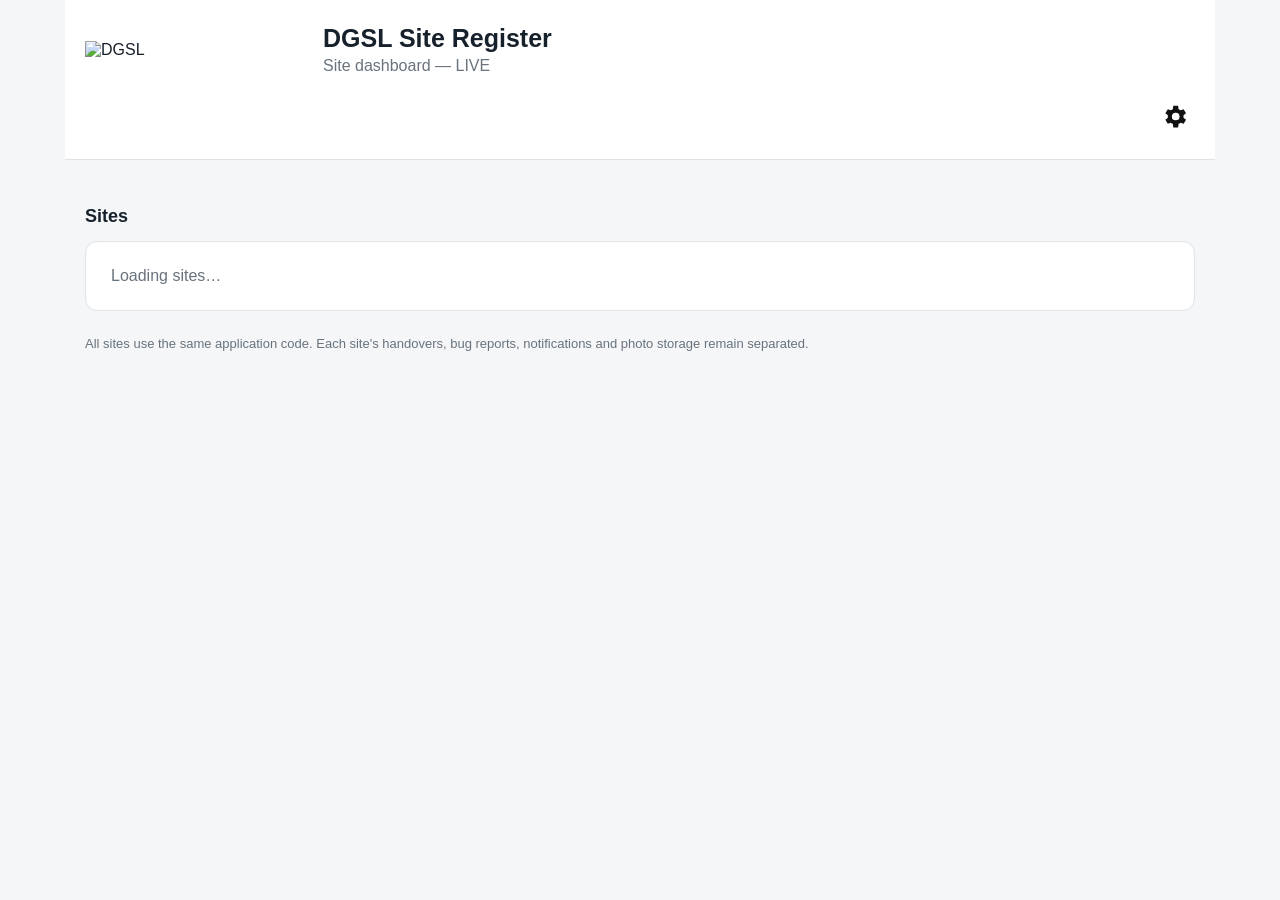
==== dashboard.html @ f1b218bd "Add files via upload" ====
<!doctype html>
<html lang="en">
<head>
<meta charset="utf-8">
<meta name="viewport" content="width=device-width, initial-scale=1">
<title>DGSL Site Register — Dashboard</title>
<style>
*{box-sizing:border-box}body{margin:0;font-family:Arial,Helvetica,sans-serif;background:#f4f6f8;color:#17212b}.wrap{max-width:1150px;margin:0 auto;padding:0 20px 50px}.top{background:#fff;border-bottom:1px solid #dfe4e8;margin:0 -20px 28px;padding:24px 20px 22px;display:flex;flex-direction:column;gap:20px}.brand{display:flex;align-items:center;gap:18px}.brand img{display:block;width:220px;max-width:35vw;height:auto;object-fit:contain}.brand h1{margin:0;font-size:25px}.brand p{margin:4px 0 0;color:#68737d}.btn{border:0;border-radius:7px;padding:10px 15px;font-weight:700;cursor:pointer}.primary{background:#008e39;color:#fff}.secondary{background:#fff;border:1px solid #ccd3d8;color:#17212b}.danger{background:#fff1f0;color:#9f201b;border:1px solid #f2b8b5}.toolbar{display:flex;gap:10px;align-items:center;margin-bottom:18px}.user{margin-left:auto;color:#68737d;font-size:13px}.grid{display:grid;grid-template-columns:repeat(3,minmax(0,1fr));gap:18px}.card{background:#fff;border:1px solid #dfe4e8;border-radius:12px;padding:20px;box-shadow:0 2px 8px rgba(0,0,0,.05)}.card h2{margin:0 0 7px;font-size:20px}.meta{color:#68737d;font-size:14px;line-height:1.65}.stats{display:grid;grid-template-columns:repeat(3,1fr);gap:9px;margin-top:16px}.stat{background:#f7f8f9;border:1px solid #e5e8eb;border-radius:8px;padding:10px 8px;text-align:center}.stat .num{display:block;font-size:20px;font-weight:800;color:#17212b;min-height:24px}.stat .label{display:block;margin-top:3px;font-size:11px;color:#68737d}.last{margin-top:10px;font-size:12px;color:#68737d}.stat.loading .num{opacity:.45}.status{display:inline-block;margin-top:13px;padding:5px 9px;border-radius:999px;background:#e7f6ed;color:#16733b;font-size:12px;font-weight:700}.status.inactive{background:#f3f4f6;color:#68737d}.open{display:block;text-align:center;text-decoration:none;background:#008e39;color:#fff;padding:11px;border-radius:7px;margin-top:18px;font-weight:700}.edit{display:block;text-align:center;margin-top:9px;padding:10px;border-radius:7px;border:1px solid #ccd3d8;background:#fff;color:#17212b;font-weight:700;cursor:pointer;width:100%}.toggle{display:block;text-align:center;margin-top:9px;padding:10px;border-radius:7px;border:1px solid #ccd3d8;background:#fff;color:#17212b;font-weight:700;cursor:pointer;width:100%}.note{margin:25px 0 0;color:#68737d;font-size:13px}.error-banner{display:none;background:#fff1f0;border:1px solid #f2b8b5;color:#9f201b;border-radius:10px;padding:14px;margin-bottom:18px}.error-banner.show{display:block}#loading{background:#fff;border:1px solid #dfe4e8;border-radius:12px;padding:25px;color:#68737d}.modal{position:fixed;inset:0;background:rgba(0,0,0,.45);display:none;align-items:center;justify-content:center;padding:20px;z-index:10}.modal.show{display:flex}.box{background:#fff;border-radius:12px;padding:22px;max-width:430px;width:100%}.box h2{margin-top:0}.box label{display:block;font-size:13px;font-weight:700;margin-top:12px}.box input{width:100%;padding:11px;border:1px solid #ccd3d8;border-radius:6px;margin:7px 0}.box input[readonly]{background:#f7f8f9;color:#4d5963}.box input.password-mismatch{border-color:#d93025;background:#fff4f3;box-shadow:0 0 0 1px #d93025}.change-password-btn{display:block;width:100%;margin-top:8px}.generated{background:#f7f8f9;border:1px solid #e5e8eb;border-radius:8px;padding:10px 12px;font-size:13px;color:#33404a;word-break:break-all;margin-top:7px}.generated strong{display:block;font-size:11px;color:#68737d;text-transform:uppercase;letter-spacing:.03em;margin-bottom:3px}.helper{font-size:12px;color:#68737d;line-height:1.45;margin-top:7px}.url-box{max-width:560px}.url-display{background:#f7f8f9;border:1px solid #e5e8eb;border-radius:8px;padding:12px;font-size:13px;line-height:1.45;word-break:break-all;color:#33404a}.copy-row{display:flex;gap:9px;margin-top:10px}.copy-row .url-display{flex:1;margin:0}.copy-btn{white-space:nowrap}.copy-status{font-size:12px;color:#16733b;min-height:17px;margin-top:7px}.storage-ok{color:#16733b}.storage-warn{color:#9a6700}.actions{display:flex;justify-content:flex-end;gap:10px;margin-top:18px}.error{color:#b42318;font-size:13px;min-height:18px;margin-bottom:8px}.hidden{display:none!important}.section-title{display:flex;align-items:center;gap:10px;margin:0 0 14px}.section-title h2{font-size:18px;margin:0}@media(max-width:1000px){
  .grid{grid-template-columns:repeat(2,minmax(0,1fr));gap:14px}
}
@media(max-width:700px){
  .wrap{max-width:100%;padding:18px 14px 42px}
  .top{display:flex;flex-direction:column;align-items:stretch;gap:12px;margin-bottom:22px}
  .brand{display:grid;grid-template-columns:150px minmax(0,1fr);align-items:center;gap:12px}
  .brand img{width:150px;max-width:100%;height:auto}
  .brand h1{font-size:22px;line-height:1.15}
  .brand p{font-size:14px;line-height:1.35;margin-top:5px}
  #loginBtn{align-self:flex-end;padding:9px 15px}
  .toolbar{margin-bottom:18px}
  .user{display:none}
  .grid{grid-template-columns:1fr;gap:14px}
  .card{padding:16px;border-radius:11px}
  .card h2{font-size:20px;margin-bottom:6px}
  .meta{font-size:14px;line-height:1.6}
  .status{margin-top:11px}
  .stats{gap:7px;margin-top:14px}
  .stat{padding:9px 5px;min-width:0}
  .stat .num{font-size:20px}
  .stat .label{font-size:11px;line-height:1.2}
  .last{margin-top:10px;font-size:12px}
  .open{margin-top:15px;padding:11px 10px}
  .edit,.toggle{margin-top:8px;padding:10px}
  .note{margin-top:20px;line-height:1.45}
  .section-title{margin-bottom:11px}
}

@media(max-width:390px){
  .brand{grid-template-columns:125px minmax(0,1fr);gap:10px}
  .brand img{width:125px}
  .brand h1{font-size:20px}
  .brand p{font-size:13px}
  .card{padding:14px}
  .stats{gap:5px}
  .stat .label{font-size:10px}
}

.header-actions{display:flex;align-items:center;justify-content:space-between;gap:12px}.header-left-action{display:flex;align-items:center}
.add-site-header{font-size:16px;padding:9px 14px;border-radius:6px;min-width:0;min-height:0}
.header-login{font-size:16px;padding:9px 14px;border-radius:6px;min-width:0;min-height:0}.settings-btn{position:relative;width:42px;height:42px;padding:6px;border:0;border-radius:0;background:transparent;color:#111;cursor:pointer;display:inline-flex;align-items:center;justify-content:center}
.dashboard-settings-icon{width:29px;height:29px;display:block}.settings-box{max-width:430px}.settings-account{color:#68737d;font-size:14px;line-height:1.5}
.box input,.box button{font-size:16px}
@media(max-width:700px){
  .wrap{max-width:100%;padding:0 14px 42px}
  .top{margin:0 -14px 22px;padding:18px 14px 20px;gap:18px}
  .brand{display:flex;align-items:center;gap:12px}
  .brand img{width:150px;max-width:43vw}
  .brand h1{font-size:22px;line-height:1.15}
  .brand p{font-size:14px;line-height:1.35;margin-top:5px}
  .header-actions{width:100%;justify-content:space-between;align-items:center}.header-left-action{display:flex;align-items:center}
  .add-site-header{width:auto;min-width:0;min-height:0;font-size:16px;padding:9px 14px}
  .header-login{font-size:16px;padding:9px 14px}
  .settings-btn{width:42px;height:42px;padding:6px}
  .toolbar{display:none}
  .modal{padding:14px}
  .box{max-width:100%;padding:20px}
  .box input{font-size:16px!important}
  .actions{flex-wrap:wrap}
}
@media(max-width:390px){
  .brand img{width:125px}
  .brand h1{font-size:20px}
  .brand p{font-size:13px}
  .add-site-header{width:auto;min-height:0;font-size:16px;padding:9px 14px}
  .settings-btn{width:42px;height:42px;padding:6px}
}

.settings-menu{display:grid;gap:8px;margin-top:12px}.settings-menu-btn{width:100%;text-align:left;border:1px solid #d6dde3;background:#fff;color:#17212b;border-radius:8px;padding:12px 14px;font-weight:700;font-size:14px;cursor:pointer}.settings-menu-btn:hover{background:#f7f8f9}.dashboard-badge{display:inline-flex;align-items:center;justify-content:center;min-width:20px;height:20px;padding:0 6px;margin-left:7px;border-radius:999px;background:#2f80ed;color:#fff;font-size:11px;font-weight:800;vertical-align:middle}.management-box{max-width:500px}.data-management-box{max-width:500px}.data-management-box select{width:100%;padding:11px 12px;border:1px solid #ccd3d8;border-radius:6px;margin:7px 0 12px;font-size:16px;background:#fff}.management-actions{display:grid;gap:8px}.bug-reports-box{width:min(950px,94vw);max-width:950px;max-height:82vh;overflow:hidden;display:flex;flex-direction:column}.bug-detail-box{width:min(700px,94vw);max-width:700px;max-height:82vh;overflow:auto}.management-modal-head{display:flex;align-items:center;justify-content:space-between;gap:12px}.management-modal-head h2{margin:0}.modal-x{border:0;background:transparent;font-size:28px;line-height:1;cursor:pointer;color:#17212b}.bug-reports-site{font-size:13px;color:#68737d;margin:8px 0 14px}.management-list{overflow:auto;min-height:0;padding-right:2px}.bug-report-item{display:block;width:100%;text-align:left;border:1px solid #d9e1ea;border-radius:12px;background:#fff;padding:14px 16px;margin:0 0 10px;cursor:pointer}.bug-report-item:hover{background:#f7f9fb}.bug-report-item-head{display:flex;align-items:center;justify-content:space-between;gap:12px;margin-bottom:6px}.bug-report-new{flex:none;background:#2f80ed;color:#fff;border-radius:999px;padding:3px 8px;font-size:11px;font-weight:800}.bug-report-meta{font-size:12px;color:#68737d;margin-bottom:7px}.bug-report-summary{overflow:hidden;text-overflow:ellipsis;white-space:nowrap}.bug-detail-field{margin-bottom:14px;line-height:1.45}.danger-btn{background:#c62828;color:#fff;border:1px solid #c62828}.danger-btn:hover{background:#ad2020}
@media(max-width:700px){.settings-menu-btn{font-size:16px;padding:12px}.data-management-box,.bug-reports-box,.bug-detail-box{max-width:100%}.bug-reports-box{max-height:86vh}.bug-detail-box{max-height:86vh}}

.badge{
  display:inline-flex!important;
  align-items:center!important;
  justify-content:center!important;
  width:20px!important;
  height:20px!important;
  min-width:20px!important;
  padding:0!important;
  margin-left:7px!important;
  line-height:1!important;
  text-align:center!important;
  vertical-align:middle!important;
  border-radius:50%!important;
}


.first-fix-keywords-box{max-width:620px}.first-fix-keywords-list{display:grid;gap:8px;margin:14px 0;max-height:360px;overflow:auto}.first-fix-keyword-row{border:1px solid #d6dde3;border-radius:8px;padding:10px 12px;background:#fff}.first-fix-keyword-head{display:flex;align-items:center;justify-content:space-between;gap:10px}.first-fix-keyword-text{font-weight:600;overflow-wrap:anywhere}.first-fix-keyword-title-badge{display:inline-block;margin-left:7px;padding:3px 7px;border-radius:999px;background:#e7f6ed;color:#16733b;font-size:11px;font-weight:700;vertical-align:middle}.first-fix-keyword-actions{display:flex;align-items:center;gap:7px;flex:none}.first-fix-keyword-remove{flex:none;border:1px solid #c62828;background:#fff;color:#c62828;border-radius:6px;padding:6px 10px;cursor:pointer}.first-fix-keyword-remove:hover{background:#fff3f3}.first-fix-keyword-variants{display:none;margin:10px 0 0;padding:9px 11px;border-radius:7px;background:#f7f9fb;border:1px solid #e3e8ed}.first-fix-keyword-variants.show{display:block}.first-fix-keyword-variants-title{font-size:12px;font-weight:700;color:#68737d;margin-bottom:6px}.first-fix-keyword-variant{font-size:13px;padding:2px 0;overflow-wrap:anywhere}.first-fix-keyword-add{margin-top:6px}.first-fix-keyword-add .copy-row{display:flex;gap:8px;align-items:center}.first-fix-keyword-add input{flex:1;min-width:0}.first-fix-keyword-add .error{min-height:20px;margin-top:6px}.first-fix-keyword-options{display:flex;align-items:center;gap:8px;margin-top:8px;font-size:14px;color:#34404b}.first-fix-keyword-options input{width:auto}.first-fix-keyword-hint{font-size:12px;color:#68737d;line-height:1.4;margin-top:5px}
.permit-recipient-box{max-width:780px;max-height:90vh;max-height:calc(100dvh - 28px);overflow-y:auto;overflow-x:hidden;overscroll-behavior:contain;-webkit-overflow-scrolling:touch;touch-action:pan-y}.permit-recipient-form{display:grid;grid-template-columns:1fr 1fr;gap:10px}.permit-recipient-form .wide{grid-column:1/-1}.permit-recipient-rows{display:grid;gap:8px;margin-top:16px;max-height:30vh;overflow:auto}.permit-recipient-row{display:grid;grid-template-columns:minmax(130px,1.2fr) minmax(130px,1fr) minmax(150px,1.3fr) auto;gap:10px;align-items:center;border:1px solid #d6dde3;border-radius:8px;padding:10px 12px;background:#fff}.permit-recipient-row span{overflow-wrap:anywhere}.permit-recipient-empty{color:#68737d;padding:12px 0}.permit-recipient-row button{padding:7px 10px}.permit-recipient-row .recipient-disabled{color:#68737d;font-size:12px}.permit-recipient-form select,.permit-recipient-form input{width:100%;box-sizing:border-box;padding:10px 11px;border:1px solid #ccd3d8;border-radius:6px;font-size:15px;background:#fff}.permit-recipient-hint{font-size:13px;color:#68737d;line-height:1.45;margin:0 0 14px}.permit-recipient-actions{display:flex;justify-content:flex-end;gap:8px;margin-top:12px}.permit-recipient-divider{border:0;border-top:1px solid #e3e8ed;margin:20px 0 16px}.permit-recipient-subtitle{margin:0 0 8px;font-size:17px}.permit-recipient-status{font-size:13px;color:#68737d;min-height:18px;margin-top:7px}
@media(max-width:650px){.permit-recipient-form{grid-template-columns:1fr}.permit-recipient-form .wide{grid-column:auto}.permit-recipient-row{grid-template-columns:1fr auto}.permit-recipient-row span:nth-child(2),.permit-recipient-row span:nth-child(3){grid-column:1}.permit-recipient-row button{grid-column:2;grid-row:1/4}}
html.permit-recipients-scroll-locked,body.permit-recipients-scroll-locked{overflow:hidden!important;overscroll-behavior:none!important}
#permitRecipientsModal{overscroll-behavior:contain;}
</style>
</head>
<body>
<div class="wrap">
<header class="top">
  <div class="brand"><img src="dgsl-logo.png" alt="DGSL"><div><h1>DGSL Site Register</h1><p>Site dashboard — LIVE</p></div></div>
  <div class="header-actions">
    <div class="header-left-action">
      <button class="btn primary add-site-header hidden" id="addBtn">+ Add Site</button>
      <button class="btn primary header-login hidden" id="headerLogin">Login</button>
    </div>
    <button class="settings-btn" id="settingsBtn" aria-label="Settings" title="Settings">
      <svg class="dashboard-settings-icon" viewBox="0 0 24 24" aria-hidden="true">
        <path fill="#111" stroke="none" d="M19.43 12.98c.04-.32.07-.65.07-.98s-.02-.66-.07-.98l2.11-1.65-2-3.46-2.49 1a7.8 7.8 0 0 0-1.69-.98L15 3h-4l-.38 2.93c-.6.25-1.17.58-1.69.98l-2.49-1-2 3.46 2.11 1.65c-.04.32-.08.65-.08.98s.03.66.08.98l-2.11 1.65 2 3.46 2.49-1c.52.4 1.09.73 1.69.98L11 21h4l.38-2.93c.6-.25 1.17-.58 1.69-.98l2.49 1 2-3.46-2.13-1.65Z"/>
        <circle cx="13" cy="12" r="3.2" fill="#fff"/>
      </svg>
    </button>
  </div>
</header>
<main>
  <div class="error-banner" id="loadError"></div>
  <div class="toolbar">
    <span class="user" id="userLabel"></span>
  </div>
  <div class="section-title"><h2>Sites</h2></div>
  <div id="loading" class="loading">Loading sites…</div>
  <div id="grid" class="grid" hidden></div>
  <p class="note">All sites use the same application code. Each site's handovers, bug reports, notifications and photo storage remain separated.</p>
</main>
</div>

<div class="modal" id="settingsModal"><div class="box settings-box">
  <h2>Settings</h2>
  <div class="settings-menu">
    <button class="settings-menu-btn" id="settingsDataManagement">Data Management <span id="dashboardBugBadge" class="dashboard-badge hidden"></span></button>
    <button class="settings-menu-btn hidden" id="settingsPermitRecipients">Manage Email Recipients</button>
    <button class="settings-menu-btn" id="settingsFirstFixKeywords">Keywords</button>
  </div>
  <div class="actions">
    <button class="btn secondary" id="settingsClose">Close</button>
    <button class="btn primary" id="settingsLogout">Log out</button>
  </div>
</div></div>

<div class="modal" id="dataManagementModal"><div class="box data-management-box">
  <h2>Data Management</h2>
  <label for="managementSiteSelect">Site</label>
  <select id="managementSiteSelect"></select>
  <div class="management-actions">
    <button class="settings-menu-btn" id="managementBugReports">Bug Reports <span id="managementBugBadge" class="dashboard-badge hidden"></span></button>
    <button class="settings-menu-btn" id="managementExport">Export Data</button>
    <button class="settings-menu-btn" id="managementImportButton">Import Data</button>
    <input id="managementImport" type="file" accept="application/json" hidden>
  </div>
  <div class="actions"><button class="btn secondary" id="managementClose">Close</button></div>
</div></div>

<div class="modal" id="managementBugReportsModal"><div class="box bug-reports-box">
  <div class="management-modal-head"><h2>Bug Reports</h2><button class="modal-x" id="managementBugReportsClose" aria-label="Close">×</button></div>
  <div class="bug-reports-site" id="managementBugReportsSite"></div>
  <div id="managementBugReportsList" class="management-list">Loading reports…</div>
</div></div>

<div class="modal" id="managementBugDetailModal"><div class="box bug-detail-box">
  <div class="management-modal-head"><h2>Bug Report</h2><button class="modal-x" id="managementBugDetailClose" aria-label="Close">×</button></div>
  <div id="managementBugDetailContent"></div>
  <div class="actions"><button class="btn danger-btn" id="managementBugDelete">Delete Bug Report</button></div>
</div></div>

<div class="modal" id="permitRecipientsModal"><div class="box permit-recipient-box">
  <div class="management-modal-head"><h2>Manage Email Recipients</h2><button class="modal-x" id="permitRecipientsClose" aria-label="Close">×</button></div>
  <p class="permit-recipient-hint">Each row routes one summary to one email address. Choose the site and sub-contractor that the recipient should receive. Manage this list here; no email field is added to the register.</p>
  <div class="permit-recipient-form">
    <div><label for="recipientSite">Site</label><select id="recipientSite"></select></div>
    <div><label for="recipientContractor">Sub-contractor</label><select id="recipientContractor"></select></div>
    <div class="wide"><label for="recipientEmail">Recipient email</label><input id="recipientEmail" type="email" autocomplete="email" placeholder="name@example.ie"></div>
  </div>
  <div class="permit-recipient-actions"><button class="btn primary" id="recipientAdd">Add recipient</button></div>
  <div class="permit-recipient-status" id="recipientStatus" role="status" aria-live="polite"></div>
  <div id="recipientRows" class="permit-recipient-rows">Loading recipients…</div>
  <hr class="permit-recipient-divider">
  <h3 class="permit-recipient-subtitle">CC people</h3>
  <p class="permit-recipient-hint">CC contacts are checked by default when emails are prepared. Anyone you untick before sending will be left off those emails.</p>
  <div class="permit-recipient-form">
    <div><label for="ccRecipientSite">Site</label><select id="ccRecipientSite"></select></div>
    <div><label for="ccRecipientName">Name</label><input id="ccRecipientName" type="text" autocomplete="name" placeholder="Name"></div>
    <div class="wide"><label for="ccRecipientEmail">Email</label><input id="ccRecipientEmail" type="email" autocomplete="email" placeholder="name@example.ie"></div>
  </div>
  <div class="permit-recipient-actions"><button class="btn primary" id="ccRecipientAdd">Add CC person</button></div>
  <div class="permit-recipient-status" id="ccRecipientStatus" role="status" aria-live="polite"></div>
  <div id="ccRecipientRows" class="permit-recipient-rows">Loading CC people…</div>
  <div class="actions"><button class="btn secondary" id="permitRecipientsDone">Close</button></div>
</div></div>

<div class="modal" id="firstFixKeywordsModal"><div class="box first-fix-keywords-box">
  <h2>Keywords</h2>
  <p class="settings-account">Add words or phrases that should make the First-Fix fields appear in the site registers.</p>
  <div id="firstFixKeywordsList" class="first-fix-keywords-list"></div>
  <div class="first-fix-keyword-add">
    <label for="firstFixKeywordInput">Add keyword or phrase</label>
    <div class="copy-row"><input id="firstFixKeywordInput" type="text" placeholder="e.g. Underfloor heating"><button class="btn primary" id="firstFixKeywordAdd">Add</button></div>
    <label class="first-fix-keyword-options"><input id="firstFixKeywordOtherVersions" type="checkbox"> Generate other versions automatically</label>
    <label class="first-fix-keyword-options"><input id="firstFixKeywordUseInTitle" type="checkbox"> Use this keyword in the First-Fix field titles</label>
    <div class="first-fix-keyword-hint">This recognises spacing, joined, hyphenated, underscore and capitalisation variations automatically. Compound-word split options are also generated where possible.</div>
    <div class="error" id="firstFixKeywordError"></div>
  </div>
  <div class="actions"><button class="btn secondary" id="firstFixKeywordsClose">Close</button></div>
</div></div>

<div class="modal" id="loginModal"><div class="box" style="padding:0;overflow:hidden;max-width:500px;border-radius:14px;">
  <div style="padding:24px 28px 20px;text-align:center;">
    <img src="dgsl-logo.png" alt="DGSL Building Ltd" style="display:block;width:170px;max-width:65%;height:auto;margin:0 auto;">
  </div>

  <div style="background:#1f4e78;color:#fff;padding:10px 20px;display:flex;align-items:center;gap:12px;">
    <div style="flex:0 0 auto;width:27px;height:32px;display:flex;align-items:center;justify-content:center;">
      <svg width="27" height="32" viewBox="0 0 24 28" aria-hidden="true" style="display:block;">
        <path d="M12 1.5C6.5 1.5 2 6 2 11.5C2 18.2 12 26.5 12 26.5C12 26.5 22 18.2 22 11.5C22 6 17.5 1.5 12 1.5Z" fill="none" stroke="currentColor" stroke-width="2.2"/>
        <circle cx="12" cy="11.5" r="3.3" fill="none" stroke="currentColor" stroke-width="2.2"/>
      </svg>
    </div>
    <div style="min-width:0;">
      <div style="font-size:10px;font-weight:700;letter-spacing:.6px;opacity:.9;margin-bottom:1px;">DGSL DASHBOARD</div>
      <div style="font-size:17px;font-weight:700;line-height:1.15;">Login</div>
    </div>
  </div>

  <div style="padding:26px 28px 24px;">
    <label for="password" style="display:block;margin-bottom:8px;font-size:18px;font-weight:700;color:#111;">Password</label>
    <div style="position:relative;">
      <input id="password" type="password" autocomplete="current-password" style="width:100%;box-sizing:border-box;height:48px;padding:10px 46px 10px 13px;font-size:17px;border:1px solid #9aa9b8;border-radius:7px;background:#f8fbff;margin:0;">
      <button type="button" id="passwordToggle" aria-label="Show password" title="Show password"
        style="position:absolute;right:8px;top:50%;transform:translateY(-50%);width:32px;height:32px;padding:0;border:0;background:transparent;color:#555;cursor:pointer;display:flex;align-items:center;justify-content:center;">
        <svg width="19" height="19" viewBox="0 0 24 24" aria-hidden="true">
          <path d="M3 3l18 18M10.6 10.6a2 2 0 0 0 2.8 2.8M9.9 5.1A10.8 10.8 0 0 0 3 12c1.8 3.5 5 5.5 9 5.5 1.4 0 2.7-.3 3.9-.8M14.1 5.1C18.1 5.8 20.8 8.3 22 12c-.7 1.4-1.5 2.5-2.5 3.4" fill="none" stroke="currentColor" stroke-width="1.8" stroke-linecap="round" stroke-linejoin="round"/>
          <circle cx="12" cy="12" r="2.7" fill="none" stroke="currentColor" stroke-width="1.8"/>
        </svg>
      </button>
    </div>
    <div class="error" id="loginError" style="margin-top:9px;"></div>
    <div class="actions"><button class="btn secondary" id="loginCancel">Cancel</button><button class="btn primary" id="loginSubmit">Login</button></div>
  </div>
</div></div>

<div class="modal" id="urlModal"><div class="box url-box">
  <h2>Site URL</h2>
  <div class="copy-row"><div class="url-display" id="fullSiteUrl">—</div><button class="btn primary copy-btn" id="copySiteUrl">Copy</button></div>
  <div class="copy-status" id="copyStatus"></div>
  <div class="actions"><button class="btn secondary" id="urlClose">Close</button></div>
</div></div>

<div class="modal" id="siteModal"><div class="box">
  <h2 id="siteModalTitle">Add Site</h2><div class="error" id="siteError"></div>
  <label>Site name</label><input id="siteName" placeholder="Example Development">
  <label>Address</label><input id="siteAddress" placeholder="Swords, Co. Dublin">
  <button class="btn secondary change-password-btn hidden" id="changePasswordBtn">Change password</button>
  <div id="sitePasswordFields">
    <label>Site password</label><input id="sitePassword" type="password" autocomplete="new-password" placeholder="Create a password for this site">
    <label>Confirm site password</label><input id="sitePasswordConfirm" type="password" autocomplete="new-password" placeholder="Re-enter the site password">
  </div>
  <div class="generated" id="generatedSiteId"><strong>Site ID</strong><span>—</span></div>
  <div class="generated" id="generatedSiteUrl"><strong>Site URL</strong><span>—</span></div>
  <div class="generated" id="generatedPhotoBucket"><strong>Photo storage</strong><span>—</span></div>
  <div class="helper">The Site ID, GitHub Pages URL and Supabase photo bucket are generated automatically. Each site has its own password.</div>
  <div class="actions"><button class="btn secondary" id="siteCancel">Cancel</button><button class="btn primary" id="siteSave">Create Site</button></div>
</div></div>

<div class="modal" id="changePasswordModal"><div class="box">
  <h2>Change site password</h2><div class="error" id="changePasswordError"></div>
  <label>New site password</label><input id="changePasswordNew" type="password" autocomplete="new-password" placeholder="Enter the new site password">
  <label>Confirm new password</label><input id="changePasswordConfirm" type="password" autocomplete="new-password" placeholder="Re-enter the new site password">
  <div class="helper">The password must be at least 8 characters and both fields must match exactly.</div>
  <div class="actions"><button class="btn secondary" id="changePasswordCancel">Cancel</button><button class="btn primary" id="changePasswordSave">Change Password</button></div>
</div></div>

<script src="https://cdn.jsdelivr.net/npm/@supabase/supabase-js@2"></script>
<script>
const SUPABASE_URL='https://mgxbsxqgjxpdvdjsixqi.supabase.co';
const SUPABASE_KEY='sb_publishable_XWLtSyttiEMQA86unKN37A_ZC9OY19j';
const supabaseClient=window.supabase.createClient(SUPABASE_URL,SUPABASE_KEY,{auth:{storageKey:'dgsl-dashboard-auth',persistSession:true,autoRefreshToken:true,detectSessionInUrl:false}});
const ADMIN_EMAIL='elvira@dgsl.ie';
let currentSession=null, editingSiteId=null;
const $=id=>document.getElementById(id);
function appUrl(siteId){
  const url=new URL('./',window.location.href);
  if(siteId!=='SITE1') url.searchParams.set('site',siteId);
  return url.href;
}
function nextSiteId(){
  const nums=cachedSites.map(s=>{
    const m=String(s.site_id||'').match(/^SITE(\d+)$/i);
    return m?Number(m[1]):0;
  });
  return `SITE${Math.max(0,...nums)+1}`;
}
function photoBucketFor(siteId){return `handover-photos-${siteId.toLowerCase()}`;}
function escapeHtml(value){return String(value??'').replace(/[&<>'"]/g,c=>({'&':'&amp;','<':'&lt;','>':'&gt;',"'":'&#39;','"':'&quot;'}[c]));}
function showError(text){$('loadError').textContent=text;$('loadError').classList.add('show')}
function clearError(){$('loadError').classList.remove('show')}
function isAdmin(){return !!currentSession?.user?.email && currentSession.user.email.toLowerCase()===ADMIN_EMAIL.toLowerCase()}
function formatDate(value){
  if(!value) return '—';
  const d=new Date(value);
  if(Number.isNaN(d.getTime())) return '—';
  return d.toLocaleDateString('en-IE',{day:'2-digit',month:'short',year:'numeric'});
}
async function getSiteStats(site){
  const [handoverResult,bugResult,latestResult,photoResult]=await Promise.all([
    supabaseClient.from('handovers').select('id',{count:'exact',head:true}).eq('site_id',site.site_id),
    supabaseClient.from('bug_reports').select('id',{count:'exact',head:true}).eq('site_id',site.site_id).eq('is_read',false),
    supabaseClient.from('handovers').select('handover_date').eq('site_id',site.site_id).not('handover_date','is',null).order('handover_date',{ascending:false,nullsLast:true}).limit(1).maybeSingle(),
    countAttachedPhotos(site.site_id)
  ]);
  return {
    handovers:handoverResult.count ?? 0,
    newBugReports:bugResult.count ?? 0,
    lastHandover:latestResult.data?.handover_date || null,
    photos:photoResult
  };
}

// Count only photos that are actually attached to existing handover records.
// Storage can contain orphaned/duplicate files, so counting the bucket itself
// can make the dashboard show more photos than the site actually uses.
async function countAttachedPhotos(siteId){
  let total=0;
  const pageSize=1000;
  let from=0;

  while(true){
    const {data,error}=await supabaseClient
      .from('handovers')
      .select('photos')
      .eq('site_id',siteId)
      .range(from,from+pageSize-1);

    if(error) return 0;

    for(const row of (data||[])){
      if(Array.isArray(row.photos)){
        total += row.photos.length;
        continue;
      }

      if(typeof row.photos==='string' && row.photos.trim()){
        try{
          const parsed=JSON.parse(row.photos);
          if(Array.isArray(parsed)) total += parsed.length;
        }catch(_){
          // Ignore malformed photo data rather than inflating the count.
        }
      }
    }

    if(!data || data.length < pageSize) break;
    from += pageSize;
  }

  return total;
}
function renderSites(sites){
  $('loading').hidden=true;$('grid').hidden=false;$('grid').innerHTML='';
  if(!sites.length){$('grid').innerHTML='<div class="card">No sites configured.</div>';return;}
  sites.forEach(site=>{
    const card=document.createElement('section');card.className='card';
    const statusClass=site.active?'':' inactive';const statusText=site.active?'ACTIVE':'INACTIVE';
    const address=site.address?`<br>Address: ${escapeHtml(site.address)}`:'';
    const siteUrl=appUrl(site.site_id);
    card.innerHTML=`<h2>${escapeHtml(site.site_name)}</h2><div class="meta">Site ID: ${escapeHtml(site.site_id)}${address}<br>LIVE application<br><a href="#" class="site-url-link" data-url="${escapeHtml(siteUrl)}">Site URL</a></div><span class="status${statusClass}">${statusText}</span>
      <div class="stats">
        <div class="stat loading"><span class="num">…</span><span class="label">Handovers</span></div>
        <div class="stat loading"><span class="num">…</span><span class="label">New bug reports</span></div>
        <div class="stat loading"><span class="num">…</span><span class="label">Photos</span></div>
      </div>
      <div class="last">Last handover: <strong>…</strong></div>
      ${site.active?`<a class="open" href="${appUrl(site.site_id)}" target="_blank" rel="noopener">Open ${escapeHtml(site.site_name)}</a>`:''}
      ${isAdmin()?`<button class="edit" data-site="${escapeHtml(site.site_id)}">Edit</button><button class="toggle" data-site="${escapeHtml(site.site_id)}">${site.active?'Deactivate':'Activate'}</button>`:''}`;
    card.querySelector('.site-url-link')?.addEventListener('click',(event)=>{event.preventDefault();openUrlModal(siteUrl);});
    card.querySelector('.edit')?.addEventListener('click',()=>openEdit(site));
    card.querySelector('.toggle')?.addEventListener('click',()=>toggleSite(site));
    $('grid').appendChild(card);
    getSiteStats(site).then(stats=>{
      const statEls=card.querySelectorAll('.stat');
      statEls[0].classList.remove('loading');statEls[0].querySelector('.num').textContent=stats.handovers;
      statEls[1].classList.remove('loading');statEls[1].querySelector('.num').textContent=stats.newBugReports;
      statEls[2].classList.remove('loading');statEls[2].querySelector('.num').textContent=stats.photos;
      card.querySelector('.last strong').textContent=formatDate(stats.lastHandover);
    }).catch(()=>{
      card.querySelectorAll('.stat').forEach(el=>{el.classList.remove('loading');el.querySelector('.num').textContent='—';});
      card.querySelector('.last strong').textContent='—';
    });
  });
}
async function loadSites(){clearError();$('loading').hidden=false;$('grid').hidden=true;const {data,error}=await supabaseClient.from('sites').select('site_id,site_name,address,active,sort_order,photo_bucket,first_fix_keywords,first_fix_title_keywords').order('sort_order',{ascending:true}).order('site_name',{ascending:true});if(error){showError('Could not load the site list: '+error.message);$('loading').hidden=true;return;}cachedSites=data||[];populateManagementSites();renderSites(cachedSites);refreshDashboardBugBadge();}
let cachedSites=[];
let permitRecipientRows=[];
let permitCcRows=[];
let permitRecipientsScrollY=null;
let permitRecipientsSavedBodyStyles=null;
function lockDashboardForPermitRecipients(){
  if(permitRecipientsScrollY!==null)return;
  const body=document.body;
  permitRecipientsScrollY=window.scrollY||window.pageYOffset||0;
  permitRecipientsSavedBodyStyles={position:body.style.position,top:body.style.top,left:body.style.left,right:body.style.right,width:body.style.width};
  document.documentElement.classList.add('permit-recipients-scroll-locked');
  body.classList.add('permit-recipients-scroll-locked');
  body.style.position='fixed';body.style.top=`-${permitRecipientsScrollY}px`;body.style.left='0';body.style.right='0';body.style.width='100%';
}
function unlockDashboardForPermitRecipients(){
  if(permitRecipientsScrollY===null)return;
  const body=document.body,scrollY=permitRecipientsScrollY,saved=permitRecipientsSavedBodyStyles||{};
  document.documentElement.classList.remove('permit-recipients-scroll-locked');
  body.classList.remove('permit-recipients-scroll-locked');
  body.style.position=saved.position||'';body.style.top=saved.top||'';body.style.left=saved.left||'';body.style.right=saved.right||'';body.style.width=saved.width||'';
  permitRecipientsScrollY=null;permitRecipientsSavedBodyStyles=null;window.scrollTo(0,scrollY);
}
function closePermitRecipients(){
  $('permitRecipientsModal').classList.remove('show');
  unlockDashboardForPermitRecipients();
}
async function updateAuthUI(){const {data}=await supabaseClient.auth.getSession();currentSession=data.session||null;$('userLabel').textContent='';$('addBtn').classList.toggle('hidden',!isAdmin());$('settingsPermitRecipients').classList.toggle('hidden',!isAdmin());$('settingsBtn').classList.toggle('hidden',!currentSession);$('headerLogin').classList.toggle('hidden',!!currentSession);$('settingsLogout').classList.toggle('hidden',!currentSession);if(cachedSites.length){renderSites(cachedSites);populateManagementSites();}if(!currentSession){closeDashboardDataManagement();$('managementBugReportsModal').classList.remove('show');$('managementBugDetailModal').classList.remove('show');closePermitRecipients();}refreshDashboardBugBadge();}
async function refresh(){await loadSites();}
$('settingsBtn').onclick=()=>{$('settingsModal').classList.add('show')};
$('headerLogin').onclick=()=>{$('loginModal').classList.add('show');setTimeout(()=>$('password').focus(),50)};
$('settingsClose').onclick=()=>$('settingsModal').classList.remove('show');
$('settingsLogout').onclick=async()=>{await supabaseClient.auth.signOut();$('settingsModal').classList.remove('show');await updateAuthUI();await refresh();};
$('loginCancel').onclick=()=>$('loginModal').classList.remove('show');

$('passwordToggle').onclick=()=>{
  const input=$('password');
  input.type=input.type==='password'?'text':'password';
  const visible=input.type==='text';

  $('passwordToggle').innerHTML=visible
    ? '<svg width="19" height="19" viewBox="0 0 24 24" aria-hidden="true"><path d="M2.5 12s3.5-6 9.5-6 9.5 6 9.5 6-3.5 6-9.5 6-9.5-6-9.5-6Z" fill="none" stroke="currentColor" stroke-width="1.8"/><circle cx="12" cy="12" r="2.7" fill="none" stroke="currentColor" stroke-width="1.8"/></svg>'
    : '<svg width="19" height="19" viewBox="0 0 24 24" aria-hidden="true"><path d="M3 3l18 18M10.6 10.6a2 2 0 0 0 2.8 2.8M9.9 5.1A10.8 10.8 0 0 0 3 12c1.8 3.5 5 5.5 9 5.5 1.4 0 2.7-.3 3.9-.8M14.1 5.1C18.1 5.8 20.8 8.3 22 12c-.7 1.4-1.5 2.5-2.5 3.4" fill="none" stroke="currentColor" stroke-width="1.8" stroke-linecap="round" stroke-linejoin="round"/></svg>';

  $('passwordToggle').setAttribute('aria-label',visible?'Hide password':'Show password');
  $('passwordToggle').title=visible?'Hide password':'Show password';
  input.focus();
};

$('loginSubmit').onclick=async()=>{const p=$('password').value;$('loginError').textContent='';if(!p){$('loginError').textContent='Please enter your password.';return;}const {error}=await supabaseClient.auth.signInWithPassword({email:ADMIN_EMAIL,password:p});if(error){$('loginError').textContent=error.message;return;}$('loginModal').classList.remove('show');$('password').value='';await updateAuthUI();await refresh();};
$('password').addEventListener('keydown',e=>{if(e.key==='Enter')$('loginSubmit').click()});

function openUrlModal(url){
  $('fullSiteUrl').textContent=url;
  $('copyStatus').textContent='';
  $('urlModal').classList.add('show');
}

async function copySiteUrl(){
  const url=$('fullSiteUrl').textContent;
  if(!url || url==='—') return;
  try{
    await navigator.clipboard.writeText(url);
    $('copyStatus').textContent='URL copied.';
  }catch(error){
    const area=document.createElement('textarea');
    area.value=url;
    area.style.position='fixed';area.style.opacity='0';
    document.body.appendChild(area);area.focus();area.select();
    try{document.execCommand('copy');$('copyStatus').textContent='URL copied.';}
    catch(_){$('copyStatus').textContent='Could not copy automatically. Please select and copy the URL.';}
    area.remove();
  }
}


let managementSiteId = 'SITE1';
let managementBugReports = [];
let managementSelectedBug = null;

function getManagementSite(){
  return cachedSites.find(site => site.site_id === managementSiteId) || cachedSites[0] || null;
}

function updateDashboardBugBadge(count){
  const badges = [$('dashboardBugBadge'), $('managementBugBadge')];
  badges.forEach(badge=>{
    if(!badge) return;
    const n=Number(count)||0;
    badge.textContent=n>99?'99+':String(n);
    badge.classList.toggle('hidden',n===0);
  });
}

async function refreshDashboardBugBadge(){
  if(!currentSession || !cachedSites.length){ updateDashboardBugBadge(0); return; }
  const site=getManagementSite();
  if(!site){ updateDashboardBugBadge(0); return; }
  try{
    const {count,error}=await supabaseClient.from('bug_reports').select('id',{count:'exact',head:true}).eq('site_id',site.site_id).eq('is_read',false);
    if(error) throw error;
    updateDashboardBugBadge(count||0);
  }catch(error){
    console.error('Dashboard bug badge error:',error);
    updateDashboardBugBadge(0);
  }
}

function populateManagementSites(){
  const select=$('managementSiteSelect');
  if(!select) return;
  if(!cachedSites.length){select.innerHTML='<option value="">No sites available</option>';return;}
  if(!cachedSites.some(s=>s.site_id===managementSiteId)) managementSiteId=cachedSites[0].site_id;
  select.innerHTML=cachedSites.map(site=>`<option value="${escapeHtml(site.site_id)}">${escapeHtml(site.site_name)} (${escapeHtml(site.site_id)})</option>`).join('');
  select.value=managementSiteId;
}

function openDashboardDataManagement(){
  if(!currentSession) return;
  populateManagementSites();
  $('dataManagementModal').classList.add('show');
  refreshDashboardBugBadge();
}

function closeDashboardDataManagement(){
  $('dataManagementModal').classList.remove('show');
}

function setRecipientStatus(message){$('recipientStatus').textContent=message||'';}
function setCcRecipientStatus(message){$('ccRecipientStatus').textContent=message||'';}
function populateRecipientSites(){
  const select=$('recipientSite');
  if(!select)return;
  select.innerHTML=cachedSites.map(site=>`<option value="${escapeHtml(site.site_id)}">${escapeHtml(site.site_name)} (${escapeHtml(site.site_id)})</option>`).join('');
  if(!cachedSites.length)select.innerHTML='<option value="">No sites available</option>';
}
function populateCcRecipientSites(){
  const select=$('ccRecipientSite');
  if(!select)return;
  select.innerHTML=cachedSites.map(site=>`<option value="${escapeHtml(site.site_id)}">${escapeHtml(site.site_name)} (${escapeHtml(site.site_id)})</option>`).join('');
  if(!cachedSites.length)select.innerHTML='<option value="">No sites available</option>';
}
async function populateRecipientContractors(){
  const select=$('recipientContractor');
  const siteId=$('recipientSite').value;
  if(!select)return;
  select.innerHTML='<option value="">Loading sub-contractors…</option>';
  if(!siteId){select.innerHTML='<option value="">Select a site first</option>';return;}
  const {data,error}=await supabaseClient.from('handovers').select('contractor').eq('site_id',siteId);
  if(error){select.innerHTML='<option value="">Unable to load sub-contractors</option>';setRecipientStatus('Could not load this site’s sub-contractors: '+error.message);return;}
  const names=[...new Set((data||[]).map(row=>String(row.contractor||'').trim()).filter(Boolean))].sort((a,b)=>a.localeCompare(b,undefined,{sensitivity:'base'}));
  select.innerHTML=names.length?names.map(name=>`<option value="${escapeHtml(name)}">${escapeHtml(name)}</option>`).join(''):'<option value="">No sub-contractors found in this site’s register</option>';
}
function renderPermitRecipientRows(){
  const target=$('recipientRows');
  if(!permitRecipientRows.length){target.innerHTML='<div class="permit-recipient-empty">No recipients have been added yet.</div>';return;}
  target.innerHTML=permitRecipientRows.map(row=>{
    const site=cachedSites.find(item=>item.site_id===row.site_id);
    return `<div class="permit-recipient-row"><span>${escapeHtml(row.email)}</span><span>${escapeHtml(site?.site_name||row.site_id)}</span><span>${escapeHtml(row.contractor)}</span><button class="btn secondary" data-recipient-remove="${escapeHtml(row.id)}">Remove</button></div>`;
  }).join('');
  target.querySelectorAll('[data-recipient-remove]').forEach(button=>button.onclick=()=>removePermitRecipient(button.dataset.recipientRemove));
}
async function loadPermitRecipients(){
  $('recipientRows').textContent='Loading recipients…';
  setRecipientStatus('');
  const {data,error}=await supabaseClient.from('permit_summary_recipients').select('id,site_id,contractor,email,is_active').order('site_id').order('contractor').order('email');
  if(error){permitRecipientRows=[];$('recipientRows').textContent='The recipient table is not ready. Apply the supplied database setup script first.';setRecipientStatus(error.message);return;}
  permitRecipientRows=(data||[]).filter(row=>row.is_active!==false);
  renderPermitRecipientRows();
}
function renderPermitCcRows(){
  const target=$('ccRecipientRows');
  if(!permitCcRows.length){target.innerHTML='<div class="permit-recipient-empty">No CC people have been added yet.</div>';return;}
  target.innerHTML=permitCcRows.map(row=>{
    const site=cachedSites.find(item=>item.site_id===row.site_id);
    return `<div class="permit-recipient-row"><span>${escapeHtml(row.display_name)}</span><span>${escapeHtml(row.email)}</span><span>${escapeHtml(site?.site_name||row.site_id)}</span><button class="btn secondary" data-cc-recipient-remove="${escapeHtml(row.id)}">Remove</button></div>`;
  }).join('');
  target.querySelectorAll('[data-cc-recipient-remove]').forEach(button=>button.onclick=()=>removePermitCcRecipient(button.dataset.ccRecipientRemove));
}
async function loadPermitCcRecipients(){
  $('ccRecipientRows').textContent='Loading CC people…';
  setCcRecipientStatus('');
  const {data,error}=await supabaseClient.from('permit_summary_cc_recipients').select('id,site_id,display_name,email,is_active').order('site_id').order('display_name').order('email');
  if(error){permitCcRows=[];$('ccRecipientRows').textContent='The CC list is not ready. Apply the CC list SQL setup first.';setCcRecipientStatus(error.message);return;}
  permitCcRows=(data||[]).filter(row=>row.is_active!==false);
  renderPermitCcRows();
}
async function openPermitRecipients(){
  if(!isAdmin())return;
  populateRecipientSites();
  populateCcRecipientSites();
  lockDashboardForPermitRecipients();
  $('permitRecipientsModal').classList.add('show');
  await Promise.all([populateRecipientContractors(),loadPermitRecipients(),loadPermitCcRecipients()]);
}
async function addPermitRecipient(){
  if(!isAdmin())return;
  const siteId=$('recipientSite').value;
  const contractor=$('recipientContractor').value;
  const email=$('recipientEmail').value.trim().toLowerCase();
  if(!siteId||!contractor){setRecipientStatus('Choose a site and sub-contractor first.');return;}
  if(!/^[^\s@]+@[^\s@]+\.[^\s@]+$/.test(email)){setRecipientStatus('Enter a valid email address.');return;}
  setRecipientStatus('Adding recipient…');
  const {error}=await supabaseClient.from('permit_summary_recipients').insert({site_id:siteId,contractor,email,is_active:true});
  if(error){setRecipientStatus(error.code==='23505'?'That recipient is already mapped to this site and sub-contractor.':error.message);return;}
  $('recipientEmail').value='';
  setRecipientStatus('Recipient added.');
  await loadPermitRecipients();
}
async function removePermitRecipient(id){
  if(!isAdmin()||!confirm('Remove this recipient from the open permit summary email list?'))return;
  const {error}=await supabaseClient.from('permit_summary_recipients').delete().eq('id',id);
  if(error){setRecipientStatus('Could not remove recipient: '+error.message);return;}
  setRecipientStatus('Recipient removed.');
  await loadPermitRecipients();
}
async function addPermitCcRecipient(){
  if(!isAdmin())return;
  const siteId=$('ccRecipientSite').value;
  const displayName=$('ccRecipientName').value.trim();
  const email=$('ccRecipientEmail').value.trim().toLowerCase();
  if(!siteId||!displayName){setCcRecipientStatus('Choose a site and enter the person’s name.');return;}
  if(!/^[^\s@]+@[^\s@]+\.[^\s@]+$/.test(email)){setCcRecipientStatus('Enter a valid email address.');return;}
  setCcRecipientStatus('Adding CC person…');
  const {error}=await supabaseClient.from('permit_summary_cc_recipients').insert({site_id:siteId,display_name:displayName,email,is_active:true});
  if(error){setCcRecipientStatus(error.code==='23505'?'That email address is already on the CC list for this site.':error.message);return;}
  $('ccRecipientName').value='';$('ccRecipientEmail').value='';
  setCcRecipientStatus('CC person added.');
  await loadPermitCcRecipients();
}
async function removePermitCcRecipient(id){
  if(!isAdmin()||!confirm('Remove this person from the open permit summary CC list?'))return;
  const {error}=await supabaseClient.from('permit_summary_cc_recipients').delete().eq('id',id);
  if(error){setCcRecipientStatus('Could not remove CC person: '+error.message);return;}
  setCcRecipientStatus('CC person removed.');
  await loadPermitCcRecipients();
}

function backupRecordFromDatabase(x){
  let photos=[];
  let takeBackChecklist={};
  try{photos=x.photos?JSON.parse(x.photos):[];}catch(_){photos=[];}
  try{takeBackChecklist=x.take_back_checklist?JSON.parse(x.take_back_checklist):{};}catch(_){takeBackChecklist={};}
  return {
    id:x.id, site_id:x.site_id, zone:x.zone||'', level:x.level||'', drawing:x.drawing||'', trade:x.trade||'', contractor:x.contractor||'', foreman:x.foreman||'', description:x.description||'', status:x.status||'', handover:x.handover||'', handoverDate:x.handover_date||'', takeBackDate:x.take_back_date||'', closedDate:x.closed_date||'', notes:x.notes||'', contractorSigner:x.contractor_signer||'', dgslSigner:x.dgsl_signer||'', contractorSignature:x.contractor_signature||'', dgslSignature:x.dgsl_signature||'', photos, healthSafetyScaffolding:x.health_safety_scaffolding||'', takeBackCompleteDrawings:x.take_back_complete_drawings||'', takeBackHousekeeping:x.take_back_housekeeping||'', takeBackSnagCompleted:x.take_back_snag_completed||'', takeBackChecklist
  };
}

function databaseRecordFromBackup(x,siteId){
  return {
    id:x.id,
    site_id:siteId,
    zone:x.zone||null,
    level:x.level||null,
    drawing:x.drawing||null,
    trade:x.trade||null,
    contractor:x.contractor||null,
    foreman:x.foreman||null,
    description:x.description||null,
    status:x.status||null,
    handover:x.handover||null,
    handover_date:x.handoverDate||null,
    take_back_date:x.takeBackDate||null,
    closed_date:x.closedDate||null,
    notes:x.notes||null,
    contractor_signer:x.contractorSigner||null,
    dgsl_signer:x.dgslSigner||null,
    contractor_signature:x.contractorSignature||null,
    dgsl_signature:x.dgslSignature||null,
    photos:JSON.stringify(x.photos||[]),
    health_safety_scaffolding:x.healthSafetyScaffolding||null,
    take_back_complete_drawings:x.takeBackCompleteDrawings||null,
    take_back_housekeeping:x.takeBackHousekeeping||null,
    take_back_snag_completed:x.takeBackSnagCompleted||null,
    take_back_checklist:JSON.stringify(x.takeBackChecklist||{})
  };
}

async function exportManagementData(){
  const site=getManagementSite();
  if(!site) return;
  const {data,error}=await supabaseClient.from('handovers').select('*').eq('site_id',site.site_id).order('handover_date',{ascending:false,nullsLast:true});
  if(error){alert('Unable to export data: '+error.message);return;}
  const backup=(data||[]).map(backupRecordFromDatabase);
  const blob=new Blob([JSON.stringify(backup,null,2)],{type:'application/json'});
  const link=document.createElement('a');
  link.href=URL.createObjectURL(blob);
  link.download=`DGSL-${site.site_id}-backup-${new Date().toISOString().slice(0,10)}.json`;
  link.click();
  setTimeout(()=>URL.revokeObjectURL(link.href),1000);
}

async function importManagementData(event){
  const file=event.target.files?.[0];
  event.target.value='';
  if(!file) return;
  const site=getManagementSite();
  if(!site) return;
  try{
    const imported=JSON.parse(await file.text());
    if(!Array.isArray(imported)) throw new Error('Invalid backup');
    if(!confirm(`Import ${imported.length} handover${imported.length===1?'':'s'} into ${site.site_name}? Existing records with the same ID will be updated.`)) return;
    for(const record of imported){
      const databaseRecord=databaseRecordFromBackup(record,site.site_id);
      const {error}=await supabaseClient.from('handovers').upsert(databaseRecord);
      if(error) throw error;
    }
    alert('Backup imported.');
  }catch(error){
    console.error('Dashboard import error:',error);
    alert('That file is not a valid DGSL backup or could not be imported.');
  }
}

function formatManagementDate(value){
  if(!value) return '';
  const d=new Date(value);
  return Number.isNaN(d.getTime())?String(value):d.toLocaleString('en-IE');
}
function bugEscape(value){return escapeHtml(value).replace(/\n/g,'<br>');}

async function openManagementBugReports(){
  const site=getManagementSite();
  if(!site || !currentSession) return;
  $('managementBugReportsSite').textContent=`${site.site_name} · Site ID: ${site.site_id}`;
  $('managementBugReportsList').innerHTML='<p>Loading reports…</p>';
  $('managementBugReportsModal').classList.add('show');
  const {data,error}=await supabaseClient.from('bug_reports').select('id,name,trying_to_do,report,created_at,website_version,page_url,is_read').eq('site_id',site.site_id).order('created_at',{ascending:false});
  if(error){$('managementBugReportsList').innerHTML='<p>Unable to load bug reports.</p>';return;}
  managementBugReports=data||[];
  if(!managementBugReports.length){$('managementBugReportsList').innerHTML='<p>No bug reports have been submitted.</p>';return;}
  $('managementBugReportsList').innerHTML=managementBugReports.map((item,index)=>`<button class="bug-report-item" data-management-bug-index="${index}"><div class="bug-report-item-head"><strong>${escapeHtml(item.name)}</strong>${!item.is_read?'<span class="bug-report-new">NEW</span>':''}</div><div class="bug-report-meta">${escapeHtml(formatManagementDate(item.created_at))} · Version ${escapeHtml(item.website_version||'')}</div><div class="bug-report-summary"><strong>Report:</strong> ${escapeHtml(item.report)}</div></button>`).join('');
  $('managementBugReportsList').querySelectorAll('[data-management-bug-index]').forEach(btn=>btn.onclick=()=>openManagementBugDetail(managementBugReports[Number(btn.dataset.managementBugIndex)]));
  await refreshDashboardBugBadge();
}

async function openManagementBugDetail(item){
  if(!item) return;
  managementSelectedBug=item;
  const site=getManagementSite();
  if(!site) return;
  if(!item.is_read){
    const {error}=await supabaseClient.from('bug_reports').update({is_read:true}).eq('id',item.id).eq('site_id',site.site_id);
    if(!error) item.is_read=true;
  }
  $('managementBugDetailContent').innerHTML=`<div class="bug-detail-field"><strong>${escapeHtml(item.name)}</strong></div><div class="bug-detail-field"><strong>What they were trying to do</strong><br>${bugEscape(item.trying_to_do)}</div><div class="bug-detail-field"><strong>Report</strong><br>${bugEscape(item.report)}</div><div class="bug-detail-field"><strong>Date / time</strong><br>${escapeHtml(formatManagementDate(item.created_at))}</div><div class="bug-detail-field"><strong>Version</strong><br>${escapeHtml(item.website_version||'')}</div>${item.page_url?`<div class="bug-detail-field"><strong>Page</strong><br><span style="overflow-wrap:anywhere">${escapeHtml(item.page_url)}</span></div>`:''}`;
  $('managementBugReportsModal').classList.remove('show');
  $('managementBugDetailModal').classList.add('show');
  await refreshDashboardBugBadge();
}

async function deleteManagementBugReport(){
  if(!managementSelectedBug) return;
  const site=getManagementSite();
  if(!site) return;
  if(!confirm('Delete this bug report? This cannot be undone.')) return;
  const {error}=await supabaseClient.from('bug_reports').delete().eq('id',managementSelectedBug.id).eq('site_id',site.site_id);
  if(error){alert('Unable to delete this bug report. Please check the Supabase DELETE policy.');return;}
  managementSelectedBug=null;
  $('managementBugDetailModal').classList.remove('show');
  await refreshDashboardBugBadge();
  await openManagementBugReports();
}

const DEFAULT_FIRST_FIX_KEYWORDS=['First Fix','1st Fix'];
let firstFixKeywords=[];
let firstFixTitleKeywords=[];

// Generates practical spelling/format variations for any keyword or phrase.
// The canonical keyword remains the only value stored in Supabase; the site
// register generates the same variants when it performs the First-Fix check.
const COMMON_COMPOUND_WORD_PARTS = new Set(`
under floor over head fire stop stopping proof proving water tight weather board plaster dry lining line block brick ground roof wall ceiling concrete screed
insulation electrical mechanical heating cooling ventilation pipework ductwork drainage carpentry joinery flooring tiling painting decorating render rendering
seal sealing silicone mastic fireproof waterproof damp proofing cavity tray traywork steel metal timber door window frame framework skirting architrave
kitchen bathroom bedroom staircase handrail balustrade cable containment containmentwork cabletray cabletraywork
air conditioning conditioningwork underlay groundwork earthwork groundwork first second fix back fill
`.trim().toLowerCase().split(/\\s+/));

function normaliseFirstFixKeywords(values){
  const list=Array.isArray(values)?values:[];
  const seen=new Set();
  return list.map(v=>String(v??'').trim()).filter(Boolean).filter(v=>{
    const key=v.toLowerCase();
    if(seen.has(key)) return false;
    seen.add(key);
    return true;
  });
}

function splitCamelAndSeparators(value){
  return String(value||'')
    .replace(/([a-z0-9])([A-Z])/g,'$1 $2')
    .replace(/[\\-_]+/g,' ')
    .replace(/\\s+/g,' ')
    .trim();
}

function possibleCompoundSplits(word){
  const clean=String(word||'').toLowerCase().replace(/[^a-z0-9]/g,'');
  if(clean.length<5) return [];
  const results=[];
  for(let i=2;i<=clean.length-2;i++){
    const left=clean.slice(0,i),right=clean.slice(i);
    if(COMMON_COMPOUND_WORD_PARTS.has(left) && COMMON_COMPOUND_WORD_PARTS.has(right)){
      results.push(`${left} ${right}`);
    }
  }
  return results;
}

function generateFirstFixVariants(value){
  const raw=String(value||'').trim();
  if(!raw) return [];
  const base=splitCamelAndSeparators(raw);
  const words=base.split(' ').filter(Boolean);
  const variants=new Set();
  const add=v=>{const x=String(v||'').trim();if(x)variants.add(x);};

  add(raw);
  add(base);
  add(words.join(' '));
  add(words.join(''));
  add(words.join('-'));
  add(words.join('_'));
  if(words.length>1){
    add(words.map(w=>w.charAt(0).toUpperCase()+w.slice(1).toLowerCase()).join(''));
    add(words.map(w=>w.charAt(0).toUpperCase()+w.slice(1).toLowerCase()).join('-'));
    add(words.map(w=>w.charAt(0).toUpperCase()+w.slice(1).toLowerCase()).join(' '));
  }

  // If a phrase contains a compound word such as "underfloor", generate
  // recognised word-boundary versions such as "under floor heating".
  const splitOptions=words.map(word=>[word,...possibleCompoundSplits(word)]);
  function combine(index,current){
    if(index>=splitOptions.length){
      const parts=current.join(' ').split(' ').filter(Boolean);
      add(parts.join(' '));
      add(parts.join('-'));
      add(parts.join(''));
      return;
    }
    splitOptions[index].forEach(option=>combine(index+1,current.concat(option.split(' '))));
  }
  if(words.length) combine(0,[]);

  return [...variants].filter(v=>v.toLowerCase()!==raw.toLowerCase());
}

function getDashboardFirstFixKeywords(){
  const all=[];
  cachedSites.forEach(site=>{ all.push(...(Array.isArray(site.first_fix_keywords)?site.first_fix_keywords:[])); });
  const merged=normaliseFirstFixKeywords(all);
  return merged.length?merged:[...DEFAULT_FIRST_FIX_KEYWORDS];
}

function renderFirstFixKeywords(){
  const list=$('firstFixKeywordsList');
  if(!list) return;
  firstFixKeywords=normaliseFirstFixKeywords(firstFixKeywords);
  firstFixTitleKeywords=normaliseFirstFixKeywords(firstFixTitleKeywords);
  if(!firstFixKeywords.length){list.innerHTML='<div class="settings-account">No additional keywords have been added.</div>';return;}
  list.innerHTML=firstFixKeywords.map((keyword,index)=>{
    const variants=generateFirstFixVariants(keyword);
    const useInTitle=firstFixTitleKeywords.some(x=>x.toLowerCase()===keyword.toLowerCase());
    return `<div class="first-fix-keyword-row"><div class="first-fix-keyword-head"><div><span class="first-fix-keyword-text">${escapeHtml(keyword)}</span>${useInTitle?'<span class="first-fix-keyword-title-badge">Field title</span>':''}</div><div class="first-fix-keyword-actions"><button class="btn secondary first-fix-keyword-other" data-index="${index}">Other versions</button><button class="first-fix-keyword-remove" data-index="${index}">Remove</button></div></div><div class="first-fix-keyword-variants" data-variants-index="${index}"><div class="first-fix-keyword-variants-title">Automatically recognised versions</div>${variants.length?variants.map(v=>`<div class="first-fix-keyword-variant">✓ ${escapeHtml(v)}</div>`).join(''):'<div class="first-fix-keyword-variant">No additional versions needed.</div>'}</div></div>`;
  }).join('');
  list.querySelectorAll('.first-fix-keyword-remove').forEach(btn=>btn.onclick=()=>removeFirstFixKeyword(Number(btn.dataset.index)));
  list.querySelectorAll('.first-fix-keyword-other').forEach(btn=>btn.onclick=()=>{
    const panel=list.querySelector(`[data-variants-index="${btn.dataset.index}"]`);
    if(panel) panel.classList.toggle('show');
    btn.textContent=panel?.classList.contains('show')?'Hide versions':'Other versions';
  });
}

async function saveFirstFixKeywords(){
  if(!isAdmin()) return false;
  const keywords=normaliseFirstFixKeywords(firstFixKeywords);
  const titleKeywords=normaliseFirstFixKeywords(firstFixTitleKeywords).filter(keyword=>keywords.some(x=>x.toLowerCase()===keyword.toLowerCase()));
  const sites=cachedSites.length?cachedSites:[{site_id:'SITE1'}];
  try{
    for(const site of sites){
      const {error}=await supabaseClient.from('sites').update({first_fix_keywords:keywords,first_fix_title_keywords:titleKeywords}).eq('site_id',site.site_id);
      if(error) throw error;
    }
    cachedSites=cachedSites.map(site=>({...site,first_fix_keywords:[...keywords],first_fix_title_keywords:[...titleKeywords]}));
    firstFixTitleKeywords=[...titleKeywords];
    return true;
  }catch(error){
    console.error('First-Fix keyword save error:',error);
    $('firstFixKeywordError').textContent='Unable to save the keyword list: '+error.message;
    return false;
  }
}

function openFirstFixKeywords(){
  if(!currentSession) return;
  $('firstFixKeywordError').textContent='';
  $('firstFixKeywordInput').value='';
  $('firstFixKeywordOtherVersions').checked=false;
  $('firstFixKeywordUseInTitle').checked=false;
  firstFixKeywords=getDashboardFirstFixKeywords();
  firstFixTitleKeywords=normaliseFirstFixKeywords(cachedSites.flatMap(site=>Array.isArray(site.first_fix_title_keywords)?site.first_fix_title_keywords:[]));
  renderFirstFixKeywords();
  $('firstFixKeywordsModal').classList.add('show');
}

async function addFirstFixKeyword(){
  if(!isAdmin()) return;
  const input=$('firstFixKeywordInput');
  const value=input.value.trim();
  const withVersions=$('firstFixKeywordOtherVersions').checked;
  const useInTitle=$('firstFixKeywordUseInTitle').checked;
  $('firstFixKeywordError').textContent='';
  if(!value){$('firstFixKeywordError').textContent='Enter a keyword or phrase.';return;}
  if(firstFixKeywords.some(x=>x.toLowerCase()===value.toLowerCase())){$('firstFixKeywordError').textContent='That keyword is already in the list.';return;}
  firstFixKeywords.push(value);
  if(useInTitle) firstFixTitleKeywords.push(value);
  if(await saveFirstFixKeywords()){
    input.value='';
    $('firstFixKeywordOtherVersions').checked=false;
    $('firstFixKeywordUseInTitle').checked=false;
    renderFirstFixKeywords();
    if(withVersions){
      const index=firstFixKeywords.findIndex(x=>x.toLowerCase()===value.toLowerCase());
      const panel=$('firstFixKeywordsList').querySelector(`[data-variants-index="${index}"]`);
      const button=$('firstFixKeywordsList').querySelector(`.first-fix-keyword-other[data-index="${index}"]`);
      if(panel) panel.classList.add('show');
      if(button) button.textContent='Hide versions';
    }
  }else{
    firstFixKeywords=firstFixKeywords.filter(x=>x.toLowerCase()!==value.toLowerCase());
    firstFixTitleKeywords=firstFixTitleKeywords.filter(x=>x.toLowerCase()!==value.toLowerCase());
  }
}

async function removeFirstFixKeyword(index){
  if(!isAdmin()) return;
  const keyword=firstFixKeywords[index];
  if(!keyword) return;
  if(!confirm(`Remove "${keyword}" from the First-Fix keyword list?`)) return;
  const previous=[...firstFixKeywords];
  const previousTitle=[...firstFixTitleKeywords];
  firstFixKeywords.splice(index,1);
  firstFixTitleKeywords=firstFixTitleKeywords.filter(x=>x.toLowerCase()!==keyword.toLowerCase());
  if(!(await saveFirstFixKeywords())){ firstFixKeywords=previous; firstFixTitleKeywords=previousTitle; }
  renderFirstFixKeywords();
}

$('settingsFirstFixKeywords').onclick=()=>{closeDashboardDataManagement();openFirstFixKeywords()};
$('firstFixKeywordsClose').onclick=()=>{$('firstFixKeywordsModal').classList.remove('show')};
$('firstFixKeywordAdd').onclick=addFirstFixKeyword;
$('firstFixKeywordInput').addEventListener('keydown',e=>{if(e.key==='Enter')addFirstFixKeyword()});
$('firstFixKeywordsModal').addEventListener('click',e=>{if(e.target===$('firstFixKeywordsModal'))$('firstFixKeywordsModal').classList.remove('show')});

$('settingsDataManagement').onclick=()=>{closeDashboardDataManagement();openDashboardDataManagement()};
$('settingsPermitRecipients').onclick=()=>{$('settingsModal').classList.remove('show');openPermitRecipients()};
$('permitRecipientsClose').onclick=closePermitRecipients;
$('permitRecipientsDone').onclick=closePermitRecipients;
$('recipientSite').onchange=populateRecipientContractors;
$('recipientAdd').onclick=addPermitRecipient;
$('recipientEmail').addEventListener('keydown',event=>{if(event.key==='Enter')addPermitRecipient()});
$('ccRecipientAdd').onclick=addPermitCcRecipient;
$('ccRecipientEmail').addEventListener('keydown',event=>{if(event.key==='Enter')addPermitCcRecipient()});
$('permitRecipientsModal').addEventListener('click',event=>{if(event.target===$('permitRecipientsModal'))closePermitRecipients()});
$('managementClose').onclick=closeDashboardDataManagement;
$('managementSiteSelect').onchange=e=>{managementSiteId=e.target.value;refreshDashboardBugBadge();};
$('managementBugReports').onclick=openManagementBugReports;
$('managementExport').onclick=exportManagementData;
$('managementImportButton').onclick=()=>$('managementImport').click();
$('managementImport').onchange=importManagementData;
$('managementBugReportsClose').onclick=()=>$('managementBugReportsModal').classList.remove('show');
$('managementBugDetailClose').onclick=()=>$('managementBugDetailModal').classList.remove('show');
$('managementBugDelete').onclick=deleteManagementBugReport;
$('dataManagementModal').addEventListener('click',e=>{if(e.target===$('dataManagementModal'))closeDashboardDataManagement();});
$('managementBugReportsModal').addEventListener('click',e=>{if(e.target===$('managementBugReportsModal'))$('managementBugReportsModal').classList.remove('show');});
$('managementBugDetailModal').addEventListener('click',e=>{if(e.target===$('managementBugDetailModal'))$('managementBugDetailModal').classList.remove('show');});

async function toggleSite(site){
  if(!isAdmin()) return;
  const action=site.active?'deactivate':'activate';
  if(!confirm(`${action.charAt(0).toUpperCase()+action.slice(1)} ${site.site_name}?`)) return;
  const {error}=await supabaseClient.from('sites').update({active:!site.active}).eq('site_id',site.site_id);
  if(error){showError('Could not update site: '+error.message);return;}
  await refresh();
}

function updateGeneratedFields(siteId){
  const id=siteId||'—';
  $('generatedSiteId').querySelector('span').textContent=id;
  $('generatedSiteUrl').querySelector('span').textContent=siteId?appUrl(siteId):'—';
  $('generatedPhotoBucket').querySelector('span').textContent=siteId?photoBucketFor(siteId):'—';
}
function clearPasswordMatchState(inputId){
  $(inputId).classList.remove('password-mismatch');
}
function updatePasswordMatchState(){
  const password=$('sitePassword').value;
  const confirmPassword=$('sitePasswordConfirm').value;
  const shouldMark=true;
  $('sitePasswordConfirm').classList.toggle('password-mismatch',shouldMark && password!==confirmPassword);
}
function updateChangePasswordMatchState(){
  const password=$('changePasswordNew').value;
  const confirmPassword=$('changePasswordConfirm').value;
  const shouldMark=true;
  $('changePasswordConfirm').classList.toggle('password-mismatch',shouldMark && password!==confirmPassword);
}
function openAdd(){
  editingSiteId=null;
  const siteId=nextSiteId();
  $('siteModalTitle').textContent='Add Site';
  $('siteName').value='';
  $('siteAddress').value='';
  $('sitePassword').value='';
  $('sitePasswordConfirm').value='';
  clearPasswordMatchState('sitePasswordConfirm');
  $('sitePasswordFields').style.display='';
  $('changePasswordBtn').classList.add('hidden');
  $('siteError').textContent='';
  $('siteSave').textContent='Create Site';
  updateGeneratedFields(siteId);
  $('siteModal').dataset.generatedSiteId=siteId;
  $('siteModal').classList.add('show');
  $('siteName').focus();
}
function openEdit(site){
  editingSiteId=site.site_id;
  $('siteModalTitle').textContent='Edit Site';
  $('siteName').value=site.site_name||'';
  $('siteAddress').value=site.address||'';
  $('sitePassword').value='';
  $('sitePasswordConfirm').value='';
  $('sitePasswordFields').style.display='none';
  $('changePasswordBtn').classList.remove('hidden');
  $('siteError').textContent='';
  $('siteSave').textContent='Save Changes';
  updateGeneratedFields(site.site_id);
  $('siteModal').dataset.generatedSiteId=site.site_id;
  $('siteModal').classList.add('show');
}
$('addBtn').onclick=openAdd;
$('siteCancel').onclick=()=>$('siteModal').classList.remove('show');
$('changePasswordBtn').onclick=()=>{
  if(!editingSiteId)return;
  $('changePasswordNew').value='';
  $('changePasswordConfirm').value='';
  clearPasswordMatchState('changePasswordConfirm');
  $('changePasswordError').textContent='';
  $('changePasswordModal').classList.add('show');
  $('changePasswordNew').focus();
};
$('changePasswordCancel').onclick=()=>$('changePasswordModal').classList.remove('show');
$('changePasswordModal').addEventListener('click',e=>{if(e.target===$('changePasswordModal'))$('changePasswordModal').classList.remove('show');});
$('sitePassword').addEventListener('input',updatePasswordMatchState);
$('sitePasswordConfirm').addEventListener('input',updatePasswordMatchState);
$('changePasswordNew').addEventListener('input',updateChangePasswordMatchState);
$('changePasswordConfirm').addEventListener('input',updateChangePasswordMatchState);
$('urlClose').onclick=()=>$('urlModal').classList.remove('show');
$('copySiteUrl').onclick=copySiteUrl;
$('urlModal').addEventListener('click',e=>{if(e.target===$('urlModal'))$('urlModal').classList.remove('show');});
$('settingsModal').addEventListener('click',e=>{if(e.target===$('settingsModal'))$('settingsModal').classList.remove('show');});
$('siteModal').addEventListener('click',e=>{if(e.target===$('siteModal'))$('siteModal').classList.remove('show');});

async function getDashboardAccessToken(){
  let {data,error}=await supabaseClient.auth.getSession();
  let session=data?.session||null;
  if(error) session=null;
  if(!session?.access_token) throw new Error('Your dashboard session has expired. Please log in again.');

  // Always refresh a near-expiry token before calling the Edge Function.
  // This prevents an old dashboard token from being rejected as "Not authenticated".
  const expiresAt=Number(session.expires_at||0)*1000;
  if(!expiresAt || expiresAt-Date.now()<120000){
    const refreshed=await supabaseClient.auth.refreshSession();
    if(refreshed.error || !refreshed.data?.session){
      throw new Error('Your dashboard session has expired. Please log in again.');
    }
    session=refreshed.data.session;
  }
  currentSession=session;
  return session.access_token;
}

async function callSiteAuth(action, siteId, password){
  let token=await getDashboardAccessToken();
  const request=async(accessToken)=>fetch(`${SUPABASE_URL}/functions/v1/site-auth`,{
    method:'POST',
    headers:{
      'Content-Type':'application/json',
      'Authorization':`Bearer ${accessToken}`,
      'apikey':SUPABASE_KEY
    },
    body:JSON.stringify({action,site_id:siteId,...(password!==undefined?{password}: {})})
  });

  let response=await request(token);
  let body=await response.json().catch(()=>({}));

  // If the function rejects the token, refresh once and retry with a fresh access token.
  if(response.status===401 || body.error==='Not authenticated.'){
    const refreshed=await supabaseClient.auth.refreshSession();
    if(!refreshed.error && refreshed.data?.session){
      currentSession=refreshed.data.session;
      response=await request(refreshed.data.session.access_token);
      body=await response.json().catch(()=>({}));
    }
  }

  if(!response.ok || !body.ok) throw new Error(body.error || 'Could not save the site password.');
  return body;
}

async function saveSiteAuth(siteId, password){
  return callSiteAuth('upsert',siteId,password);
}

async function deleteSiteAuth(siteId){
  try{ await callSiteAuth('delete',siteId); }catch(error){ console.error('Could not delete site login:',error); }
}

async function createPhotoBucket(bucket){
  const {data:existing,error:listError}=await supabaseClient.storage.listBuckets();
  if(!listError && (existing||[]).some(b=>b.id===bucket)){return {created:false,exists:true};}
  const {error}=await supabaseClient.storage.createBucket(bucket,{public:true});
  if(error){
    if(/already exists|duplicate|unique/i.test(error.message||'')) return {created:false,exists:true};
    throw error;
  }
  return {created:true,exists:false};
}

$('changePasswordSave').onclick=async()=>{
  if(!isAdmin() || !editingSiteId)return;
  $('changePasswordError').textContent='';
  const password=$('changePasswordNew').value;
  const confirmPassword=$('changePasswordConfirm').value;
  if(!password){$('changePasswordError').textContent='A new site password is required.';return;}
  if(password.length < 8){$('changePasswordError').textContent='The site password must be at least 8 characters.';return;}
  if(!confirmPassword){$('changePasswordError').textContent='Please confirm the new site password.';$('changePasswordConfirm').classList.add('password-mismatch');return;}
  if(password!==confirmPassword){$('changePasswordError').textContent='The new passwords do not match.';$('changePasswordConfirm').classList.add('password-mismatch');return;}
  $('changePasswordSave').disabled=true;
  $('changePasswordSave').textContent='Changing…';
  try{
    await saveSiteAuth(editingSiteId,password);
    $('changePasswordModal').classList.remove('show');
    $('changePasswordNew').value='';
    $('changePasswordConfirm').value='';
    clearPasswordMatchState('changePasswordConfirm');
  }catch(error){
    $('changePasswordError').textContent='Could not change password: '+error.message;
  }finally{
    $('changePasswordSave').disabled=false;
    $('changePasswordSave').textContent='Change Password';
  }
};

$('siteSave').onclick=async()=>{
  if(!isAdmin())return;
  $('siteError').textContent='';
  const siteName=$('siteName').value.trim();
  const address=$('siteAddress').value.trim();
  const siteId=$('siteModal').dataset.generatedSiteId||nextSiteId();
  const photoBucket=photoBucketFor(siteId);
  const sitePassword=$('sitePassword').value;
  const sitePasswordConfirm=$('sitePasswordConfirm').value;
  if(!siteName){$('siteError').textContent='Site name is required.';return;}
  if(!editingSiteId){
    if(!sitePassword){$('siteError').textContent='A site password is required.';return;}
    if(sitePassword.length < 8){$('siteError').textContent='The site password must be at least 8 characters.';return;}
    if(!sitePasswordConfirm){$('siteError').textContent='Please confirm the site password.';$('sitePasswordConfirm').classList.add('password-mismatch');return;}
    if(sitePassword !== sitePasswordConfirm){$('siteError').textContent='The site passwords do not match.';$('sitePasswordConfirm').classList.add('password-mismatch');return;}
  }
  $('siteSave').disabled=true;
  $('siteSave').textContent=editingSiteId?'Saving…':'Creating site…';
  try{
    if(editingSiteId){
      const result=await supabaseClient.from('sites').update({site_name:siteName,address:address||null}).eq('site_id',editingSiteId);
      if(result.error)throw result.error;
      if(sitePassword) await saveSiteAuth(editingSiteId, sitePassword);
    }else{
      const bucketResult=await createPhotoBucket(photoBucket);
      const max=Math.max(0,...cachedSites.map(s=>Number(s.sort_order)||0));
      const result=await supabaseClient.from('sites').insert({site_id:siteId,site_name:siteName,address:address||null,photo_bucket:photoBucket,active:true,sort_order:max+1});
      if(result.error){
        if(bucketResult.created){try{await supabaseClient.storage.deleteBucket(photoBucket)}catch(_){} }
        throw result.error;
      }
      try{
        await saveSiteAuth(siteId, sitePassword);
      }catch(authError){
        try{await supabaseClient.from('sites').delete().eq('site_id',siteId);}catch(_){}
        if(bucketResult.created){try{await supabaseClient.storage.deleteBucket(photoBucket)}catch(_){} }
        throw authError;
      }
    }
    $('siteModal').classList.remove('show');
    await refresh();
  }catch(error){
    $('siteError').textContent=editingSiteId?'Could not save site: '+error.message:'Could not create site: '+error.message;
  }finally{
    $('siteSave').disabled=false;
    $('siteSave').textContent=editingSiteId?'Save Changes':'Create Site';
  }
};

supabaseClient.auth.onAuthStateChange(()=>{setTimeout(updateAuthUI,0)});
(async()=>{const {data}=await supabaseClient.auth.getSession();currentSession=data.session||null;await updateAuthUI();await refresh()})();
</script>
</body>
</html>
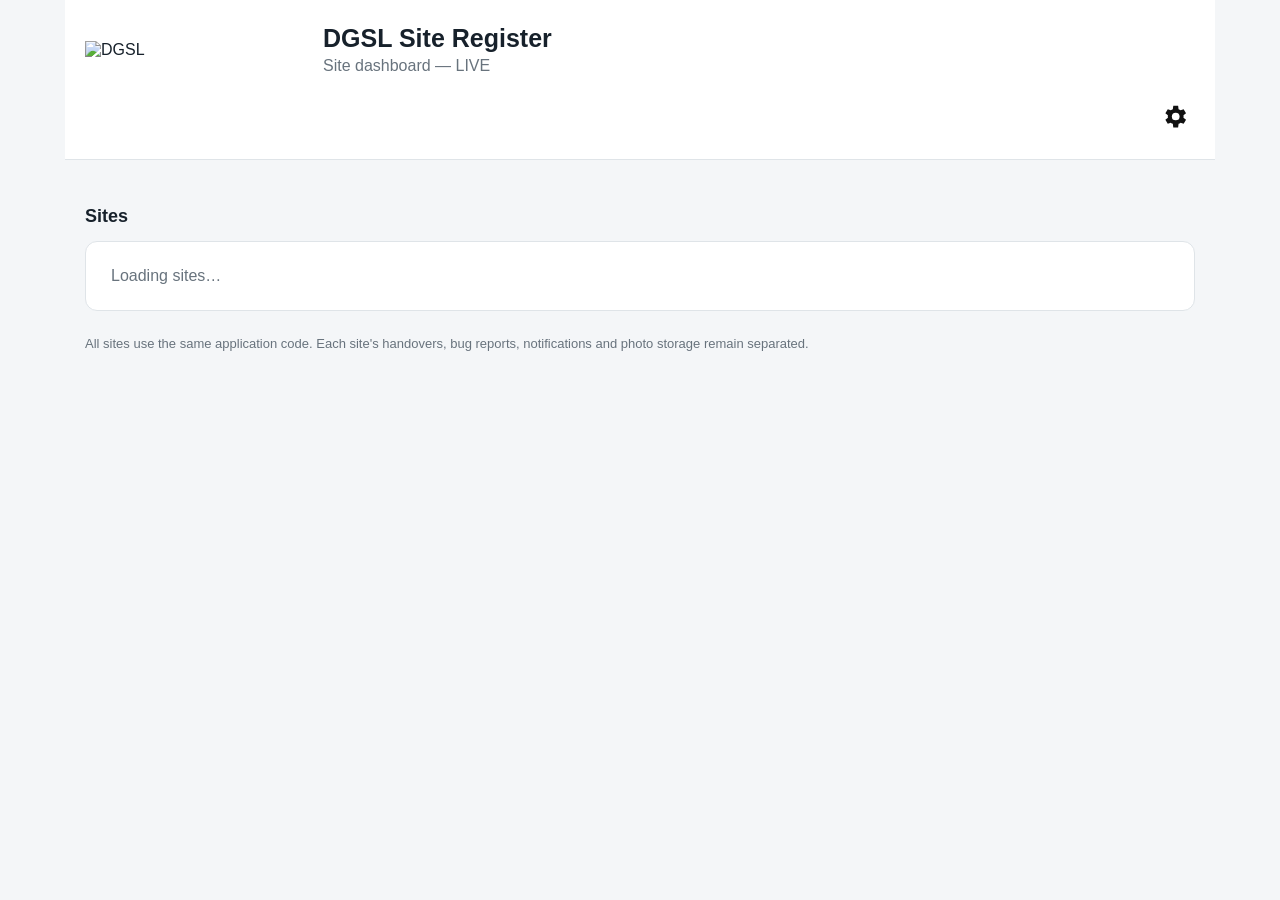
==== commit 2f53091f: "Add files via upload" ====
--- a/dashboard.html
+++ b/dashboard.html
@@ -94,7 +94,7 @@
 
 
 .first-fix-keywords-box{max-width:620px}.first-fix-keywords-list{display:grid;gap:8px;margin:14px 0;max-height:360px;overflow:auto}.first-fix-keyword-row{border:1px solid #d6dde3;border-radius:8px;padding:10px 12px;background:#fff}.first-fix-keyword-head{display:flex;align-items:center;justify-content:space-between;gap:10px}.first-fix-keyword-text{font-weight:600;overflow-wrap:anywhere}.first-fix-keyword-title-badge{display:inline-block;margin-left:7px;padding:3px 7px;border-radius:999px;background:#e7f6ed;color:#16733b;font-size:11px;font-weight:700;vertical-align:middle}.first-fix-keyword-actions{display:flex;align-items:center;gap:7px;flex:none}.first-fix-keyword-remove{flex:none;border:1px solid #c62828;background:#fff;color:#c62828;border-radius:6px;padding:6px 10px;cursor:pointer}.first-fix-keyword-remove:hover{background:#fff3f3}.first-fix-keyword-variants{display:none;margin:10px 0 0;padding:9px 11px;border-radius:7px;background:#f7f9fb;border:1px solid #e3e8ed}.first-fix-keyword-variants.show{display:block}.first-fix-keyword-variants-title{font-size:12px;font-weight:700;color:#68737d;margin-bottom:6px}.first-fix-keyword-variant{font-size:13px;padding:2px 0;overflow-wrap:anywhere}.first-fix-keyword-add{margin-top:6px}.first-fix-keyword-add .copy-row{display:flex;gap:8px;align-items:center}.first-fix-keyword-add input{flex:1;min-width:0}.first-fix-keyword-add .error{min-height:20px;margin-top:6px}.first-fix-keyword-options{display:flex;align-items:center;gap:8px;margin-top:8px;font-size:14px;color:#34404b}.first-fix-keyword-options input{width:auto}.first-fix-keyword-hint{font-size:12px;color:#68737d;line-height:1.4;margin-top:5px}
-.permit-recipient-box{max-width:780px;max-height:90vh;max-height:calc(100dvh - 28px);overflow-y:auto;overflow-x:hidden;overscroll-behavior:contain;-webkit-overflow-scrolling:touch;touch-action:pan-y}.permit-recipient-form{display:grid;grid-template-columns:1fr 1fr;gap:10px}.permit-recipient-form .wide{grid-column:1/-1}.permit-recipient-rows{display:grid;gap:8px;margin-top:16px;max-height:30vh;overflow:auto}.permit-recipient-row{display:grid;grid-template-columns:minmax(130px,1.2fr) minmax(130px,1fr) minmax(150px,1.3fr) auto;gap:10px;align-items:center;border:1px solid #d6dde3;border-radius:8px;padding:10px 12px;background:#fff}.permit-recipient-row span{overflow-wrap:anywhere}.permit-recipient-empty{color:#68737d;padding:12px 0}.permit-recipient-row button{padding:7px 10px}.permit-recipient-row .recipient-disabled{color:#68737d;font-size:12px}.permit-recipient-form select,.permit-recipient-form input{width:100%;box-sizing:border-box;padding:10px 11px;border:1px solid #ccd3d8;border-radius:6px;font-size:15px;background:#fff}.permit-recipient-hint{font-size:13px;color:#68737d;line-height:1.45;margin:0 0 14px}.permit-recipient-actions{display:flex;justify-content:flex-end;gap:8px;margin-top:12px}.permit-recipient-divider{border:0;border-top:1px solid #e3e8ed;margin:20px 0 16px}.permit-recipient-subtitle{margin:0 0 8px;font-size:17px}.permit-recipient-status{font-size:13px;color:#68737d;min-height:18px;margin-top:7px}
+.permit-recipient-box{max-width:780px;max-height:90vh;max-height:calc(100dvh - 28px);overflow-y:auto;overflow-x:hidden;overscroll-behavior:contain;-webkit-overflow-scrolling:touch;touch-action:pan-y}.permit-recipient-form{display:grid;grid-template-columns:1fr 1fr;gap:10px}.permit-recipient-form .wide{grid-column:1/-1}.permit-recipient-rows{display:grid;gap:8px;margin-top:16px;max-height:30vh;overflow:auto}.permit-recipient-row{display:grid;grid-template-columns:minmax(130px,1.2fr) minmax(130px,1fr) minmax(150px,1.3fr) auto;gap:10px;align-items:center;border:1px solid #d6dde3;border-radius:8px;padding:10px 12px;background:#fff}.permit-recipient-row span{overflow-wrap:anywhere}.permit-recipient-empty{color:#68737d;padding:12px 0}.permit-recipient-row button{padding:7px 10px}.permit-recipient-row .recipient-disabled{color:#68737d;font-size:12px}.permit-recipient-form select,.permit-recipient-form input{width:100%;box-sizing:border-box;padding:10px 11px;margin:7px 0;border:1px solid #ccd3d8;border-radius:6px;font-size:15px;background:#fff}.permit-recipient-hint{font-size:13px;color:#68737d;line-height:1.45;margin:0 0 14px}.permit-recipient-actions{display:flex;justify-content:flex-end;gap:8px;margin-top:12px}.permit-recipient-divider{border:0;border-top:1px solid #e3e8ed;margin:20px 0 16px}.permit-recipient-subtitle{margin:0 0 8px;font-size:17px}.permit-recipient-status{font-size:13px;color:#68737d;min-height:18px;margin-top:7px}
 @media(max-width:650px){.permit-recipient-form{grid-template-columns:1fr}.permit-recipient-form .wide{grid-column:auto}.permit-recipient-row{grid-template-columns:1fr auto}.permit-recipient-row span:nth-child(2),.permit-recipient-row span:nth-child(3){grid-column:1}.permit-recipient-row button{grid-column:2;grid-row:1/4}}
 html.permit-recipients-scroll-locked,body.permit-recipients-scroll-locked{overflow:hidden!important;overscroll-behavior:none!important}
 #permitRecipientsModal{overscroll-behavior:contain;}
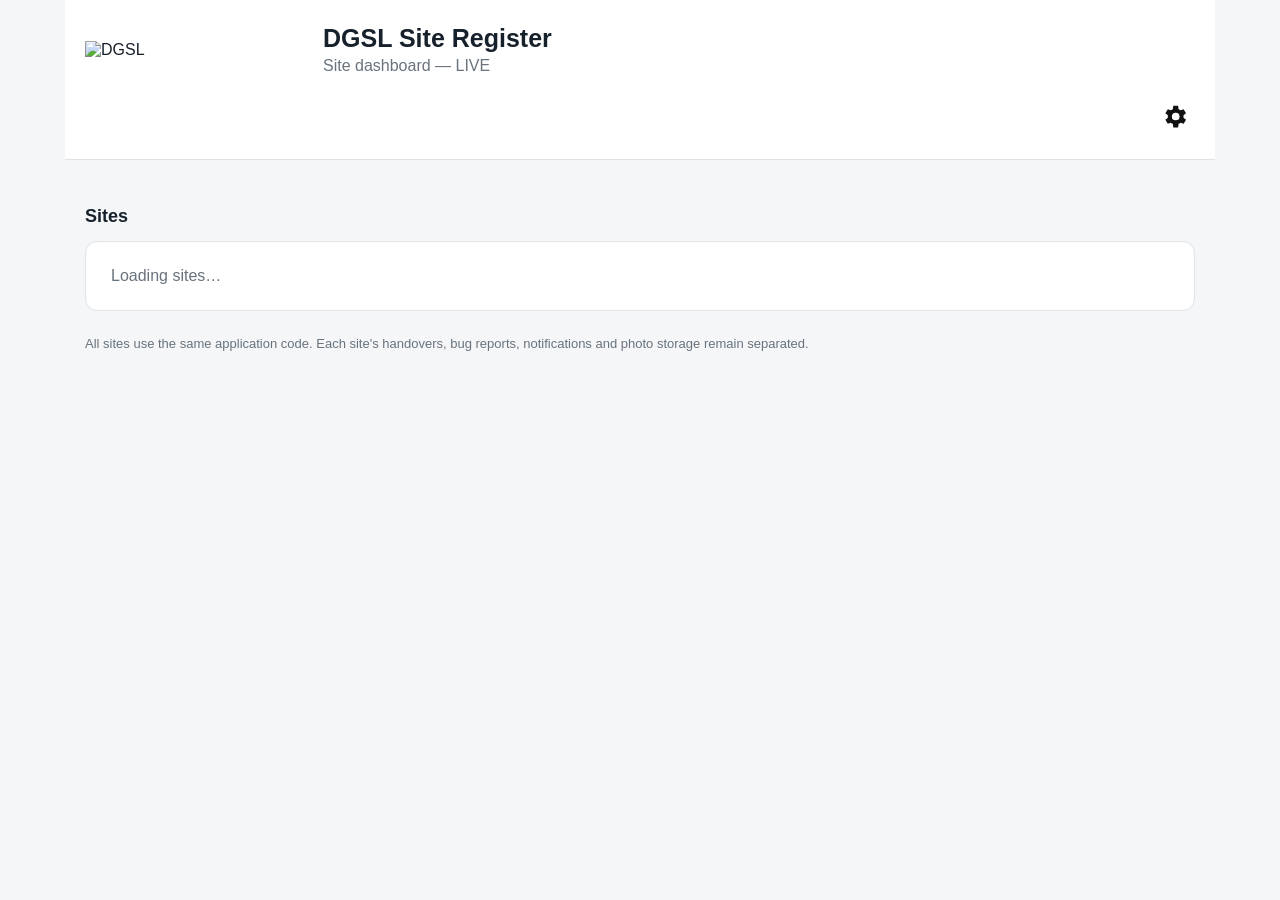
==== commit 033b255c: "Add files via upload" ====
--- a/dashboard.html
+++ b/dashboard.html
@@ -98,6 +98,8 @@
 @media(max-width:650px){.permit-recipient-form{grid-template-columns:1fr}.permit-recipient-form .wide{grid-column:auto}.permit-recipient-row{grid-template-columns:1fr auto}.permit-recipient-row span:nth-child(2),.permit-recipient-row span:nth-child(3){grid-column:1}.permit-recipient-row button{grid-column:2;grid-row:1/4}}
 html.permit-recipients-scroll-locked,body.permit-recipients-scroll-locked{overflow:hidden!important;overscroll-behavior:none!important}
 #permitRecipientsModal{overscroll-behavior:contain;}
+.conditional-fields-box{max-width:760px;max-height:calc(100dvh - 28px);overflow-y:auto;overscroll-behavior:contain;-webkit-overflow-scrolling:touch}.conditional-fields-list{display:grid;gap:9px;margin:14px 0;max-height:30vh;overflow:auto}.conditional-field-row{border:1px solid #d6dde3;border-radius:8px;padding:11px 12px;background:#fff}.conditional-field-row-head{display:flex;align-items:flex-start;justify-content:space-between;gap:12px}.conditional-field-row-title{font-weight:700;overflow-wrap:anywhere}.conditional-field-row-meta{font-size:12px;color:#68737d;line-height:1.45;margin-top:5px;overflow-wrap:anywhere}.conditional-field-row-actions{display:flex;gap:7px;flex:none}.conditional-field-editor{border-top:1px solid #e3e8ed;padding-top:12px}.conditional-field-editor>label{display:block;font-size:14px;font-weight:700;margin-top:10px}.conditional-field-editor input,.conditional-field-editor textarea,.conditional-field-editor select{display:block;width:100%;padding:10px 11px;margin:6px 0 8px;border:1px solid #ccd3d8;border-radius:6px;background:#fff;font-size:16px}.conditional-field-options{display:grid;grid-template-columns:1fr 1fr;gap:14px}.conditional-field-options>div>label{display:block;font-size:14px;font-weight:700;margin:5px 0}.conditional-field-options fieldset{border:1px solid #d6dde3;border-radius:7px;padding:7px 10px}.conditional-field-options legend{font-size:13px;font-weight:700}.conditional-field-options fieldset label{display:inline-flex;align-items:center;gap:5px;margin:3px 12px 3px 0;font-size:14px}.conditional-field-options input[type=checkbox]{width:auto;margin:0}.conditional-field-editor-actions{display:flex;gap:8px;margin-top:10px}
+@media(max-width:650px){.conditional-field-options{grid-template-columns:1fr}.conditional-field-row-head{display:block}.conditional-field-row-actions{margin-top:9px}.conditional-fields-list{max-height:25vh}}
 </style>
 </head>
 <body>
@@ -134,7 +136,8 @@
   <div class="settings-menu">
     <button class="settings-menu-btn" id="settingsDataManagement">Data Management <span id="dashboardBugBadge" class="dashboard-badge hidden"></span></button>
     <button class="settings-menu-btn hidden" id="settingsPermitRecipients">Manage Email Recipients</button>
-    <button class="settings-menu-btn" id="settingsFirstFixKeywords">Keywords</button>
+    <button class="settings-menu-btn" id="settingsFirstFixKeywords">First-Fix Keywords</button>
+    <button class="settings-menu-btn hidden" id="settingsConditionalFields">Conditional Fields</button>
   </div>
   <div class="actions">
     <button class="btn secondary" id="settingsClose">Close</button>
@@ -205,6 +208,26 @@
     <div class="error" id="firstFixKeywordError"></div>
   </div>
   <div class="actions"><button class="btn secondary" id="firstFixKeywordsClose">Close</button></div>
+</div></div>
+
+<div class="modal" id="conditionalFieldsModal"><div class="box conditional-fields-box">
+  <div class="management-modal-head"><h2>Conditional Fields</h2><button class="modal-x" id="conditionalFieldsClose" aria-label="Close">×</button></div>
+  <p class="settings-account">A field appears when its keyword or phrase is found in Work Description. Enter one or more phrases, then choose the exact position for the field in Handover, Take Back, or both. Leave a position set to “Do not show” if the field should not appear in that section.</p>
+  <div id="conditionalFieldsList" class="conditional-fields-list"></div>
+  <div class="conditional-field-editor">
+    <label for="conditionalFieldLabel">Field title</label>
+    <input id="conditionalFieldLabel" type="text" placeholder="e.g. Has the plumbing pressure gauge been checked and verified?">
+    <label for="conditionalFieldKeywords">Keywords or phrases</label>
+    <textarea id="conditionalFieldKeywords" rows="3" placeholder="Enter one phrase per line, for example:\nclose up walls\nslabbing up"></textarea>
+    <div class="conditional-field-options">
+      <div><label for="conditionalFieldType">Answer type</label><select id="conditionalFieldType"><option value="yes_no">To be completed / Yes / No / N/A</option><option value="text">Short text</option><option value="notes">Long text</option></select></div>
+      <div><label for="conditionalFieldHandoverPosition">Handover position</label><select id="conditionalFieldHandoverPosition"><option value="">Do not show in Handover</option><option value="handover_after_contractor">After Sub Contractor / Company Name</option><option value="handover_after_drawing">After Drawing / reference</option><option value="handover_after_zone">After Zone / Area</option><option value="handover_after_safety_documents">After Safety Documents</option><option value="handover_after_housekeeping">After Housekeeping at time of Handover</option><option value="handover_after_materials">After Materials Checks</option><option value="handover_after_health_safety">After Health &amp; Safety - Scaffolding / Handrails</option><option value="handover_after_description">After Work description</option><option value="handover_after_handover_date">After Handover date</option><option value="handover_after_checklist">After the Handover checklist</option></select></div>
+      <div><label for="conditionalFieldTakeBackPosition">Take Back position</label><select id="conditionalFieldTakeBackPosition"><option value="">Do not show in Take Back</option><option value="takeback_after_complete_drawings">After All works complete to drawings</option><option value="takeback_after_date">After Take Back Date</option><option value="takeback_after_housekeeping">After Housekeeping at time of Take Back</option><option value="takeback_after_snag">After DG to Snag completed works</option><option value="takeback_after_first_fix">After the First-Fix fields</option></select></div>
+    </div>
+    <div class="conditional-field-editor-actions"><button class="btn primary" id="conditionalFieldSave">Add field</button><button class="btn secondary hidden" id="conditionalFieldCancelEdit">Cancel edit</button></div>
+    <div class="error" id="conditionalFieldError" role="status" aria-live="polite"></div>
+  </div>
+  <div class="actions"><button class="btn secondary" id="conditionalFieldsDone">Close</button></div>
 </div></div>
 
 <div class="modal" id="loginModal"><div class="box" style="padding:0;overflow:hidden;max-width:500px;border-radius:14px;">
@@ -391,7 +414,7 @@
     });
   });
 }
-async function loadSites(){clearError();$('loading').hidden=false;$('grid').hidden=true;const {data,error}=await supabaseClient.from('sites').select('site_id,site_name,address,active,sort_order,photo_bucket,first_fix_keywords,first_fix_title_keywords').order('sort_order',{ascending:true}).order('site_name',{ascending:true});if(error){showError('Could not load the site list: '+error.message);$('loading').hidden=true;return;}cachedSites=data||[];populateManagementSites();renderSites(cachedSites);refreshDashboardBugBadge();}
+async function loadSites(){clearError();$('loading').hidden=false;$('grid').hidden=true;const {data,error}=await supabaseClient.from('sites').select('site_id,site_name,address,active,sort_order,photo_bucket,first_fix_keywords,first_fix_title_keywords,conditional_fields').order('sort_order',{ascending:true}).order('site_name',{ascending:true});if(error){showError('Could not load the site list: '+error.message);$('loading').hidden=true;return;}cachedSites=data||[];populateManagementSites();renderSites(cachedSites);refreshDashboardBugBadge();}
 let cachedSites=[];
 let permitRecipientRows=[];
 let permitCcRows=[];
@@ -418,7 +441,7 @@
   $('permitRecipientsModal').classList.remove('show');
   unlockDashboardForPermitRecipients();
 }
-async function updateAuthUI(){const {data}=await supabaseClient.auth.getSession();currentSession=data.session||null;$('userLabel').textContent='';$('addBtn').classList.toggle('hidden',!isAdmin());$('settingsPermitRecipients').classList.toggle('hidden',!isAdmin());$('settingsBtn').classList.toggle('hidden',!currentSession);$('headerLogin').classList.toggle('hidden',!!currentSession);$('settingsLogout').classList.toggle('hidden',!currentSession);if(cachedSites.length){renderSites(cachedSites);populateManagementSites();}if(!currentSession){closeDashboardDataManagement();$('managementBugReportsModal').classList.remove('show');$('managementBugDetailModal').classList.remove('show');closePermitRecipients();}refreshDashboardBugBadge();}
+async function updateAuthUI(){const {data}=await supabaseClient.auth.getSession();currentSession=data.session||null;$('userLabel').textContent='';$('addBtn').classList.toggle('hidden',!isAdmin());$('settingsPermitRecipients').classList.toggle('hidden',!isAdmin());$('settingsConditionalFields').classList.toggle('hidden',!isAdmin());$('settingsBtn').classList.toggle('hidden',!currentSession);$('headerLogin').classList.toggle('hidden',!!currentSession);$('settingsLogout').classList.toggle('hidden',!currentSession);if(cachedSites.length){renderSites(cachedSites);populateManagementSites();}if(!currentSession){closeDashboardDataManagement();$('managementBugReportsModal').classList.remove('show');$('managementBugDetailModal').classList.remove('show');closePermitRecipients();$('conditionalFieldsModal').classList.remove('show');}refreshDashboardBugBadge();}
 async function refresh(){await loadSites();}
 $('settingsBtn').onclick=()=>{$('settingsModal').classList.add('show')};
 $('headerLogin').onclick=()=>{$('loginModal').classList.add('show');setTimeout(()=>$('password').focus(),50)};
@@ -756,8 +779,144 @@
 }
 
 const DEFAULT_FIRST_FIX_KEYWORDS=['First Fix','1st Fix'];
+const DEFAULT_CONDITIONAL_FIELDS=[{id:'pressure_gauge_check',label:'Has the plumbing pressure gauge been checked and verified?',type:'yes_no',keywords:[],placements:['handover_after_description','takeback_after_snag']}];
 let firstFixKeywords=[];
 let firstFixTitleKeywords=[];
+let conditionalFields=[];
+let editingConditionalFieldId=null;
+const CONDITIONAL_PLACEMENT_LABELS={
+  handover_after_contractor:'Handover: after Sub Contractor / Company Name',
+  handover_after_drawing:'Handover: after Drawing / reference',
+  handover_after_zone:'Handover: after Zone / Area',
+  handover_after_safety_documents:'Handover: after Safety Documents',
+  handover_after_housekeeping:'Handover: after Housekeeping at time of Handover',
+  handover_after_materials:'Handover: after Materials Checks',
+  handover_after_health_safety:'Handover: after Health & Safety - Scaffolding / Handrails',
+  handover_after_description:'Handover: after Work description',
+  handover_after_handover_date:'Handover: after Handover date',
+  handover_after_checklist:'Handover: after the checklist',
+  takeback_after_complete_drawings:'Take Back: after All works complete to drawings',
+  takeback_after_date:'Take Back: after Take Back Date',
+  takeback_after_housekeeping:'Take Back: after Housekeeping at time of Take Back',
+  takeback_after_snag:'Take Back: after DG to Snag completed works',
+  takeback_after_first_fix:'Take Back: after the First-Fix fields'
+};
+
+function normaliseConditionalFields(values){
+  let list=values;
+  if(typeof list==='string'){try{list=JSON.parse(list)}catch(_){list=null}}
+  if(!Array.isArray(list)) list=DEFAULT_CONDITIONAL_FIELDS;
+  const seen=new Set();
+  return list.map((field,index)=>({
+    id:String(field?.id||`conditional_field_${index+1}`),
+    label:String(field?.label||'').trim(),
+    type:['yes_no','text','notes'].includes(field?.type)?field.type:'yes_no',
+    keywords:[...new Set((Array.isArray(field?.keywords)?field.keywords:[]).map(x=>String(x||'').trim()).filter(Boolean))],
+    placements:[...new Set((Array.isArray(field?.placements)?field.placements:(Array.isArray(field?.sections)?field.sections.map(section=>section==='handover'?'handover_after_description':section==='takeback'?'takeback_after_snag':''):[])).filter(x=>Object.prototype.hasOwnProperty.call(CONDITIONAL_PLACEMENT_LABELS,x)))]
+  })).filter(field=>field.label&&field.placements.length).filter(field=>{if(seen.has(field.id))return false;seen.add(field.id);return true});
+}
+
+function getDashboardConditionalFields(){
+  const site=cachedSites.find(row=>row.conditional_fields!=null);
+  return normaliseConditionalFields(site?.conditional_fields);
+}
+
+async function saveConditionalFields(){
+  if(!isAdmin())return false;
+  const sites=cachedSites.length?cachedSites:[{site_id:'SITE1'}];
+  try{
+    for(const site of sites){
+      const {error}=await supabaseClient.from('sites').update({conditional_fields:conditionalFields}).eq('site_id',site.site_id);
+      if(error)throw error;
+    }
+    cachedSites=cachedSites.map(site=>({...site,conditional_fields:JSON.parse(JSON.stringify(conditionalFields))}));
+    return true;
+  }catch(error){
+    console.error('Conditional field save error:',error);
+    $('conditionalFieldError').textContent='Unable to save conditional fields: '+error.message;
+    return false;
+  }
+}
+
+function resetConditionalFieldEditor(){
+  editingConditionalFieldId=null;
+  $('conditionalFieldLabel').value='';
+  $('conditionalFieldKeywords').value='';
+  $('conditionalFieldType').value='yes_no';
+  $('conditionalFieldHandoverPosition').value='';
+  $('conditionalFieldTakeBackPosition').value='';
+  $('conditionalFieldSave').textContent='Add field';
+  $('conditionalFieldCancelEdit').classList.add('hidden');
+}
+
+function renderConditionalFields(){
+  const list=$('conditionalFieldsList');
+  conditionalFields=normaliseConditionalFields(conditionalFields);
+  if(!conditionalFields.length){list.innerHTML='<div class="settings-account">No conditional fields have been added.</div>';return;}
+  list.innerHTML=conditionalFields.map((field,index)=>{
+    const where=field.placements.map(placement=>CONDITIONAL_PLACEMENT_LABELS[placement]).join(' · ');
+    const words=field.keywords.length?field.keywords.join(', '):'No trigger phrases yet';
+    const type=field.type==='yes_no'?'To be completed / Yes / No / N/A':field.type==='notes'?'Long text':'Short text';
+    return `<div class="conditional-field-row"><div class="conditional-field-row-head"><div><div class="conditional-field-row-title">${escapeHtml(field.label)}</div><div class="conditional-field-row-meta">${escapeHtml(where)} · ${escapeHtml(type)}<br>Keywords: ${escapeHtml(words)}</div></div><div class="conditional-field-row-actions"><button class="btn secondary" data-conditional-edit="${index}">Edit</button><button class="btn danger" data-conditional-remove="${index}">Remove</button></div></div></div>`;
+  }).join('');
+  list.querySelectorAll('[data-conditional-edit]').forEach(button=>button.onclick=()=>editConditionalField(Number(button.dataset.conditionalEdit)));
+  list.querySelectorAll('[data-conditional-remove]').forEach(button=>button.onclick=()=>removeConditionalField(Number(button.dataset.conditionalRemove)));
+}
+
+function editConditionalField(index){
+  const field=conditionalFields[index];if(!field)return;
+  editingConditionalFieldId=field.id;
+  $('conditionalFieldLabel').value=field.label;
+  $('conditionalFieldKeywords').value=field.keywords.join('\n');
+  $('conditionalFieldType').value=field.type;
+  $('conditionalFieldHandoverPosition').value=field.placements.find(placement=>placement.startsWith('handover_'))||'';
+  $('conditionalFieldTakeBackPosition').value=field.placements.find(placement=>placement.startsWith('takeback_'))||'';
+  $('conditionalFieldSave').textContent='Save field';
+  $('conditionalFieldCancelEdit').classList.remove('hidden');
+  $('conditionalFieldLabel').focus();
+}
+
+async function saveConditionalFieldFromEditor(){
+  if(!isAdmin())return;
+  $('conditionalFieldError').textContent='';
+  const label=$('conditionalFieldLabel').value.trim();
+  const keywords=[...new Set($('conditionalFieldKeywords').value.split(/[\r\n,;]+/).map(x=>x.trim()).filter(Boolean))];
+  const placements=[$('conditionalFieldHandoverPosition').value,$('conditionalFieldTakeBackPosition').value].filter(Boolean);
+  if(!label){$('conditionalFieldError').textContent='Enter a title for the field.';return;}
+  if(!keywords.length){$('conditionalFieldError').textContent='Add at least one keyword or phrase so the field can appear.';return;}
+  if(!placements.length){$('conditionalFieldError').textContent='Choose a position in Handover, Take Back, or both.';return;}
+  const editing=editingConditionalFieldId;
+  const slug=label.toLowerCase().replace(/[^a-z0-9]+/g,'_').replace(/^_|_$/g,'').slice(0,35)||'field';
+  const field={id:editing||`${slug}_${Date.now().toString(36)}`,label,type:$('conditionalFieldType').value,keywords,placements};
+  const previous=JSON.parse(JSON.stringify(conditionalFields));
+  if(editing){const index=conditionalFields.findIndex(item=>item.id===editing);if(index>=0)conditionalFields[index]=field;}else conditionalFields.push(field);
+  if(await saveConditionalFields()){
+    resetConditionalFieldEditor();
+    renderConditionalFields();
+  }else{
+    conditionalFields=previous;
+    renderConditionalFields();
+  }
+}
+
+async function removeConditionalField(index){
+  if(!isAdmin())return;
+  const field=conditionalFields[index];if(!field)return;
+  if(!confirm(`Remove the conditional field “${field.label}”?`))return;
+  const previous=JSON.parse(JSON.stringify(conditionalFields));
+  conditionalFields.splice(index,1);
+  if(await saveConditionalFields())renderConditionalFields();else{conditionalFields=previous;renderConditionalFields();}
+}
+
+function openConditionalFields(){
+  if(!isAdmin())return;
+  $('conditionalFieldError').textContent='';
+  resetConditionalFieldEditor();
+  conditionalFields=getDashboardConditionalFields();
+  renderConditionalFields();
+  $('settingsModal').classList.remove('show');
+  $('conditionalFieldsModal').classList.add('show');
+}
 
 // Generates practical spelling/format variations for any keyword or phrase.
 // The canonical keyword remains the only value stored in Supabase; the site
@@ -941,6 +1100,11 @@
 }
 
 $('settingsFirstFixKeywords').onclick=()=>{closeDashboardDataManagement();openFirstFixKeywords()};
+$('settingsConditionalFields').onclick=openConditionalFields;
+$('conditionalFieldsClose').onclick=$('conditionalFieldsDone').onclick=()=>$('conditionalFieldsModal').classList.remove('show');
+$('conditionalFieldSave').onclick=saveConditionalFieldFromEditor;
+$('conditionalFieldCancelEdit').onclick=()=>{resetConditionalFieldEditor();$('conditionalFieldError').textContent='';};
+$('conditionalFieldsModal').addEventListener('click',event=>{if(event.target===$('conditionalFieldsModal'))$('conditionalFieldsModal').classList.remove('show');});
 $('firstFixKeywordsClose').onclick=()=>{$('firstFixKeywordsModal').classList.remove('show')};
 $('firstFixKeywordAdd').onclick=addFirstFixKeyword;
 $('firstFixKeywordInput').addEventListener('keydown',e=>{if(e.key==='Enter')addFirstFixKeyword()});
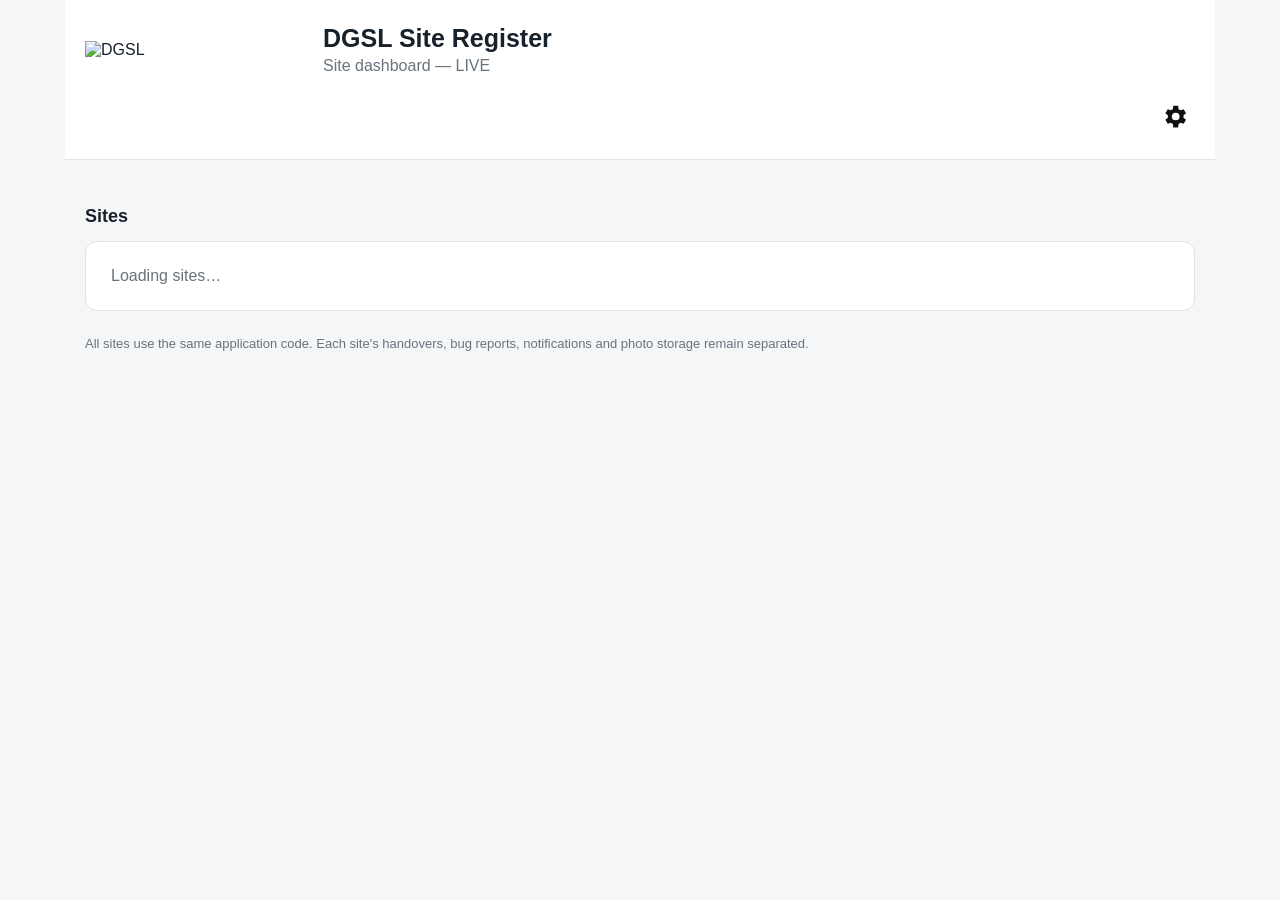
==== commit eb21aa39: "Add files via upload" ====
--- a/dashboard.html
+++ b/dashboard.html
@@ -100,6 +100,8 @@
 #permitRecipientsModal{overscroll-behavior:contain;}
 .conditional-fields-box{max-width:760px;max-height:calc(100dvh - 28px);overflow-y:auto;overscroll-behavior:contain;-webkit-overflow-scrolling:touch}.conditional-fields-list{display:grid;gap:9px;margin:14px 0;max-height:30vh;overflow:auto}.conditional-field-row{border:1px solid #d6dde3;border-radius:8px;padding:11px 12px;background:#fff}.conditional-field-row-head{display:flex;align-items:flex-start;justify-content:space-between;gap:12px}.conditional-field-row-title{font-weight:700;overflow-wrap:anywhere}.conditional-field-row-meta{font-size:12px;color:#68737d;line-height:1.45;margin-top:5px;overflow-wrap:anywhere}.conditional-field-row-actions{display:flex;gap:7px;flex:none}.conditional-field-editor{border-top:1px solid #e3e8ed;padding-top:12px}.conditional-field-editor>label{display:block;font-size:14px;font-weight:700;margin-top:10px}.conditional-field-editor input,.conditional-field-editor textarea,.conditional-field-editor select{display:block;width:100%;padding:10px 11px;margin:6px 0 8px;border:1px solid #ccd3d8;border-radius:6px;background:#fff;font-size:16px}.conditional-field-options{display:grid;grid-template-columns:1fr 1fr;gap:14px}.conditional-field-options>div>label{display:block;font-size:14px;font-weight:700;margin:5px 0}.conditional-field-options fieldset{border:1px solid #d6dde3;border-radius:7px;padding:7px 10px}.conditional-field-options legend{font-size:13px;font-weight:700}.conditional-field-options fieldset label{display:inline-flex;align-items:center;gap:5px;margin:3px 12px 3px 0;font-size:14px}.conditional-field-options input[type=checkbox]{width:auto;margin:0}.conditional-field-editor-actions{display:flex;gap:8px;margin-top:10px}
 @media(max-width:650px){.conditional-field-options{grid-template-columns:1fr}.conditional-field-row-head{display:block}.conditional-field-row-actions{margin-top:9px}.conditional-fields-list{max-height:25vh}}
+.conditional-keyword-list{display:grid;gap:7px;max-height:180px;overflow:auto;margin:7px 0}.conditional-keyword-row{display:flex;align-items:flex-start;justify-content:space-between;gap:9px;border:1px solid #dce3e8;border-radius:7px;padding:8px 10px;background:#f9fbfc}.conditional-keyword-text{font-weight:600;overflow-wrap:anywhere}.conditional-keyword-badge{display:inline-block;margin-left:6px;padding:2px 6px;border-radius:999px;background:#e7f6ed;color:#16733b;font-size:10px;font-weight:700}.conditional-keyword-row-actions{display:flex;gap:6px;flex:none}.conditional-keyword-remove{border:1px solid #c62828;background:#fff;color:#c62828;border-radius:6px;padding:5px 8px;cursor:pointer}.conditional-keyword-other{padding:5px 8px!important;font-size:12px!important}.conditional-keyword-variants{display:none;grid-column:1/-1;font-size:12px;color:#52606b;line-height:1.5;padding-top:4px;overflow-wrap:anywhere}.conditional-keyword-variants.show{display:block}.conditional-keyword-add{display:flex;gap:8px;align-items:center}.conditional-keyword-add input{flex:1;min-width:0}.conditional-keyword-add button{white-space:nowrap}.conditional-keyword-option{display:flex!important;align-items:flex-start;gap:7px;font-size:13px!important;line-height:1.4;color:#34404b}.conditional-keyword-option input{width:auto!important;margin:2px 0 0!important;flex:none}.conditional-keyword-hint{font-size:12px;color:#68737d;line-height:1.4;margin-top:6px}.conditional-preview-button{margin-top:12px}.conditional-preview{margin-top:12px;padding:12px;border:1px solid #d6dde3;border-radius:9px;background:#f6f8fa}.conditional-preview-grid{display:grid;grid-template-columns:repeat(2,minmax(0,1fr));gap:12px}.conditional-preview-card{background:#fff;border:1px solid #d6dde3;border-radius:8px;padding:12px;min-width:0}.conditional-preview-card h3{font-size:14px;margin:0 0 9px;color:#1f4e78}.conditional-preview-form-field{border:1px solid #d6dde3;border-radius:6px;padding:10px;margin-top:8px;background:#fff}.conditional-preview-form-field strong{display:block;margin-bottom:6px;font-size:13px}.conditional-preview-control{width:100%;min-height:36px;padding:8px;border:1px solid #ccd3d8;border-radius:5px;background:#fff;color:#68737d;font-size:14px}.conditional-preview-position{font-size:11px;color:#68737d;margin-top:7px}.conditional-preview-pdf{background:#fff;border:1px solid #d9d9d9;padding:14px 12px;box-shadow:0 1px 4px rgba(0,0,0,.06);font-family:Arial,Helvetica,sans-serif}.conditional-preview-pdf-heading{font-size:10px;font-weight:700;color:#1f4e78;border-bottom:1px solid #9aa4ad;padding-bottom:6px;margin-bottom:11px}.conditional-preview-pdf-field{display:grid;grid-template-columns:minmax(95px,40%) 1fr;gap:8px;font-size:11px;line-height:1.35}.conditional-preview-pdf-field strong{overflow-wrap:anywhere}.conditional-preview-pdf-field span{overflow-wrap:anywhere;color:#5d6770}
+@media(max-width:650px){.conditional-preview-grid{grid-template-columns:1fr}.conditional-keyword-row{flex-wrap:wrap}.conditional-keyword-add{align-items:stretch}.conditional-keyword-add button{padding:9px}.conditional-field-editor-actions{flex-wrap:wrap}}
 </style>
 </head>
 <body>
@@ -136,7 +138,6 @@
   <div class="settings-menu">
     <button class="settings-menu-btn" id="settingsDataManagement">Data Management <span id="dashboardBugBadge" class="dashboard-badge hidden"></span></button>
     <button class="settings-menu-btn hidden" id="settingsPermitRecipients">Manage Email Recipients</button>
-    <button class="settings-menu-btn" id="settingsFirstFixKeywords">First-Fix Keywords</button>
     <button class="settings-menu-btn hidden" id="settingsConditionalFields">Conditional Fields</button>
   </div>
   <div class="actions">
@@ -195,21 +196,6 @@
   <div class="actions"><button class="btn secondary" id="permitRecipientsDone">Close</button></div>
 </div></div>
 
-<div class="modal" id="firstFixKeywordsModal"><div class="box first-fix-keywords-box">
-  <h2>Keywords</h2>
-  <p class="settings-account">Add words or phrases that should make the First-Fix fields appear in the site registers.</p>
-  <div id="firstFixKeywordsList" class="first-fix-keywords-list"></div>
-  <div class="first-fix-keyword-add">
-    <label for="firstFixKeywordInput">Add keyword or phrase</label>
-    <div class="copy-row"><input id="firstFixKeywordInput" type="text" placeholder="e.g. Underfloor heating"><button class="btn primary" id="firstFixKeywordAdd">Add</button></div>
-    <label class="first-fix-keyword-options"><input id="firstFixKeywordOtherVersions" type="checkbox"> Generate other versions automatically</label>
-    <label class="first-fix-keyword-options"><input id="firstFixKeywordUseInTitle" type="checkbox"> Use this keyword in the First-Fix field titles</label>
-    <div class="first-fix-keyword-hint">This recognises spacing, joined, hyphenated, underscore and capitalisation variations automatically. Compound-word split options are also generated where possible.</div>
-    <div class="error" id="firstFixKeywordError"></div>
-  </div>
-  <div class="actions"><button class="btn secondary" id="firstFixKeywordsClose">Close</button></div>
-</div></div>
-
 <div class="modal" id="conditionalFieldsModal"><div class="box conditional-fields-box">
   <div class="management-modal-head"><h2>Conditional Fields</h2><button class="modal-x" id="conditionalFieldsClose" aria-label="Close">×</button></div>
   <p class="settings-account">A field appears when its keyword or phrase is found in Work Description. Enter one or more phrases, then choose the exact position for the field in Handover, Take Back, or both. Leave a position set to “Do not show” if the field should not appear in that section.</p>
@@ -217,15 +203,22 @@
   <div class="conditional-field-editor">
     <label for="conditionalFieldLabel">Field title</label>
     <input id="conditionalFieldLabel" type="text" placeholder="e.g. Has the plumbing pressure gauge been checked and verified?">
-    <label for="conditionalFieldKeywords">Keywords or phrases</label>
-    <textarea id="conditionalFieldKeywords" rows="3" placeholder="Enter one phrase per line, for example:\nclose up walls\nslabbing up"></textarea>
+    <label>Keywords and phrases</label>
+    <div class="conditional-keyword-list" id="conditionalKeywordList"></div>
+    <div class="conditional-keyword-add"><input id="conditionalKeywordInput" type="text" placeholder="Type a keyword or phrase"><button class="btn primary" id="conditionalKeywordAdd" type="button">Add keyword</button></div>
+    <label class="conditional-keyword-option"><input id="conditionalKeywordVariants" type="checkbox" checked> Automatically recognise spacing, joined, hyphenated and underscore versions</label>
+    <label class="conditional-keyword-option hidden" id="conditionalKeywordTitleOption"><input id="conditionalKeywordUseTitle" type="checkbox"> Use this keyword in the First-Fix field titles</label>
+    <div class="conditional-keyword-hint">Add phrases one at a time. You can add more than one phrase to a field.</div>
     <div class="conditional-field-options">
-      <div><label for="conditionalFieldType">Answer type</label><select id="conditionalFieldType"><option value="yes_no">To be completed / Yes / No / N/A</option><option value="text">Short text</option><option value="notes">Long text</option></select></div>
-      <div><label for="conditionalFieldHandoverPosition">Handover position</label><select id="conditionalFieldHandoverPosition"><option value="">Do not show in Handover</option><option value="handover_after_contractor">After Sub Contractor / Company Name</option><option value="handover_after_drawing">After Drawing / reference</option><option value="handover_after_zone">After Zone / Area</option><option value="handover_after_safety_documents">After Safety Documents</option><option value="handover_after_housekeeping">After Housekeeping at time of Handover</option><option value="handover_after_materials">After Materials Checks</option><option value="handover_after_health_safety">After Health &amp; Safety - Scaffolding / Handrails</option><option value="handover_after_description">After Work description</option><option value="handover_after_handover_date">After Handover date</option><option value="handover_after_checklist">After the Handover checklist</option></select></div>
-      <div><label for="conditionalFieldTakeBackPosition">Take Back position</label><select id="conditionalFieldTakeBackPosition"><option value="">Do not show in Take Back</option><option value="takeback_after_complete_drawings">After All works complete to drawings</option><option value="takeback_after_date">After Take Back Date</option><option value="takeback_after_housekeeping">After Housekeeping at time of Take Back</option><option value="takeback_after_snag">After DG to Snag completed works</option><option value="takeback_after_first_fix">After the First-Fix fields</option></select></div>
+      <div id="conditionalAnswerTypeWrap"><label for="conditionalFieldType">Answer type</label><select id="conditionalFieldType"><option value="yes_no">To be completed / Yes / No / N/A</option><option value="yes_no_other">To be completed / Yes / No / N/A / Other</option><option value="ok_bad">OK / Bad / N/A / Other</option><option value="good_bad">Good / Bad / N/A / Other</option><option value="complete_outstanding">Complete / Outstanding / N/A / Other</option><option value="takeback_complete">To be completed / Yes / No / N/A / Other</option><option value="takeback_housekeeping">To be completed / Good / Bad / 80% / 90% / N/A / Other</option><option value="takeback_snag">To be completed / Complete / Final snag to be done / N/A / Other</option><option value="firstfix_status">To be completed / Yes / No / Outstanding / Other</option><option value="work_permit_status">Open / On hold / Closed / Other</option><option value="custom_select">Custom dropdown options</option><option value="text">Short text</option><option value="notes">Long text</option></select></div>
+      <div id="conditionalFieldHandoverPositionWrap"><label for="conditionalFieldHandoverPosition">Handover position</label><select id="conditionalFieldHandoverPosition"><option value="">Do not show in Handover</option><option value="handover_after_contractor">After Sub Contractor / Company Name</option><option value="handover_after_drawing">After Drawing / reference</option><option value="handover_after_zone">After Zone / Area</option><option value="handover_after_safety_documents">After Safety Documents</option><option value="handover_after_housekeeping">After Housekeeping at time of Handover</option><option value="handover_after_materials">After Materials Checks</option><option value="handover_after_health_safety">After Health &amp; Safety - Scaffolding / Handrails</option><option value="handover_after_description">After Work description</option><option value="handover_after_handover_date">After Handover date</option><option value="handover_after_checklist">After the Handover checklist</option></select></div>
+      <div id="conditionalFieldTakeBackPositionWrap"><label for="conditionalFieldTakeBackPosition">Take Back position</label><select id="conditionalFieldTakeBackPosition"><option value="">Do not show in Take Back</option><option value="takeback_after_complete_drawings">After All works complete to drawings</option><option value="takeback_after_date">After Take Back Date</option><option value="takeback_after_housekeeping">After Housekeeping at time of Take Back</option><option value="takeback_after_snag">After DG to Snag completed works</option><option value="takeback_after_first_fix">After the First-Fix fields</option></select></div>
+      <div id="conditionalCustomOptionsWrap" class="hidden"><label for="conditionalCustomOptions">Dropdown options (one per line)</label><textarea id="conditionalCustomOptions" rows="4" placeholder="For example:\nOption 1\nOption 2\nOption 3"></textarea><label class="conditional-keyword-option"><input id="conditionalCustomIncludeOther" type="checkbox" checked> Include “Other” with a text box for a custom answer</label></div>
     </div>
     <div class="conditional-field-editor-actions"><button class="btn primary" id="conditionalFieldSave">Add field</button><button class="btn secondary hidden" id="conditionalFieldCancelEdit">Cancel edit</button></div>
+    <button class="btn secondary conditional-preview-button" id="conditionalFieldPreview" type="button">Preview field</button>
     <div class="error" id="conditionalFieldError" role="status" aria-live="polite"></div>
+    <div class="conditional-preview hidden" id="conditionalFieldPreviewPanel" aria-live="polite"></div>
   </div>
   <div class="actions"><button class="btn secondary" id="conditionalFieldsDone">Close</button></div>
 </div></div>
@@ -779,11 +772,27 @@
 }
 
 const DEFAULT_FIRST_FIX_KEYWORDS=['First Fix','1st Fix'];
-const DEFAULT_CONDITIONAL_FIELDS=[{id:'pressure_gauge_check',label:'Has the plumbing pressure gauge been checked and verified?',type:'yes_no',keywords:[],placements:['handover_after_description','takeback_after_snag']}];
-let firstFixKeywords=[];
-let firstFixTitleKeywords=[];
+const DEFAULT_CONDITIONAL_FIELDS=[
+  {id:'pressure_gauge_check',label:'Has the plumbing pressure gauge been checked and verified?',type:'yes_no',keywords:[],placements:['handover_after_description','takeback_after_snag'],generateVariants:true},
+  {id:'builtin_first_fix',kind:'first_fix',label:'First-Fix records fields',type:'first_fix',keywords:DEFAULT_FIRST_FIX_KEYWORDS,placements:['takeback_after_snag'],generateVariants:true,titleKeywords:[]}
+];
+const CONDITIONAL_ANSWER_OPTIONS={
+  yes_no:['To be completed','Yes','No','N/A'],
+  yes_no_other:['To be completed','Yes','No','N/A','Other'],
+  ok_bad:['OK','Bad','N/A','Other'],
+  good_bad:['Good','Bad','N/A','Other'],
+  complete_outstanding:['Complete','Outstanding','N/A','Other'],
+  takeback_complete:['To be completed','Yes','No','N/A','Other'],
+  takeback_housekeeping:['To be completed','Good','Bad','80%','90%','N/A','Other'],
+  takeback_snag:['To be completed','Complete','Final snag to be done','N/A','Other'],
+  firstfix_status:['To be completed','Yes','No','Outstanding','Other'],
+  work_permit_status:['Work Permit Open','Work Permit on Hold','Work Permit Closed','Other']
+};
 let conditionalFields=[];
 let editingConditionalFieldId=null;
+let editingConditionalKeywords=[];
+let editingConditionalTitleKeywords=[];
+let editingConditionalGenerateVariants=true;
 const CONDITIONAL_PLACEMENT_LABELS={
   handover_after_contractor:'Handover: after Sub Contractor / Company Name',
   handover_after_drawing:'Handover: after Drawing / reference',
@@ -807,29 +816,53 @@
   if(typeof list==='string'){try{list=JSON.parse(list)}catch(_){list=null}}
   if(!Array.isArray(list)) list=DEFAULT_CONDITIONAL_FIELDS;
   const seen=new Set();
-  return list.map((field,index)=>({
-    id:String(field?.id||`conditional_field_${index+1}`),
-    label:String(field?.label||'').trim(),
-    type:['yes_no','text','notes'].includes(field?.type)?field.type:'yes_no',
-    keywords:[...new Set((Array.isArray(field?.keywords)?field.keywords:[]).map(x=>String(x||'').trim()).filter(Boolean))],
-    placements:[...new Set((Array.isArray(field?.placements)?field.placements:(Array.isArray(field?.sections)?field.sections.map(section=>section==='handover'?'handover_after_description':section==='takeback'?'takeback_after_snag':''):[])).filter(x=>Object.prototype.hasOwnProperty.call(CONDITIONAL_PLACEMENT_LABELS,x)))]
-  })).filter(field=>field.label&&field.placements.length).filter(field=>{if(seen.has(field.id))return false;seen.add(field.id);return true});
+  return list.map((field,index)=>{
+    const kind=field?.kind==='first_fix'||field?.id==='builtin_first_fix'?'first_fix':'custom';
+    const legacyPlacements=Array.isArray(field?.sections)?field.sections.map(section=>section==='handover'?'handover_after_description':section==='takeback'?'takeback_after_snag':''):[];
+    return {
+      id:String(field?.id||(kind==='first_fix'?'builtin_first_fix':`conditional_field_${index+1}`)),
+      kind,
+      label:String(field?.label||(kind==='first_fix'?'First-Fix records fields':'')).trim(),
+      type:kind==='first_fix'?'first_fix':(['yes_no','yes_no_other','ok_bad','good_bad','complete_outstanding','takeback_complete','takeback_housekeeping','takeback_snag','firstfix_status','work_permit_status','custom_select','text','notes'].includes(field?.type)?field.type:'yes_no'),
+      keywords:normaliseFirstFixKeywords(field?.keywords),
+      placements:[...new Set((Array.isArray(field?.placements)?field.placements:legacyPlacements).filter(x=>Object.prototype.hasOwnProperty.call(CONDITIONAL_PLACEMENT_LABELS,x)))],
+      generateVariants:field?.generateVariants!==false,
+      titleKeywords:normaliseFirstFixKeywords(field?.titleKeywords),
+      customOptions:normaliseFirstFixKeywords(field?.customOptions),
+      includeOther:field?.includeOther!==false
+    };
+  }).filter(field=>field.label&&(field.kind==='first_fix'||field.placements.length)).filter(field=>{if(seen.has(field.id))return false;seen.add(field.id);return true});
 }
 
 function getDashboardConditionalFields(){
   const site=cachedSites.find(row=>row.conditional_fields!=null);
-  return normaliseConditionalFields(site?.conditional_fields);
+  const fields=normaliseConditionalFields(site?.conditional_fields);
+  let firstFix=fields.find(field=>field.kind==='first_fix');
+  if(!firstFix){
+    const keywords=normaliseFirstFixKeywords(cachedSites.flatMap(row=>Array.isArray(row.first_fix_keywords)?row.first_fix_keywords:[]));
+    const titleKeywords=normaliseFirstFixKeywords(cachedSites.flatMap(row=>Array.isArray(row.first_fix_title_keywords)?row.first_fix_title_keywords:[]));
+    firstFix={id:'builtin_first_fix',kind:'first_fix',label:'First-Fix records fields',type:'first_fix',keywords:keywords.length?keywords:[...DEFAULT_FIRST_FIX_KEYWORDS],placements:['takeback_after_snag'],generateVariants:true,titleKeywords};
+    fields.unshift(firstFix);
+  }else if(!firstFix.keywords.length){
+    const keywords=normaliseFirstFixKeywords(cachedSites.flatMap(row=>Array.isArray(row.first_fix_keywords)?row.first_fix_keywords:[]));
+    firstFix.keywords=keywords.length?keywords:[...DEFAULT_FIRST_FIX_KEYWORDS];
+    firstFix.titleKeywords=normaliseFirstFixKeywords(cachedSites.flatMap(row=>Array.isArray(row.first_fix_title_keywords)?row.first_fix_title_keywords:[]));
+  }
+  return fields;
 }
 
 async function saveConditionalFields(){
   if(!isAdmin())return false;
   const sites=cachedSites.length?cachedSites:[{site_id:'SITE1'}];
+  const firstFix=conditionalFields.find(field=>field.kind==='first_fix');
+  if(!firstFix){$('conditionalFieldError').textContent='The built-in First-Fix fields are missing from the list.';return false;}
+  const titleKeywords=normaliseFirstFixKeywords(firstFix.titleKeywords).filter(keyword=>firstFix.keywords.some(item=>item.toLowerCase()===keyword.toLowerCase()));
   try{
     for(const site of sites){
-      const {error}=await supabaseClient.from('sites').update({conditional_fields:conditionalFields}).eq('site_id',site.site_id);
+      const {error}=await supabaseClient.from('sites').update({conditional_fields:conditionalFields,first_fix_keywords:firstFix.keywords,first_fix_title_keywords:titleKeywords}).eq('site_id',site.site_id);
       if(error)throw error;
     }
-    cachedSites=cachedSites.map(site=>({...site,conditional_fields:JSON.parse(JSON.stringify(conditionalFields))}));
+    cachedSites=cachedSites.map(site=>({...site,conditional_fields:JSON.parse(JSON.stringify(conditionalFields)),first_fix_keywords:[...firstFix.keywords],first_fix_title_keywords:[...titleKeywords]}));
     return true;
   }catch(error){
     console.error('Conditional field save error:',error);
@@ -840,13 +873,28 @@
 
 function resetConditionalFieldEditor(){
   editingConditionalFieldId=null;
+  editingConditionalKeywords=[];
+  editingConditionalTitleKeywords=[];
+  editingConditionalGenerateVariants=true;
   $('conditionalFieldLabel').value='';
-  $('conditionalFieldKeywords').value='';
+  $('conditionalKeywordInput').value='';
+  $('conditionalKeywordVariants').checked=true;
+  $('conditionalKeywordUseTitle').checked=false;
   $('conditionalFieldType').value='yes_no';
   $('conditionalFieldHandoverPosition').value='';
   $('conditionalFieldTakeBackPosition').value='';
+  $('conditionalCustomOptions').value='';
+  $('conditionalCustomIncludeOther').checked=true;
+  $('conditionalFieldLabel').readOnly=false;
+  $('conditionalAnswerTypeWrap').classList.remove('hidden');
+  $('conditionalFieldHandoverPositionWrap').classList.remove('hidden');
+  $('conditionalFieldTakeBackPositionWrap').classList.remove('hidden');
+  $('conditionalKeywordTitleOption').classList.add('hidden');
+  $('conditionalCustomOptionsWrap').classList.add('hidden');
+  $('conditionalFieldPreviewPanel').classList.add('hidden');
   $('conditionalFieldSave').textContent='Add field';
   $('conditionalFieldCancelEdit').classList.add('hidden');
+  renderConditionalKeywordEditor();
 }
 
 function renderConditionalFields(){
@@ -854,10 +902,10 @@
   conditionalFields=normaliseConditionalFields(conditionalFields);
   if(!conditionalFields.length){list.innerHTML='<div class="settings-account">No conditional fields have been added.</div>';return;}
   list.innerHTML=conditionalFields.map((field,index)=>{
-    const where=field.placements.map(placement=>CONDITIONAL_PLACEMENT_LABELS[placement]).join(' · ');
+    const where=field.kind==='first_fix'?'Built-in Take Back fields, below DG to Snag':field.placements.map(placement=>CONDITIONAL_PLACEMENT_LABELS[placement]).join(' · ');
     const words=field.keywords.length?field.keywords.join(', '):'No trigger phrases yet';
-    const type=field.type==='yes_no'?'To be completed / Yes / No / N/A':field.type==='notes'?'Long text':'Short text';
-    return `<div class="conditional-field-row"><div class="conditional-field-row-head"><div><div class="conditional-field-row-title">${escapeHtml(field.label)}</div><div class="conditional-field-row-meta">${escapeHtml(where)} · ${escapeHtml(type)}<br>Keywords: ${escapeHtml(words)}</div></div><div class="conditional-field-row-actions"><button class="btn secondary" data-conditional-edit="${index}">Edit</button><button class="btn danger" data-conditional-remove="${index}">Remove</button></div></div></div>`;
+    const type=field.kind==='first_fix'?'Built-in First-Fix records questions':conditionalAnswerTypeLabel(field);
+    return `<div class="conditional-field-row"><div class="conditional-field-row-head"><div><div class="conditional-field-row-title">${escapeHtml(field.label)}</div><div class="conditional-field-row-meta">${escapeHtml(where)} · ${escapeHtml(type)}<br>Keywords: ${escapeHtml(words)}</div></div><div class="conditional-field-row-actions"><button class="btn secondary" data-conditional-edit="${index}">Edit</button>${field.kind==='first_fix'?'':`<button class="btn danger" data-conditional-remove="${index}">Remove</button>`}</div></div></div>`;
   }).join('');
   list.querySelectorAll('[data-conditional-edit]').forEach(button=>button.onclick=()=>editConditionalField(Number(button.dataset.conditionalEdit)));
   list.querySelectorAll('[data-conditional-remove]').forEach(button=>button.onclick=()=>removeConditionalField(Number(button.dataset.conditionalRemove)));
@@ -866,11 +914,25 @@
 function editConditionalField(index){
   const field=conditionalFields[index];if(!field)return;
   editingConditionalFieldId=field.id;
+  editingConditionalKeywords=[...field.keywords];
+  editingConditionalTitleKeywords=[...field.titleKeywords];
+  editingConditionalGenerateVariants=field.generateVariants;
   $('conditionalFieldLabel').value=field.label;
-  $('conditionalFieldKeywords').value=field.keywords.join('\n');
-  $('conditionalFieldType').value=field.type;
+  $('conditionalKeywordVariants').checked=field.generateVariants;
+  $('conditionalKeywordTitleOption').classList.toggle('hidden',field.kind!=='first_fix');
+  $('conditionalKeywordUseTitle').checked=false;
+  $('conditionalAnswerTypeWrap').classList.toggle('hidden',field.kind==='first_fix');
+  $('conditionalFieldHandoverPositionWrap').classList.toggle('hidden',field.kind==='first_fix');
+  $('conditionalFieldTakeBackPositionWrap').classList.toggle('hidden',field.kind==='first_fix');
+  $('conditionalFieldLabel').readOnly=field.kind==='first_fix';
+  $('conditionalFieldType').value=field.kind==='first_fix'?'yes_no':field.type;
   $('conditionalFieldHandoverPosition').value=field.placements.find(placement=>placement.startsWith('handover_'))||'';
   $('conditionalFieldTakeBackPosition').value=field.placements.find(placement=>placement.startsWith('takeback_'))||'';
+  $('conditionalCustomOptions').value=field.customOptions.join('\n');
+  $('conditionalCustomIncludeOther').checked=field.includeOther;
+  updateConditionalCustomOptionsVisibility();
+  renderConditionalKeywordEditor();
+  $('conditionalFieldPreviewPanel').classList.add('hidden');
   $('conditionalFieldSave').textContent='Save field';
   $('conditionalFieldCancelEdit').classList.remove('hidden');
   $('conditionalFieldLabel').focus();
@@ -880,14 +942,20 @@
   if(!isAdmin())return;
   $('conditionalFieldError').textContent='';
   const label=$('conditionalFieldLabel').value.trim();
-  const keywords=[...new Set($('conditionalFieldKeywords').value.split(/[\r\n,;]+/).map(x=>x.trim()).filter(Boolean))];
+  const keywords=normaliseFirstFixKeywords(editingConditionalKeywords);
   const placements=[$('conditionalFieldHandoverPosition').value,$('conditionalFieldTakeBackPosition').value].filter(Boolean);
-  if(!label){$('conditionalFieldError').textContent='Enter a title for the field.';return;}
+  const isFirstFix=editingConditionalFieldId==='builtin_first_fix';
+  const type=$('conditionalFieldType').value;
+  const customOptions=normaliseFirstFixKeywords($('conditionalCustomOptions').value.split(/[\r\n]+/)).map(option=>option.toLowerCase()==='other'?'Other':option);
+  if(!label&&!isFirstFix){$('conditionalFieldError').textContent='Enter a title for the field.';return;}
   if(!keywords.length){$('conditionalFieldError').textContent='Add at least one keyword or phrase so the field can appear.';return;}
-  if(!placements.length){$('conditionalFieldError').textContent='Choose a position in Handover, Take Back, or both.';return;}
+  if(!isFirstFix&&!placements.length){$('conditionalFieldError').textContent='Choose a position in Handover, Take Back, or both.';return;}
+  if(type==='custom_select'&&!customOptions.length){$('conditionalFieldError').textContent='Add at least one dropdown option.';return;}
   const editing=editingConditionalFieldId;
   const slug=label.toLowerCase().replace(/[^a-z0-9]+/g,'_').replace(/^_|_$/g,'').slice(0,35)||'field';
-  const field={id:editing||`${slug}_${Date.now().toString(36)}`,label,type:$('conditionalFieldType').value,keywords,placements};
+  const field=isFirstFix
+    ? {id:'builtin_first_fix',kind:'first_fix',label:'First-Fix records fields',type:'first_fix',keywords,placements:['takeback_after_snag'],generateVariants:$('conditionalKeywordVariants').checked,titleKeywords:normaliseFirstFixKeywords(editingConditionalTitleKeywords).filter(keyword=>keywords.some(item=>item.toLowerCase()===keyword.toLowerCase()))}
+    : {id:editing||`${slug}_${Date.now().toString(36)}`,kind:'custom',label,type,keywords,placements,generateVariants:$('conditionalKeywordVariants').checked,customOptions:type==='custom_select'?customOptions:[],includeOther:$('conditionalCustomIncludeOther').checked};
   const previous=JSON.parse(JSON.stringify(conditionalFields));
   if(editing){const index=conditionalFields.findIndex(item=>item.id===editing);if(index>=0)conditionalFields[index]=field;}else conditionalFields.push(field);
   if(await saveConditionalFields()){
@@ -916,6 +984,84 @@
   renderConditionalFields();
   $('settingsModal').classList.remove('show');
   $('conditionalFieldsModal').classList.add('show');
+}
+
+function conditionalAnswerTypeLabel(field){
+  if(field.type==='text')return 'Short text';
+  if(field.type==='notes')return 'Long text';
+  if(field.type==='custom_select')return `Custom dropdown (${field.customOptions.length} options${field.includeOther?', Other':''})`;
+  return (CONDITIONAL_ANSWER_OPTIONS[field.type]||CONDITIONAL_ANSWER_OPTIONS.yes_no).join(' / ');
+}
+
+function renderConditionalKeywordEditor(){
+  const list=$('conditionalKeywordList');
+  if(!list)return;
+  if(!editingConditionalKeywords.length){list.innerHTML='<div class="settings-account">No keywords added yet.</div>';return;}
+  list.innerHTML=editingConditionalKeywords.map((keyword,index)=>{
+    const variants=editingConditionalGenerateVariants?generateFirstFixVariants(keyword):[];
+    const title=editingConditionalTitleKeywords.some(value=>value.toLowerCase()===keyword.toLowerCase());
+    return `<div class="conditional-keyword-row"><span class="conditional-keyword-text">${escapeHtml(keyword)}${title?'<span class="conditional-keyword-badge">Used in First-Fix title</span>':''}</span><span class="conditional-keyword-row-actions"><button class="btn secondary conditional-keyword-other" type="button" data-keyword-versions="${index}">Other versions</button><button class="conditional-keyword-remove" type="button" data-keyword-remove="${index}">Remove</button></span><div class="conditional-keyword-variants" data-keyword-variants-panel="${index}">${variants.length?variants.map(escapeHtml).join(' · '):'No additional versions to show.'}</div></div>`;
+  }).join('');
+  list.querySelectorAll('[data-keyword-remove]').forEach(button=>button.onclick=()=>{
+    const keyword=editingConditionalKeywords[Number(button.dataset.keywordRemove)];
+    editingConditionalKeywords.splice(Number(button.dataset.keywordRemove),1);
+    editingConditionalTitleKeywords=editingConditionalTitleKeywords.filter(value=>value.toLowerCase()!==keyword.toLowerCase());
+    renderConditionalKeywordEditor();
+  });
+  list.querySelectorAll('[data-keyword-versions]').forEach(button=>button.onclick=()=>{
+    const panel=list.querySelector(`[data-keyword-variants-panel="${button.dataset.keywordVersions}"]`);
+    panel?.classList.toggle('show');
+    button.textContent=panel?.classList.contains('show')?'Hide versions':'Other versions';
+  });
+}
+
+function addConditionalKeyword(){
+  const input=$('conditionalKeywordInput');
+  const keyword=input.value.trim();
+  if(!keyword)return;
+  if(editingConditionalKeywords.some(value=>value.toLowerCase()===keyword.toLowerCase())){
+    $('conditionalFieldError').textContent='That keyword is already in the list.';return;
+  }
+  editingConditionalKeywords.push(keyword);
+  if(editingConditionalFieldId==='builtin_first_fix'&&$('conditionalKeywordUseTitle').checked)editingConditionalTitleKeywords.push(keyword);
+  input.value='';
+  $('conditionalKeywordUseTitle').checked=false;
+  $('conditionalFieldError').textContent='';
+  renderConditionalKeywordEditor();
+}
+
+function updateConditionalCustomOptionsVisibility(){
+  $('conditionalCustomOptionsWrap').classList.toggle('hidden',$('conditionalFieldType').value!=='custom_select');
+}
+
+function conditionalAnswerChoices(field){
+  if(field.type==='custom_select'){
+    const choices=[...(field.customOptions||[])];
+    if(field.includeOther&&!choices.some(value=>value.toLowerCase()==='other'))choices.push('Other');
+    return choices;
+  }
+  return CONDITIONAL_ANSWER_OPTIONS[field.type]||[];
+}
+
+function updateConditionalFieldPreview(){
+  const panel=$('conditionalFieldPreviewPanel');
+  const label=$('conditionalFieldLabel').value.trim()||(editingConditionalFieldId==='builtin_first_fix'?'First-Fix records fields':'New conditional field');
+  const keywords=editingConditionalKeywords;
+  const isFirstFix=editingConditionalFieldId==='builtin_first_fix';
+  const type=$('conditionalFieldType').value;
+  const placements=isFirstFix?['takeback_after_snag']:[$('conditionalFieldHandoverPosition').value,$('conditionalFieldTakeBackPosition').value].filter(Boolean);
+  const options=conditionalAnswerChoices({type,customOptions:normaliseFirstFixKeywords($('conditionalCustomOptions').value.split(/[\r\n]+/)),includeOther:$('conditionalCustomIncludeOther').checked});
+  const answerHtml=isFirstFix
+    ? '<div class="conditional-preview-form-field"><strong>Video/photographic records of First-Fix complete and submitted</strong><div class="conditional-preview-control">To be completed　⌄</div></div><div class="conditional-preview-form-field"><strong>First-Fix Records: Location/Recipient</strong><div class="conditional-preview-control">Enter storage location or recipient</div></div>'
+    : type==='text'?`<div class="conditional-preview-form-field"><strong>${escapeHtml(label)}</strong><div class="conditional-preview-control">Enter details</div></div>`
+    : type==='notes'?`<div class="conditional-preview-form-field"><strong>${escapeHtml(label)}</strong><div class="conditional-preview-control" style="min-height:66px">Enter details</div></div>`
+    :`<div class="conditional-preview-form-field"><strong>${escapeHtml(label)}</strong><div class="conditional-preview-control">${escapeHtml(options[0]||'Choose an answer')}　⌄</div>${options.includes('Other')?'<div class="conditional-preview-control" style="margin-top:6px">Other answer appears here when selected</div>':''}</div>`;
+  const positionNames=placements.map(value=>CONDITIONAL_PLACEMENT_LABELS[value]).filter(Boolean);
+  const formCards=positionNames.length?positionNames.map(position=>`<section class="conditional-preview-card"><h3>${position.startsWith('Handover:')?'Handover form':'Take Back form'}</h3>${answerHtml}<div class="conditional-preview-position">${escapeHtml(position)}</div></section>`).join(''):'<section class="conditional-preview-card"><h3>Choose a form position</h3><p>Choose where this field should appear before saving it.</p></section>';
+  const pdfAnswer=isFirstFix?'See the First-Fix records fields':(type==='text'||type==='notes'?'Sample answer':(options[0]||'To be completed'));
+  const pdfCards=positionNames.length?positionNames.map(position=>`<section class="conditional-preview-card"><h3>PDF · ${position.startsWith('Handover:')?'Handover':'Take Back'}</h3><div class="conditional-preview-pdf"><div class="conditional-preview-pdf-heading">DGSL SITE ${position.startsWith('Handover:')?'HANDOVER':'TAKE BACK DETAILS'}</div>${isFirstFix?'<div class="conditional-preview-pdf-field"><strong>First-Fix records</strong><span>Yes / No / To be completed</span></div>':`<div class="conditional-preview-pdf-field"><strong>${escapeHtml(label)}:</strong><span>${escapeHtml(pdfAnswer)}</span></div>`}</div><div class="conditional-preview-position">${escapeHtml(position)}</div></section>`).join(''):'<section class="conditional-preview-card"><h3>PDF preview</h3><p>Choose a form position to see the PDF preview.</p></section>';
+  panel.innerHTML=`<div class="conditional-preview-grid">${formCards}${pdfCards}</div>${keywords.length?`<div class="conditional-keyword-hint">Trigger phrases: ${escapeHtml(keywords.join(', '))}</div>`:''}`;
+  panel.classList.remove('hidden');
 }
 
 // Generates practical spelling/format variations for any keyword or phrase.
@@ -927,7 +1073,7 @@
 seal sealing silicone mastic fireproof waterproof damp proofing cavity tray traywork steel metal timber door window frame framework skirting architrave
 kitchen bathroom bedroom staircase handrail balustrade cable containment containmentwork cabletray cabletraywork
 air conditioning conditioningwork underlay groundwork earthwork groundwork first second fix back fill
-`.trim().toLowerCase().split(/\\s+/));
+`.trim().toLowerCase().split(/\s+/));
 
 function normaliseFirstFixKeywords(values){
   const list=Array.isArray(values)?values:[];
@@ -943,8 +1089,8 @@
 function splitCamelAndSeparators(value){
   return String(value||'')
     .replace(/([a-z0-9])([A-Z])/g,'$1 $2')
-    .replace(/[\\-_]+/g,' ')
-    .replace(/\\s+/g,' ')
+    .replace(/[-_]+/g,' ')
+    .replace(/\s+/g,' ')
     .trim();
 }
 
@@ -999,116 +1145,16 @@
   return [...variants].filter(v=>v.toLowerCase()!==raw.toLowerCase());
 }
 
-function getDashboardFirstFixKeywords(){
-  const all=[];
-  cachedSites.forEach(site=>{ all.push(...(Array.isArray(site.first_fix_keywords)?site.first_fix_keywords:[])); });
-  const merged=normaliseFirstFixKeywords(all);
-  return merged.length?merged:[...DEFAULT_FIRST_FIX_KEYWORDS];
-}
-
-function renderFirstFixKeywords(){
-  const list=$('firstFixKeywordsList');
-  if(!list) return;
-  firstFixKeywords=normaliseFirstFixKeywords(firstFixKeywords);
-  firstFixTitleKeywords=normaliseFirstFixKeywords(firstFixTitleKeywords);
-  if(!firstFixKeywords.length){list.innerHTML='<div class="settings-account">No additional keywords have been added.</div>';return;}
-  list.innerHTML=firstFixKeywords.map((keyword,index)=>{
-    const variants=generateFirstFixVariants(keyword);
-    const useInTitle=firstFixTitleKeywords.some(x=>x.toLowerCase()===keyword.toLowerCase());
-    return `<div class="first-fix-keyword-row"><div class="first-fix-keyword-head"><div><span class="first-fix-keyword-text">${escapeHtml(keyword)}</span>${useInTitle?'<span class="first-fix-keyword-title-badge">Field title</span>':''}</div><div class="first-fix-keyword-actions"><button class="btn secondary first-fix-keyword-other" data-index="${index}">Other versions</button><button class="first-fix-keyword-remove" data-index="${index}">Remove</button></div></div><div class="first-fix-keyword-variants" data-variants-index="${index}"><div class="first-fix-keyword-variants-title">Automatically recognised versions</div>${variants.length?variants.map(v=>`<div class="first-fix-keyword-variant">✓ ${escapeHtml(v)}</div>`).join(''):'<div class="first-fix-keyword-variant">No additional versions needed.</div>'}</div></div>`;
-  }).join('');
-  list.querySelectorAll('.first-fix-keyword-remove').forEach(btn=>btn.onclick=()=>removeFirstFixKeyword(Number(btn.dataset.index)));
-  list.querySelectorAll('.first-fix-keyword-other').forEach(btn=>btn.onclick=()=>{
-    const panel=list.querySelector(`[data-variants-index="${btn.dataset.index}"]`);
-    if(panel) panel.classList.toggle('show');
-    btn.textContent=panel?.classList.contains('show')?'Hide versions':'Other versions';
-  });
-}
-
-async function saveFirstFixKeywords(){
-  if(!isAdmin()) return false;
-  const keywords=normaliseFirstFixKeywords(firstFixKeywords);
-  const titleKeywords=normaliseFirstFixKeywords(firstFixTitleKeywords).filter(keyword=>keywords.some(x=>x.toLowerCase()===keyword.toLowerCase()));
-  const sites=cachedSites.length?cachedSites:[{site_id:'SITE1'}];
-  try{
-    for(const site of sites){
-      const {error}=await supabaseClient.from('sites').update({first_fix_keywords:keywords,first_fix_title_keywords:titleKeywords}).eq('site_id',site.site_id);
-      if(error) throw error;
-    }
-    cachedSites=cachedSites.map(site=>({...site,first_fix_keywords:[...keywords],first_fix_title_keywords:[...titleKeywords]}));
-    firstFixTitleKeywords=[...titleKeywords];
-    return true;
-  }catch(error){
-    console.error('First-Fix keyword save error:',error);
-    $('firstFixKeywordError').textContent='Unable to save the keyword list: '+error.message;
-    return false;
-  }
-}
-
-function openFirstFixKeywords(){
-  if(!currentSession) return;
-  $('firstFixKeywordError').textContent='';
-  $('firstFixKeywordInput').value='';
-  $('firstFixKeywordOtherVersions').checked=false;
-  $('firstFixKeywordUseInTitle').checked=false;
-  firstFixKeywords=getDashboardFirstFixKeywords();
-  firstFixTitleKeywords=normaliseFirstFixKeywords(cachedSites.flatMap(site=>Array.isArray(site.first_fix_title_keywords)?site.first_fix_title_keywords:[]));
-  renderFirstFixKeywords();
-  $('firstFixKeywordsModal').classList.add('show');
-}
-
-async function addFirstFixKeyword(){
-  if(!isAdmin()) return;
-  const input=$('firstFixKeywordInput');
-  const value=input.value.trim();
-  const withVersions=$('firstFixKeywordOtherVersions').checked;
-  const useInTitle=$('firstFixKeywordUseInTitle').checked;
-  $('firstFixKeywordError').textContent='';
-  if(!value){$('firstFixKeywordError').textContent='Enter a keyword or phrase.';return;}
-  if(firstFixKeywords.some(x=>x.toLowerCase()===value.toLowerCase())){$('firstFixKeywordError').textContent='That keyword is already in the list.';return;}
-  firstFixKeywords.push(value);
-  if(useInTitle) firstFixTitleKeywords.push(value);
-  if(await saveFirstFixKeywords()){
-    input.value='';
-    $('firstFixKeywordOtherVersions').checked=false;
-    $('firstFixKeywordUseInTitle').checked=false;
-    renderFirstFixKeywords();
-    if(withVersions){
-      const index=firstFixKeywords.findIndex(x=>x.toLowerCase()===value.toLowerCase());
-      const panel=$('firstFixKeywordsList').querySelector(`[data-variants-index="${index}"]`);
-      const button=$('firstFixKeywordsList').querySelector(`.first-fix-keyword-other[data-index="${index}"]`);
-      if(panel) panel.classList.add('show');
-      if(button) button.textContent='Hide versions';
-    }
-  }else{
-    firstFixKeywords=firstFixKeywords.filter(x=>x.toLowerCase()!==value.toLowerCase());
-    firstFixTitleKeywords=firstFixTitleKeywords.filter(x=>x.toLowerCase()!==value.toLowerCase());
-  }
-}
-
-async function removeFirstFixKeyword(index){
-  if(!isAdmin()) return;
-  const keyword=firstFixKeywords[index];
-  if(!keyword) return;
-  if(!confirm(`Remove "${keyword}" from the First-Fix keyword list?`)) return;
-  const previous=[...firstFixKeywords];
-  const previousTitle=[...firstFixTitleKeywords];
-  firstFixKeywords.splice(index,1);
-  firstFixTitleKeywords=firstFixTitleKeywords.filter(x=>x.toLowerCase()!==keyword.toLowerCase());
-  if(!(await saveFirstFixKeywords())){ firstFixKeywords=previous; firstFixTitleKeywords=previousTitle; }
-  renderFirstFixKeywords();
-}
-
-$('settingsFirstFixKeywords').onclick=()=>{closeDashboardDataManagement();openFirstFixKeywords()};
 $('settingsConditionalFields').onclick=openConditionalFields;
 $('conditionalFieldsClose').onclick=$('conditionalFieldsDone').onclick=()=>$('conditionalFieldsModal').classList.remove('show');
 $('conditionalFieldSave').onclick=saveConditionalFieldFromEditor;
+$('conditionalKeywordAdd').onclick=addConditionalKeyword;
+$('conditionalKeywordInput').addEventListener('keydown',event=>{if(event.key==='Enter'){event.preventDefault();addConditionalKeyword();}});
+$('conditionalKeywordVariants').onchange=()=>{editingConditionalGenerateVariants=$('conditionalKeywordVariants').checked;renderConditionalKeywordEditor();};
+$('conditionalFieldType').onchange=updateConditionalCustomOptionsVisibility;
+$('conditionalFieldPreview').onclick=updateConditionalFieldPreview;
 $('conditionalFieldCancelEdit').onclick=()=>{resetConditionalFieldEditor();$('conditionalFieldError').textContent='';};
 $('conditionalFieldsModal').addEventListener('click',event=>{if(event.target===$('conditionalFieldsModal'))$('conditionalFieldsModal').classList.remove('show');});
-$('firstFixKeywordsClose').onclick=()=>{$('firstFixKeywordsModal').classList.remove('show')};
-$('firstFixKeywordAdd').onclick=addFirstFixKeyword;
-$('firstFixKeywordInput').addEventListener('keydown',e=>{if(e.key==='Enter')addFirstFixKeyword()});
-$('firstFixKeywordsModal').addEventListener('click',e=>{if(e.target===$('firstFixKeywordsModal'))$('firstFixKeywordsModal').classList.remove('show')});
 
 $('settingsDataManagement').onclick=()=>{closeDashboardDataManagement();openDashboardDataManagement()};
 $('settingsPermitRecipients').onclick=()=>{$('settingsModal').classList.remove('show');openPermitRecipients()};
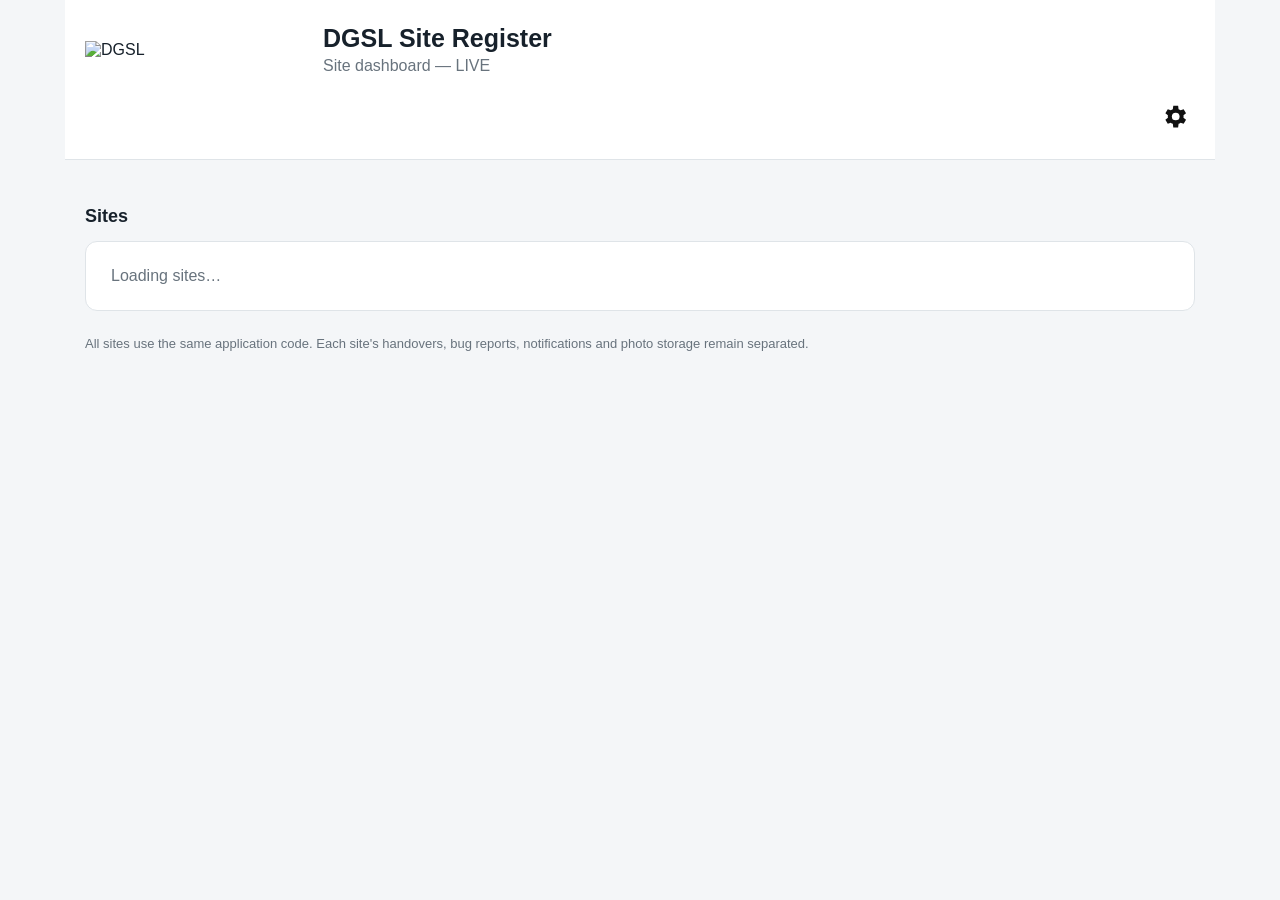
==== commit 1fe8d765: "Add files via upload" ====
--- a/dashboard.html
+++ b/dashboard.html
@@ -98,8 +98,8 @@
 @media(max-width:650px){.permit-recipient-form{grid-template-columns:1fr}.permit-recipient-form .wide{grid-column:auto}.permit-recipient-row{grid-template-columns:1fr auto}.permit-recipient-row span:nth-child(2),.permit-recipient-row span:nth-child(3){grid-column:1}.permit-recipient-row button{grid-column:2;grid-row:1/4}}
 html.permit-recipients-scroll-locked,body.permit-recipients-scroll-locked{overflow:hidden!important;overscroll-behavior:none!important}
 #permitRecipientsModal{overscroll-behavior:contain;}
-.conditional-fields-box{max-width:760px;max-height:calc(100dvh - 28px);overflow-y:auto;overscroll-behavior:contain;-webkit-overflow-scrolling:touch}.conditional-fields-list{display:grid;gap:9px;margin:14px 0;max-height:30vh;overflow:auto}.conditional-field-row{border:1px solid #d6dde3;border-radius:8px;padding:11px 12px;background:#fff}.conditional-field-row-head{display:flex;align-items:flex-start;justify-content:space-between;gap:12px}.conditional-field-row-title{font-weight:700;overflow-wrap:anywhere}.conditional-field-row-meta{font-size:12px;color:#68737d;line-height:1.45;margin-top:5px;overflow-wrap:anywhere}.conditional-field-row-actions{display:flex;gap:7px;flex:none}.conditional-field-editor{border-top:1px solid #e3e8ed;padding-top:12px}.conditional-field-editor>label{display:block;font-size:14px;font-weight:700;margin-top:10px}.conditional-field-editor input,.conditional-field-editor textarea,.conditional-field-editor select{display:block;width:100%;padding:10px 11px;margin:6px 0 8px;border:1px solid #ccd3d8;border-radius:6px;background:#fff;font-size:16px}.conditional-field-options{display:grid;grid-template-columns:1fr 1fr;gap:14px}.conditional-field-options>div>label{display:block;font-size:14px;font-weight:700;margin:5px 0}.conditional-field-options fieldset{border:1px solid #d6dde3;border-radius:7px;padding:7px 10px}.conditional-field-options legend{font-size:13px;font-weight:700}.conditional-field-options fieldset label{display:inline-flex;align-items:center;gap:5px;margin:3px 12px 3px 0;font-size:14px}.conditional-field-options input[type=checkbox]{width:auto;margin:0}.conditional-field-editor-actions{display:flex;gap:8px;margin-top:10px}
-@media(max-width:650px){.conditional-field-options{grid-template-columns:1fr}.conditional-field-row-head{display:block}.conditional-field-row-actions{margin-top:9px}.conditional-fields-list{max-height:25vh}}
+.conditional-fields-box{max-width:760px;max-height:calc(100dvh - 28px);overflow-y:auto;overscroll-behavior:contain;-webkit-overflow-scrolling:touch}.conditional-fields-list{display:grid;gap:9px;margin:14px 0;max-height:45vh;overflow:auto}.conditional-field-row{border:1px solid #d6dde3;border-radius:8px;padding:11px 12px;background:#fff}.conditional-field-row-head{display:flex;align-items:flex-start;justify-content:space-between;gap:12px}.conditional-field-row-title{font-weight:700;overflow-wrap:anywhere}.conditional-field-row-meta{font-size:12px;color:#68737d;line-height:1.45;margin-top:5px;overflow-wrap:anywhere}.conditional-field-row-actions{display:flex;gap:7px;flex:none}.conditional-field-add-button{display:flex;align-items:center;justify-content:center;gap:12px;width:100%;min-height:68px;margin-top:8px;border:0;border-radius:10px;background:#008e39;color:#fff;font-size:17px;font-weight:700;cursor:pointer;box-shadow:0 2px 5px rgba(0,0,0,.12)}.conditional-field-add-button:hover{background:#007b32}.conditional-field-add-button>span:first-child{display:flex;align-items:center;justify-content:center;width:36px;height:36px;border:2px solid rgba(255,255,255,.9);border-radius:50%;font-size:30px;font-weight:400;line-height:1}.conditional-field-editor-modal{z-index:12}.conditional-field-editor-box{max-width:760px;max-height:calc(100dvh - 28px);overflow-y:auto;overscroll-behavior:contain;-webkit-overflow-scrolling:touch}.conditional-field-editor{padding-top:4px}.conditional-field-editor>label{display:block;font-size:14px;font-weight:700;margin-top:10px}.conditional-field-editor input,.conditional-field-editor textarea,.conditional-field-editor select{display:block;width:100%;padding:10px 11px;margin:6px 0 8px;border:1px solid #ccd3d8;border-radius:6px;background:#fff;font-size:16px}.conditional-field-options{display:grid;grid-template-columns:1fr 1fr;gap:14px}.conditional-field-options>div>label{display:block;font-size:14px;font-weight:700;margin:5px 0}.conditional-field-options fieldset{border:1px solid #d6dde3;border-radius:7px;padding:7px 10px}.conditional-field-options legend{font-size:13px;font-weight:700}.conditional-field-options fieldset label{display:inline-flex;align-items:center;gap:5px;margin:3px 12px 3px 0;font-size:14px}.conditional-field-options input[type=checkbox]{width:auto;margin:0}.conditional-field-editor-actions{display:flex;gap:8px;margin-top:10px}
+@media(max-width:650px){.conditional-field-options{grid-template-columns:1fr}.conditional-field-row-head{display:block}.conditional-field-row-actions{margin-top:9px}.conditional-fields-list{max-height:38vh}.conditional-field-add-button{min-height:64px}}
 .conditional-keyword-list{display:grid;gap:7px;max-height:180px;overflow:auto;margin:7px 0}.conditional-keyword-row{display:flex;align-items:flex-start;justify-content:space-between;gap:9px;border:1px solid #dce3e8;border-radius:7px;padding:8px 10px;background:#f9fbfc}.conditional-keyword-text{font-weight:600;overflow-wrap:anywhere}.conditional-keyword-badge{display:inline-block;margin-left:6px;padding:2px 6px;border-radius:999px;background:#e7f6ed;color:#16733b;font-size:10px;font-weight:700}.conditional-keyword-row-actions{display:flex;gap:6px;flex:none}.conditional-keyword-remove{border:1px solid #c62828;background:#fff;color:#c62828;border-radius:6px;padding:5px 8px;cursor:pointer}.conditional-keyword-other{padding:5px 8px!important;font-size:12px!important}.conditional-keyword-variants{display:none;grid-column:1/-1;font-size:12px;color:#52606b;line-height:1.5;padding-top:4px;overflow-wrap:anywhere}.conditional-keyword-variants.show{display:block}.conditional-keyword-add{display:flex;gap:8px;align-items:center}.conditional-keyword-add input{flex:1;min-width:0}.conditional-keyword-add button{white-space:nowrap}.conditional-keyword-option{display:flex!important;align-items:flex-start;gap:7px;font-size:13px!important;line-height:1.4;color:#34404b}.conditional-keyword-option input{width:auto!important;margin:2px 0 0!important;flex:none}.conditional-keyword-hint{font-size:12px;color:#68737d;line-height:1.4;margin-top:6px}.conditional-preview-button{margin-top:12px}.conditional-preview{margin-top:12px;padding:12px;border:1px solid #d6dde3;border-radius:9px;background:#f6f8fa}.conditional-preview-grid{display:grid;grid-template-columns:repeat(2,minmax(0,1fr));gap:12px}.conditional-preview-card{background:#fff;border:1px solid #d6dde3;border-radius:8px;padding:12px;min-width:0}.conditional-preview-card h3{font-size:14px;margin:0 0 9px;color:#1f4e78}.conditional-preview-form-field{border:1px solid #d6dde3;border-radius:6px;padding:10px;margin-top:8px;background:#fff}.conditional-preview-form-field strong{display:block;margin-bottom:6px;font-size:13px}.conditional-preview-control{width:100%;min-height:36px;padding:8px;border:1px solid #ccd3d8;border-radius:5px;background:#fff;color:#68737d;font-size:14px}.conditional-preview-position{font-size:11px;color:#68737d;margin-top:7px}.conditional-preview-pdf{background:#fff;border:1px solid #d9d9d9;padding:14px 12px;box-shadow:0 1px 4px rgba(0,0,0,.06);font-family:Arial,Helvetica,sans-serif}.conditional-preview-pdf-heading{font-size:10px;font-weight:700;color:#1f4e78;border-bottom:1px solid #9aa4ad;padding-bottom:6px;margin-bottom:11px}.conditional-preview-pdf-field{display:grid;grid-template-columns:minmax(95px,40%) 1fr;gap:8px;font-size:11px;line-height:1.35}.conditional-preview-pdf-field strong{overflow-wrap:anywhere}.conditional-preview-pdf-field span{overflow-wrap:anywhere;color:#5d6770}
 @media(max-width:650px){.conditional-preview-grid{grid-template-columns:1fr}.conditional-keyword-row{flex-wrap:wrap}.conditional-keyword-add{align-items:stretch}.conditional-keyword-add button{padding:9px}.conditional-field-editor-actions{flex-wrap:wrap}}
 </style>
@@ -198,8 +198,14 @@
 
 <div class="modal" id="conditionalFieldsModal"><div class="box conditional-fields-box">
   <div class="management-modal-head"><h2>Conditional Fields</h2><button class="modal-x" id="conditionalFieldsClose" aria-label="Close">×</button></div>
-  <p class="settings-account">A field appears when its keyword or phrase is found in Work Description. Enter one or more phrases, then choose the exact position for the field in Handover, Take Back, or both. Leave a position set to “Do not show” if the field should not appear in that section.</p>
   <div id="conditionalFieldsList" class="conditional-fields-list"></div>
+  <button class="conditional-field-add-button" id="conditionalFieldAddButton" type="button" aria-label="Add a conditional field"><span aria-hidden="true">+</span><span>Add conditional field</span></button>
+  <div class="actions"><button class="btn secondary" id="conditionalFieldsDone">Close</button></div>
+</div></div>
+
+<div class="modal conditional-field-editor-modal" id="conditionalFieldEditorModal"><div class="box conditional-field-editor-box">
+  <div class="management-modal-head"><h2 id="conditionalFieldEditorTitle">Add conditional field</h2><button class="modal-x" id="conditionalFieldEditorClose" aria-label="Close">×</button></div>
+  <p class="settings-account">A field appears when its keyword or phrase is found in Work Description. Choose where it should appear in Handover, Take Back, or both.</p>
   <div class="conditional-field-editor">
     <label for="conditionalFieldLabel">Field title</label>
     <input id="conditionalFieldLabel" type="text" placeholder="e.g. Has the plumbing pressure gauge been checked and verified?">
@@ -215,12 +221,11 @@
       <div id="conditionalFieldTakeBackPositionWrap"><label for="conditionalFieldTakeBackPosition">Take Back position</label><select id="conditionalFieldTakeBackPosition"><option value="">Do not show in Take Back</option><option value="takeback_after_complete_drawings">After All works complete to drawings</option><option value="takeback_after_date">After Take Back Date</option><option value="takeback_after_housekeeping">After Housekeeping at time of Take Back</option><option value="takeback_after_snag">After DG to Snag completed works</option><option value="takeback_after_first_fix">After the First-Fix fields</option></select></div>
       <div id="conditionalCustomOptionsWrap" class="hidden"><label for="conditionalCustomOptions">Dropdown options (one per line)</label><textarea id="conditionalCustomOptions" rows="4" placeholder="For example:\nOption 1\nOption 2\nOption 3"></textarea><label class="conditional-keyword-option"><input id="conditionalCustomIncludeOther" type="checkbox" checked> Include “Other” with a text box for a custom answer</label></div>
     </div>
-    <div class="conditional-field-editor-actions"><button class="btn primary" id="conditionalFieldSave">Add field</button><button class="btn secondary hidden" id="conditionalFieldCancelEdit">Cancel edit</button></div>
+    <div class="conditional-field-editor-actions"><button class="btn primary" id="conditionalFieldSave">Add field</button><button class="btn secondary" id="conditionalFieldCancelEdit" type="button">Cancel</button></div>
     <button class="btn secondary conditional-preview-button" id="conditionalFieldPreview" type="button">Preview field</button>
     <div class="error" id="conditionalFieldError" role="status" aria-live="polite"></div>
     <div class="conditional-preview hidden" id="conditionalFieldPreviewPanel" aria-live="polite"></div>
   </div>
-  <div class="actions"><button class="btn secondary" id="conditionalFieldsDone">Close</button></div>
 </div></div>
 
 <div class="modal" id="loginModal"><div class="box" style="padding:0;overflow:hidden;max-width:500px;border-radius:14px;">
@@ -434,7 +439,7 @@
   $('permitRecipientsModal').classList.remove('show');
   unlockDashboardForPermitRecipients();
 }
-async function updateAuthUI(){const {data}=await supabaseClient.auth.getSession();currentSession=data.session||null;$('userLabel').textContent='';$('addBtn').classList.toggle('hidden',!isAdmin());$('settingsPermitRecipients').classList.toggle('hidden',!isAdmin());$('settingsConditionalFields').classList.toggle('hidden',!isAdmin());$('settingsBtn').classList.toggle('hidden',!currentSession);$('headerLogin').classList.toggle('hidden',!!currentSession);$('settingsLogout').classList.toggle('hidden',!currentSession);if(cachedSites.length){renderSites(cachedSites);populateManagementSites();}if(!currentSession){closeDashboardDataManagement();$('managementBugReportsModal').classList.remove('show');$('managementBugDetailModal').classList.remove('show');closePermitRecipients();$('conditionalFieldsModal').classList.remove('show');}refreshDashboardBugBadge();}
+async function updateAuthUI(){const {data}=await supabaseClient.auth.getSession();currentSession=data.session||null;$('userLabel').textContent='';$('addBtn').classList.toggle('hidden',!isAdmin());$('settingsPermitRecipients').classList.toggle('hidden',!isAdmin());$('settingsConditionalFields').classList.toggle('hidden',!isAdmin());$('settingsBtn').classList.toggle('hidden',!currentSession);$('headerLogin').classList.toggle('hidden',!!currentSession);$('settingsLogout').classList.toggle('hidden',!currentSession);if(cachedSites.length){renderSites(cachedSites);populateManagementSites();}if(!currentSession){closeDashboardDataManagement();$('managementBugReportsModal').classList.remove('show');$('managementBugDetailModal').classList.remove('show');closePermitRecipients();$('conditionalFieldsModal').classList.remove('show');$('conditionalFieldEditorModal').classList.remove('show');}refreshDashboardBugBadge();}
 async function refresh(){await loadSites();}
 $('settingsBtn').onclick=()=>{$('settingsModal').classList.add('show')};
 $('headerLogin').onclick=()=>{$('loginModal').classList.add('show');setTimeout(()=>$('password').focus(),50)};
@@ -892,8 +897,10 @@
   $('conditionalKeywordTitleOption').classList.add('hidden');
   $('conditionalCustomOptionsWrap').classList.add('hidden');
   $('conditionalFieldPreviewPanel').classList.add('hidden');
+  $('conditionalFieldError').textContent='';
+  $('conditionalFieldEditorTitle').textContent='Add conditional field';
   $('conditionalFieldSave').textContent='Add field';
-  $('conditionalFieldCancelEdit').classList.add('hidden');
+  $('conditionalFieldCancelEdit').classList.remove('hidden');
   renderConditionalKeywordEditor();
 }
 
@@ -934,7 +941,9 @@
   renderConditionalKeywordEditor();
   $('conditionalFieldPreviewPanel').classList.add('hidden');
   $('conditionalFieldSave').textContent='Save field';
+  $('conditionalFieldEditorTitle').textContent=field.kind==='first_fix'?'Edit First-Fix fields':'Edit conditional field';
   $('conditionalFieldCancelEdit').classList.remove('hidden');
+  $('conditionalFieldEditorModal').classList.add('show');
   $('conditionalFieldLabel').focus();
 }
 
@@ -961,6 +970,7 @@
   if(await saveConditionalFields()){
     resetConditionalFieldEditor();
     renderConditionalFields();
+    $('conditionalFieldEditorModal').classList.remove('show');
   }else{
     conditionalFields=previous;
     renderConditionalFields();
@@ -978,12 +988,23 @@
 
 function openConditionalFields(){
   if(!isAdmin())return;
-  $('conditionalFieldError').textContent='';
+  $('conditionalFieldEditorModal').classList.remove('show');
   resetConditionalFieldEditor();
   conditionalFields=getDashboardConditionalFields();
   renderConditionalFields();
   $('settingsModal').classList.remove('show');
   $('conditionalFieldsModal').classList.add('show');
+}
+
+function openNewConditionalField(){
+  resetConditionalFieldEditor();
+  $('conditionalFieldEditorModal').classList.add('show');
+  $('conditionalFieldLabel').focus();
+}
+
+function closeConditionalFieldEditor(){
+  $('conditionalFieldEditorModal').classList.remove('show');
+  resetConditionalFieldEditor();
 }
 
 function conditionalAnswerTypeLabel(field){
@@ -1147,14 +1168,17 @@
 
 $('settingsConditionalFields').onclick=openConditionalFields;
 $('conditionalFieldsClose').onclick=$('conditionalFieldsDone').onclick=()=>$('conditionalFieldsModal').classList.remove('show');
+$('conditionalFieldAddButton').onclick=openNewConditionalField;
+$('conditionalFieldEditorClose').onclick=closeConditionalFieldEditor;
 $('conditionalFieldSave').onclick=saveConditionalFieldFromEditor;
 $('conditionalKeywordAdd').onclick=addConditionalKeyword;
 $('conditionalKeywordInput').addEventListener('keydown',event=>{if(event.key==='Enter'){event.preventDefault();addConditionalKeyword();}});
 $('conditionalKeywordVariants').onchange=()=>{editingConditionalGenerateVariants=$('conditionalKeywordVariants').checked;renderConditionalKeywordEditor();};
 $('conditionalFieldType').onchange=updateConditionalCustomOptionsVisibility;
 $('conditionalFieldPreview').onclick=updateConditionalFieldPreview;
-$('conditionalFieldCancelEdit').onclick=()=>{resetConditionalFieldEditor();$('conditionalFieldError').textContent='';};
+$('conditionalFieldCancelEdit').onclick=closeConditionalFieldEditor;
 $('conditionalFieldsModal').addEventListener('click',event=>{if(event.target===$('conditionalFieldsModal'))$('conditionalFieldsModal').classList.remove('show');});
+$('conditionalFieldEditorModal').addEventListener('click',event=>{if(event.target===$('conditionalFieldEditorModal'))closeConditionalFieldEditor();});
 
 $('settingsDataManagement').onclick=()=>{closeDashboardDataManagement();openDashboardDataManagement()};
 $('settingsPermitRecipients').onclick=()=>{$('settingsModal').classList.remove('show');openPermitRecipients()};
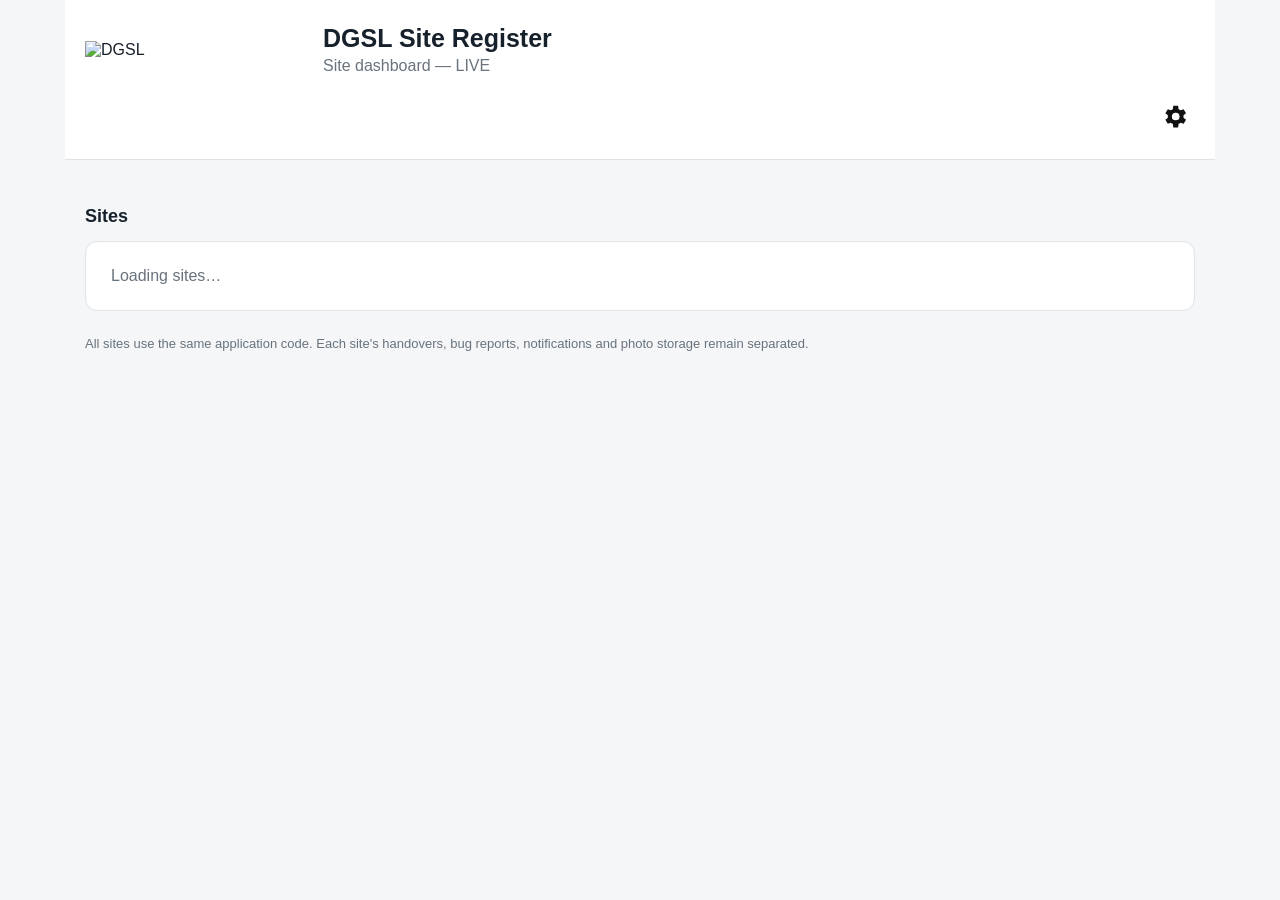
==== commit de96ce14: "Add files via upload" ====
--- a/dashboard.html
+++ b/dashboard.html
@@ -100,8 +100,8 @@
 #permitRecipientsModal{overscroll-behavior:contain;}
 .conditional-fields-box{max-width:760px;max-height:calc(100dvh - 28px);overflow-y:auto;overscroll-behavior:contain;-webkit-overflow-scrolling:touch}.conditional-fields-list{display:grid;gap:9px;margin:14px 0;max-height:45vh;overflow:auto}.conditional-field-row{border:1px solid #d6dde3;border-radius:8px;padding:11px 12px;background:#fff}.conditional-field-row-head{display:flex;align-items:flex-start;justify-content:space-between;gap:12px}.conditional-field-row-title{font-weight:700;overflow-wrap:anywhere}.conditional-field-row-meta{font-size:12px;color:#68737d;line-height:1.45;margin-top:5px;overflow-wrap:anywhere}.conditional-field-row-actions{display:flex;gap:7px;flex:none}.conditional-field-add-button{display:flex;align-items:center;justify-content:center;gap:12px;width:100%;min-height:68px;margin-top:8px;border:0;border-radius:10px;background:#008e39;color:#fff;font-size:17px;font-weight:700;cursor:pointer;box-shadow:0 2px 5px rgba(0,0,0,.12)}.conditional-field-add-button:hover{background:#007b32}.conditional-field-add-button>span:first-child{display:flex;align-items:center;justify-content:center;width:36px;height:36px;border:2px solid rgba(255,255,255,.9);border-radius:50%;font-size:30px;font-weight:400;line-height:1}.conditional-field-editor-modal{z-index:12}.conditional-field-editor-box{max-width:760px;max-height:calc(100dvh - 28px);overflow-y:auto;overscroll-behavior:contain;-webkit-overflow-scrolling:touch}.conditional-field-editor{padding-top:4px}.conditional-field-editor>label{display:block;font-size:14px;font-weight:700;margin-top:10px}.conditional-field-editor input,.conditional-field-editor textarea,.conditional-field-editor select{display:block;width:100%;padding:10px 11px;margin:6px 0 8px;border:1px solid #ccd3d8;border-radius:6px;background:#fff;font-size:16px}.conditional-field-options{display:grid;grid-template-columns:1fr 1fr;gap:14px}.conditional-field-options>div>label{display:block;font-size:14px;font-weight:700;margin:5px 0}.conditional-field-options fieldset{border:1px solid #d6dde3;border-radius:7px;padding:7px 10px}.conditional-field-options legend{font-size:13px;font-weight:700}.conditional-field-options fieldset label{display:inline-flex;align-items:center;gap:5px;margin:3px 12px 3px 0;font-size:14px}.conditional-field-options input[type=checkbox]{width:auto;margin:0}.conditional-field-editor-actions{display:flex;gap:8px;margin-top:10px}
 @media(max-width:650px){.conditional-field-options{grid-template-columns:1fr}.conditional-field-row-head{display:block}.conditional-field-row-actions{margin-top:9px}.conditional-fields-list{max-height:38vh}.conditional-field-add-button{min-height:64px}}
-.conditional-keyword-list{display:grid;gap:7px;max-height:180px;overflow:auto;margin:7px 0}.conditional-keyword-row{display:flex;align-items:flex-start;justify-content:space-between;gap:9px;border:1px solid #dce3e8;border-radius:7px;padding:8px 10px;background:#f9fbfc}.conditional-keyword-text{font-weight:600;overflow-wrap:anywhere}.conditional-keyword-badge{display:inline-block;margin-left:6px;padding:2px 6px;border-radius:999px;background:#e7f6ed;color:#16733b;font-size:10px;font-weight:700}.conditional-keyword-row-actions{display:flex;gap:6px;flex:none}.conditional-keyword-remove{border:1px solid #c62828;background:#fff;color:#c62828;border-radius:6px;padding:5px 8px;cursor:pointer}.conditional-keyword-other{padding:5px 8px!important;font-size:12px!important}.conditional-keyword-variants{display:none;grid-column:1/-1;font-size:12px;color:#52606b;line-height:1.5;padding-top:4px;overflow-wrap:anywhere}.conditional-keyword-variants.show{display:block}.conditional-keyword-add{display:flex;gap:8px;align-items:center}.conditional-keyword-add input{flex:1;min-width:0}.conditional-keyword-add button{white-space:nowrap}.conditional-keyword-option{display:flex!important;align-items:flex-start;gap:7px;font-size:13px!important;line-height:1.4;color:#34404b}.conditional-keyword-option input{width:auto!important;margin:2px 0 0!important;flex:none}.conditional-keyword-hint{font-size:12px;color:#68737d;line-height:1.4;margin-top:6px}.conditional-preview-button{margin-top:12px}.conditional-preview{margin-top:12px;padding:12px;border:1px solid #d6dde3;border-radius:9px;background:#f6f8fa}.conditional-preview-grid{display:grid;grid-template-columns:repeat(2,minmax(0,1fr));gap:12px}.conditional-preview-card{background:#fff;border:1px solid #d6dde3;border-radius:8px;padding:12px;min-width:0}.conditional-preview-card h3{font-size:14px;margin:0 0 9px;color:#1f4e78}.conditional-preview-form-field{border:1px solid #d6dde3;border-radius:6px;padding:10px;margin-top:8px;background:#fff}.conditional-preview-form-field strong{display:block;margin-bottom:6px;font-size:13px}.conditional-preview-control{width:100%;min-height:36px;padding:8px;border:1px solid #ccd3d8;border-radius:5px;background:#fff;color:#68737d;font-size:14px}.conditional-preview-position{font-size:11px;color:#68737d;margin-top:7px}.conditional-preview-pdf{background:#fff;border:1px solid #d9d9d9;padding:14px 12px;box-shadow:0 1px 4px rgba(0,0,0,.06);font-family:Arial,Helvetica,sans-serif}.conditional-preview-pdf-heading{font-size:10px;font-weight:700;color:#1f4e78;border-bottom:1px solid #9aa4ad;padding-bottom:6px;margin-bottom:11px}.conditional-preview-pdf-field{display:grid;grid-template-columns:minmax(95px,40%) 1fr;gap:8px;font-size:11px;line-height:1.35}.conditional-preview-pdf-field strong{overflow-wrap:anywhere}.conditional-preview-pdf-field span{overflow-wrap:anywhere;color:#5d6770}
-@media(max-width:650px){.conditional-preview-grid{grid-template-columns:1fr}.conditional-keyword-row{flex-wrap:wrap}.conditional-keyword-add{align-items:stretch}.conditional-keyword-add button{padding:9px}.conditional-field-editor-actions{flex-wrap:wrap}}
+.conditional-keyword-list{display:grid;gap:7px;max-height:180px;overflow:auto;margin:7px 0}.conditional-keyword-row{display:flex;align-items:flex-start;justify-content:space-between;gap:9px;border:1px solid #dce3e8;border-radius:7px;padding:8px 10px;background:#f9fbfc}.conditional-keyword-text{font-weight:600;overflow-wrap:anywhere}.conditional-keyword-row-actions{display:flex;gap:6px;flex:none}.conditional-keyword-remove{border:1px solid #c62828;background:#fff;color:#c62828;border-radius:6px;padding:5px 8px;cursor:pointer}.conditional-keyword-other{padding:5px 8px!important;font-size:12px!important}.conditional-keyword-variants{display:none;grid-column:1/-1;font-size:12px;color:#52606b;line-height:1.5;padding-top:4px;overflow-wrap:anywhere}.conditional-keyword-variants.show{display:block}.conditional-keyword-add{display:flex;gap:8px;align-items:center}.conditional-keyword-add input{flex:1;min-width:0}.conditional-keyword-add button{white-space:nowrap}.conditional-keyword-option{display:flex!important;align-items:flex-start;gap:7px;font-size:13px!important;line-height:1.4;color:#34404b}.conditional-keyword-option input{width:auto!important;margin:2px 0 0!important;flex:none}.conditional-keyword-hint{font-size:12px;color:#68737d;line-height:1.4;margin-top:6px}.conditional-preview-actions{display:flex;gap:10px;flex-wrap:wrap;margin-top:12px}.conditional-preview-actions button{flex:1;min-width:140px}
+@media(max-width:650px){.conditional-keyword-row{flex-wrap:wrap}.conditional-keyword-add{align-items:stretch}.conditional-keyword-add button{padding:9px}.conditional-field-editor-actions{flex-wrap:wrap}}
 </style>
 </head>
 <body>
@@ -212,9 +212,7 @@
     <label>Keywords and phrases</label>
     <div class="conditional-keyword-list" id="conditionalKeywordList"></div>
     <div class="conditional-keyword-add"><input id="conditionalKeywordInput" type="text" placeholder="Type a keyword or phrase"><button class="btn primary" id="conditionalKeywordAdd" type="button">Add keyword</button></div>
-    <label class="conditional-keyword-option"><input id="conditionalKeywordVariants" type="checkbox" checked> Automatically recognise spacing, joined, hyphenated and underscore versions</label>
-    <label class="conditional-keyword-option hidden" id="conditionalKeywordTitleOption"><input id="conditionalKeywordUseTitle" type="checkbox"> Use this keyword in the First-Fix field titles</label>
-    <div class="conditional-keyword-hint">Add phrases one at a time. You can add more than one phrase to a field.</div>
+    <div class="conditional-keyword-hint">Add phrases one at a time. Spacing, joined, hyphenated and underscore versions are recognised automatically. Use “Other versions” to see examples.</div>
     <div class="conditional-field-options">
       <div id="conditionalAnswerTypeWrap"><label for="conditionalFieldType">Answer type</label><select id="conditionalFieldType"><option value="yes_no">To be completed / Yes / No / N/A</option><option value="yes_no_other">To be completed / Yes / No / N/A / Other</option><option value="ok_bad">OK / Bad / N/A / Other</option><option value="good_bad">Good / Bad / N/A / Other</option><option value="complete_outstanding">Complete / Outstanding / N/A / Other</option><option value="takeback_complete">To be completed / Yes / No / N/A / Other</option><option value="takeback_housekeeping">To be completed / Good / Bad / 80% / 90% / N/A / Other</option><option value="takeback_snag">To be completed / Complete / Final snag to be done / N/A / Other</option><option value="firstfix_status">To be completed / Yes / No / Outstanding / Other</option><option value="work_permit_status">Open / On hold / Closed / Other</option><option value="custom_select">Custom dropdown options</option><option value="text">Short text</option><option value="notes">Long text</option></select></div>
       <div id="conditionalFieldHandoverPositionWrap"><label for="conditionalFieldHandoverPosition">Handover position</label><select id="conditionalFieldHandoverPosition"><option value="">Do not show in Handover</option><option value="handover_after_contractor">After Sub Contractor / Company Name</option><option value="handover_after_drawing">After Drawing / reference</option><option value="handover_after_zone">After Zone / Area</option><option value="handover_after_safety_documents">After Safety Documents</option><option value="handover_after_housekeeping">After Housekeeping at time of Handover</option><option value="handover_after_materials">After Materials Checks</option><option value="handover_after_health_safety">After Health &amp; Safety - Scaffolding / Handrails</option><option value="handover_after_description">After Work description</option><option value="handover_after_handover_date">After Handover date</option><option value="handover_after_checklist">After the Handover checklist</option></select></div>
@@ -222,9 +220,8 @@
       <div id="conditionalCustomOptionsWrap" class="hidden"><label for="conditionalCustomOptions">Dropdown options (one per line)</label><textarea id="conditionalCustomOptions" rows="4" placeholder="For example:\nOption 1\nOption 2\nOption 3"></textarea><label class="conditional-keyword-option"><input id="conditionalCustomIncludeOther" type="checkbox" checked> Include “Other” with a text box for a custom answer</label></div>
     </div>
     <div class="conditional-field-editor-actions"><button class="btn primary" id="conditionalFieldSave">Add field</button><button class="btn secondary" id="conditionalFieldCancelEdit" type="button">Cancel</button></div>
-    <button class="btn secondary conditional-preview-button" id="conditionalFieldPreview" type="button">Preview field</button>
+    <div class="conditional-preview-actions"><button class="btn secondary" id="conditionalFieldPreview" type="button">Preview field</button><button class="btn secondary" id="conditionalFieldPreviewPdf" type="button">Preview PDF</button></div>
     <div class="error" id="conditionalFieldError" role="status" aria-live="polite"></div>
-    <div class="conditional-preview hidden" id="conditionalFieldPreviewPanel" aria-live="polite"></div>
   </div>
 </div></div>
 
@@ -831,7 +828,7 @@
       type:kind==='first_fix'?'first_fix':(['yes_no','yes_no_other','ok_bad','good_bad','complete_outstanding','takeback_complete','takeback_housekeeping','takeback_snag','firstfix_status','work_permit_status','custom_select','text','notes'].includes(field?.type)?field.type:'yes_no'),
       keywords:normaliseFirstFixKeywords(field?.keywords),
       placements:[...new Set((Array.isArray(field?.placements)?field.placements:legacyPlacements).filter(x=>Object.prototype.hasOwnProperty.call(CONDITIONAL_PLACEMENT_LABELS,x)))],
-      generateVariants:field?.generateVariants!==false,
+      generateVariants:true,
       titleKeywords:normaliseFirstFixKeywords(field?.titleKeywords),
       customOptions:normaliseFirstFixKeywords(field?.customOptions),
       includeOther:field?.includeOther!==false
@@ -883,8 +880,6 @@
   editingConditionalGenerateVariants=true;
   $('conditionalFieldLabel').value='';
   $('conditionalKeywordInput').value='';
-  $('conditionalKeywordVariants').checked=true;
-  $('conditionalKeywordUseTitle').checked=false;
   $('conditionalFieldType').value='yes_no';
   $('conditionalFieldHandoverPosition').value='';
   $('conditionalFieldTakeBackPosition').value='';
@@ -894,9 +889,7 @@
   $('conditionalAnswerTypeWrap').classList.remove('hidden');
   $('conditionalFieldHandoverPositionWrap').classList.remove('hidden');
   $('conditionalFieldTakeBackPositionWrap').classList.remove('hidden');
-  $('conditionalKeywordTitleOption').classList.add('hidden');
   $('conditionalCustomOptionsWrap').classList.add('hidden');
-  $('conditionalFieldPreviewPanel').classList.add('hidden');
   $('conditionalFieldError').textContent='';
   $('conditionalFieldEditorTitle').textContent='Add conditional field';
   $('conditionalFieldSave').textContent='Add field';
@@ -923,11 +916,8 @@
   editingConditionalFieldId=field.id;
   editingConditionalKeywords=[...field.keywords];
   editingConditionalTitleKeywords=[...field.titleKeywords];
-  editingConditionalGenerateVariants=field.generateVariants;
   $('conditionalFieldLabel').value=field.label;
-  $('conditionalKeywordVariants').checked=field.generateVariants;
-  $('conditionalKeywordTitleOption').classList.toggle('hidden',field.kind!=='first_fix');
-  $('conditionalKeywordUseTitle').checked=false;
+  editingConditionalGenerateVariants=true;
   $('conditionalAnswerTypeWrap').classList.toggle('hidden',field.kind==='first_fix');
   $('conditionalFieldHandoverPositionWrap').classList.toggle('hidden',field.kind==='first_fix');
   $('conditionalFieldTakeBackPositionWrap').classList.toggle('hidden',field.kind==='first_fix');
@@ -939,7 +929,6 @@
   $('conditionalCustomIncludeOther').checked=field.includeOther;
   updateConditionalCustomOptionsVisibility();
   renderConditionalKeywordEditor();
-  $('conditionalFieldPreviewPanel').classList.add('hidden');
   $('conditionalFieldSave').textContent='Save field';
   $('conditionalFieldEditorTitle').textContent=field.kind==='first_fix'?'Edit First-Fix fields':'Edit conditional field';
   $('conditionalFieldCancelEdit').classList.remove('hidden');
@@ -963,8 +952,8 @@
   const editing=editingConditionalFieldId;
   const slug=label.toLowerCase().replace(/[^a-z0-9]+/g,'_').replace(/^_|_$/g,'').slice(0,35)||'field';
   const field=isFirstFix
-    ? {id:'builtin_first_fix',kind:'first_fix',label:'First-Fix records fields',type:'first_fix',keywords,placements:['takeback_after_snag'],generateVariants:$('conditionalKeywordVariants').checked,titleKeywords:normaliseFirstFixKeywords(editingConditionalTitleKeywords).filter(keyword=>keywords.some(item=>item.toLowerCase()===keyword.toLowerCase()))}
-    : {id:editing||`${slug}_${Date.now().toString(36)}`,kind:'custom',label,type,keywords,placements,generateVariants:$('conditionalKeywordVariants').checked,customOptions:type==='custom_select'?customOptions:[],includeOther:$('conditionalCustomIncludeOther').checked};
+    ? {id:'builtin_first_fix',kind:'first_fix',label:'First-Fix records fields',type:'first_fix',keywords,placements:['takeback_after_snag'],generateVariants:true,titleKeywords:normaliseFirstFixKeywords(editingConditionalTitleKeywords).filter(keyword=>keywords.some(item=>item.toLowerCase()===keyword.toLowerCase()))}
+    : {id:editing||`${slug}_${Date.now().toString(36)}`,kind:'custom',label,type,keywords,placements,generateVariants:true,customOptions:type==='custom_select'?customOptions:[],includeOther:$('conditionalCustomIncludeOther').checked};
   const previous=JSON.parse(JSON.stringify(conditionalFields));
   if(editing){const index=conditionalFields.findIndex(item=>item.id===editing);if(index>=0)conditionalFields[index]=field;}else conditionalFields.push(field);
   if(await saveConditionalFields()){
@@ -1020,8 +1009,7 @@
   if(!editingConditionalKeywords.length){list.innerHTML='<div class="settings-account">No keywords added yet.</div>';return;}
   list.innerHTML=editingConditionalKeywords.map((keyword,index)=>{
     const variants=editingConditionalGenerateVariants?generateFirstFixVariants(keyword):[];
-    const title=editingConditionalTitleKeywords.some(value=>value.toLowerCase()===keyword.toLowerCase());
-    return `<div class="conditional-keyword-row"><span class="conditional-keyword-text">${escapeHtml(keyword)}${title?'<span class="conditional-keyword-badge">Used in First-Fix title</span>':''}</span><span class="conditional-keyword-row-actions"><button class="btn secondary conditional-keyword-other" type="button" data-keyword-versions="${index}">Other versions</button><button class="conditional-keyword-remove" type="button" data-keyword-remove="${index}">Remove</button></span><div class="conditional-keyword-variants" data-keyword-variants-panel="${index}">${variants.length?variants.map(escapeHtml).join(' · '):'No additional versions to show.'}</div></div>`;
+    return `<div class="conditional-keyword-row"><span class="conditional-keyword-text">${escapeHtml(keyword)}</span><span class="conditional-keyword-row-actions"><button class="btn secondary conditional-keyword-other" type="button" data-keyword-versions="${index}">Other versions</button><button class="conditional-keyword-remove" type="button" data-keyword-remove="${index}">Remove</button></span><div class="conditional-keyword-variants" data-keyword-variants-panel="${index}">${variants.length?variants.map(escapeHtml).join(' · '):'No additional versions to show.'}</div></div>`;
   }).join('');
   list.querySelectorAll('[data-keyword-remove]').forEach(button=>button.onclick=()=>{
     const keyword=editingConditionalKeywords[Number(button.dataset.keywordRemove)];
@@ -1044,9 +1032,7 @@
     $('conditionalFieldError').textContent='That keyword is already in the list.';return;
   }
   editingConditionalKeywords.push(keyword);
-  if(editingConditionalFieldId==='builtin_first_fix'&&$('conditionalKeywordUseTitle').checked)editingConditionalTitleKeywords.push(keyword);
   input.value='';
-  $('conditionalKeywordUseTitle').checked=false;
   $('conditionalFieldError').textContent='';
   renderConditionalKeywordEditor();
 }
@@ -1064,25 +1050,36 @@
   return CONDITIONAL_ANSWER_OPTIONS[field.type]||[];
 }
 
-function updateConditionalFieldPreview(){
-  const panel=$('conditionalFieldPreviewPanel');
-  const label=$('conditionalFieldLabel').value.trim()||(editingConditionalFieldId==='builtin_first_fix'?'First-Fix records fields':'New conditional field');
-  const keywords=editingConditionalKeywords;
+function openConditionalFieldPreview(mode){
+  $('conditionalFieldError').textContent='';
   const isFirstFix=editingConditionalFieldId==='builtin_first_fix';
+  const label=$('conditionalFieldLabel').value.trim()||(isFirstFix?'First-Fix records fields':'New conditional field');
+  const keywords=normaliseFirstFixKeywords(editingConditionalKeywords);
+  const previewKeywords=keywords.length?keywords:['DGSL conditional preview'];
+  let placements=isFirstFix?['takeback_after_snag']:[$('conditionalFieldHandoverPosition').value,$('conditionalFieldTakeBackPosition').value].filter(Boolean);
+  if(!placements.length)placements=[isFirstFix?'takeback_after_snag':'handover_after_description'];
   const type=$('conditionalFieldType').value;
-  const placements=isFirstFix?['takeback_after_snag']:[$('conditionalFieldHandoverPosition').value,$('conditionalFieldTakeBackPosition').value].filter(Boolean);
-  const options=conditionalAnswerChoices({type,customOptions:normaliseFirstFixKeywords($('conditionalCustomOptions').value.split(/[\r\n]+/)),includeOther:$('conditionalCustomIncludeOther').checked});
-  const answerHtml=isFirstFix
-    ? '<div class="conditional-preview-form-field"><strong>Video/photographic records of First-Fix complete and submitted</strong><div class="conditional-preview-control">To be completed　⌄</div></div><div class="conditional-preview-form-field"><strong>First-Fix Records: Location/Recipient</strong><div class="conditional-preview-control">Enter storage location or recipient</div></div>'
-    : type==='text'?`<div class="conditional-preview-form-field"><strong>${escapeHtml(label)}</strong><div class="conditional-preview-control">Enter details</div></div>`
-    : type==='notes'?`<div class="conditional-preview-form-field"><strong>${escapeHtml(label)}</strong><div class="conditional-preview-control" style="min-height:66px">Enter details</div></div>`
-    :`<div class="conditional-preview-form-field"><strong>${escapeHtml(label)}</strong><div class="conditional-preview-control">${escapeHtml(options[0]||'Choose an answer')}　⌄</div>${options.includes('Other')?'<div class="conditional-preview-control" style="margin-top:6px">Other answer appears here when selected</div>':''}</div>`;
-  const positionNames=placements.map(value=>CONDITIONAL_PLACEMENT_LABELS[value]).filter(Boolean);
-  const formCards=positionNames.length?positionNames.map(position=>`<section class="conditional-preview-card"><h3>${position.startsWith('Handover:')?'Handover form':'Take Back form'}</h3>${answerHtml}<div class="conditional-preview-position">${escapeHtml(position)}</div></section>`).join(''):'<section class="conditional-preview-card"><h3>Choose a form position</h3><p>Choose where this field should appear before saving it.</p></section>';
-  const pdfAnswer=isFirstFix?'See the First-Fix records fields':(type==='text'||type==='notes'?'Sample answer':(options[0]||'To be completed'));
-  const pdfCards=positionNames.length?positionNames.map(position=>`<section class="conditional-preview-card"><h3>PDF · ${position.startsWith('Handover:')?'Handover':'Take Back'}</h3><div class="conditional-preview-pdf"><div class="conditional-preview-pdf-heading">DGSL SITE ${position.startsWith('Handover:')?'HANDOVER':'TAKE BACK DETAILS'}</div>${isFirstFix?'<div class="conditional-preview-pdf-field"><strong>First-Fix records</strong><span>Yes / No / To be completed</span></div>':`<div class="conditional-preview-pdf-field"><strong>${escapeHtml(label)}:</strong><span>${escapeHtml(pdfAnswer)}</span></div>`}</div><div class="conditional-preview-position">${escapeHtml(position)}</div></section>`).join(''):'<section class="conditional-preview-card"><h3>PDF preview</h3><p>Choose a form position to see the PDF preview.</p></section>';
-  panel.innerHTML=`<div class="conditional-preview-grid">${formCards}${pdfCards}</div>${keywords.length?`<div class="conditional-keyword-hint">Trigger phrases: ${escapeHtml(keywords.join(', '))}</div>`:''}`;
-  panel.classList.remove('hidden');
+  const customOptions=normaliseFirstFixKeywords($('conditionalCustomOptions').value.split(/[\r\n]+/)).map(option=>option.toLowerCase()==='other'?'Other':option);
+  const field={
+    id:editingConditionalFieldId||`preview_${Date.now().toString(36)}`,
+    kind:isFirstFix?'first_fix':'custom',
+    label:isFirstFix?'First-Fix records fields':label,
+    type:isFirstFix?'first_fix':type,
+    keywords:previewKeywords,
+    placements,
+    generateVariants:true,
+    titleKeywords:editingConditionalTitleKeywords,
+    customOptions:type==='custom_select'?customOptions:[],
+    includeOther:$('conditionalCustomIncludeOther').checked
+  };
+  const previewSite=cachedSites.find(site=>site.active!==false)||cachedSites[0];
+  const url=new URL('index.html',window.location.href);
+  url.searchParams.set('site',previewSite?.site_id||'SITE1');
+  url.searchParams.set('conditionalPreviewMode',mode);
+  url.searchParams.set('conditionalPreview',JSON.stringify({field,placement:placements[0],trigger:previewKeywords[0]}));
+  const previewWindow=window.open(url.href,'_blank');
+  if(previewWindow)previewWindow.focus();
+  else $('conditionalFieldError').textContent='Your browser blocked the preview window. Allow pop-ups for the site, then try again.';
 }
 
 // Generates practical spelling/format variations for any keyword or phrase.
@@ -1173,9 +1170,9 @@
 $('conditionalFieldSave').onclick=saveConditionalFieldFromEditor;
 $('conditionalKeywordAdd').onclick=addConditionalKeyword;
 $('conditionalKeywordInput').addEventListener('keydown',event=>{if(event.key==='Enter'){event.preventDefault();addConditionalKeyword();}});
-$('conditionalKeywordVariants').onchange=()=>{editingConditionalGenerateVariants=$('conditionalKeywordVariants').checked;renderConditionalKeywordEditor();};
 $('conditionalFieldType').onchange=updateConditionalCustomOptionsVisibility;
-$('conditionalFieldPreview').onclick=updateConditionalFieldPreview;
+  $('conditionalFieldPreview').onclick=()=>openConditionalFieldPreview('form');
+  $('conditionalFieldPreviewPdf').onclick=()=>openConditionalFieldPreview('pdf');
 $('conditionalFieldCancelEdit').onclick=closeConditionalFieldEditor;
 $('conditionalFieldsModal').addEventListener('click',event=>{if(event.target===$('conditionalFieldsModal'))$('conditionalFieldsModal').classList.remove('show');});
 $('conditionalFieldEditorModal').addEventListener('click',event=>{if(event.target===$('conditionalFieldEditorModal'))closeConditionalFieldEditor();});
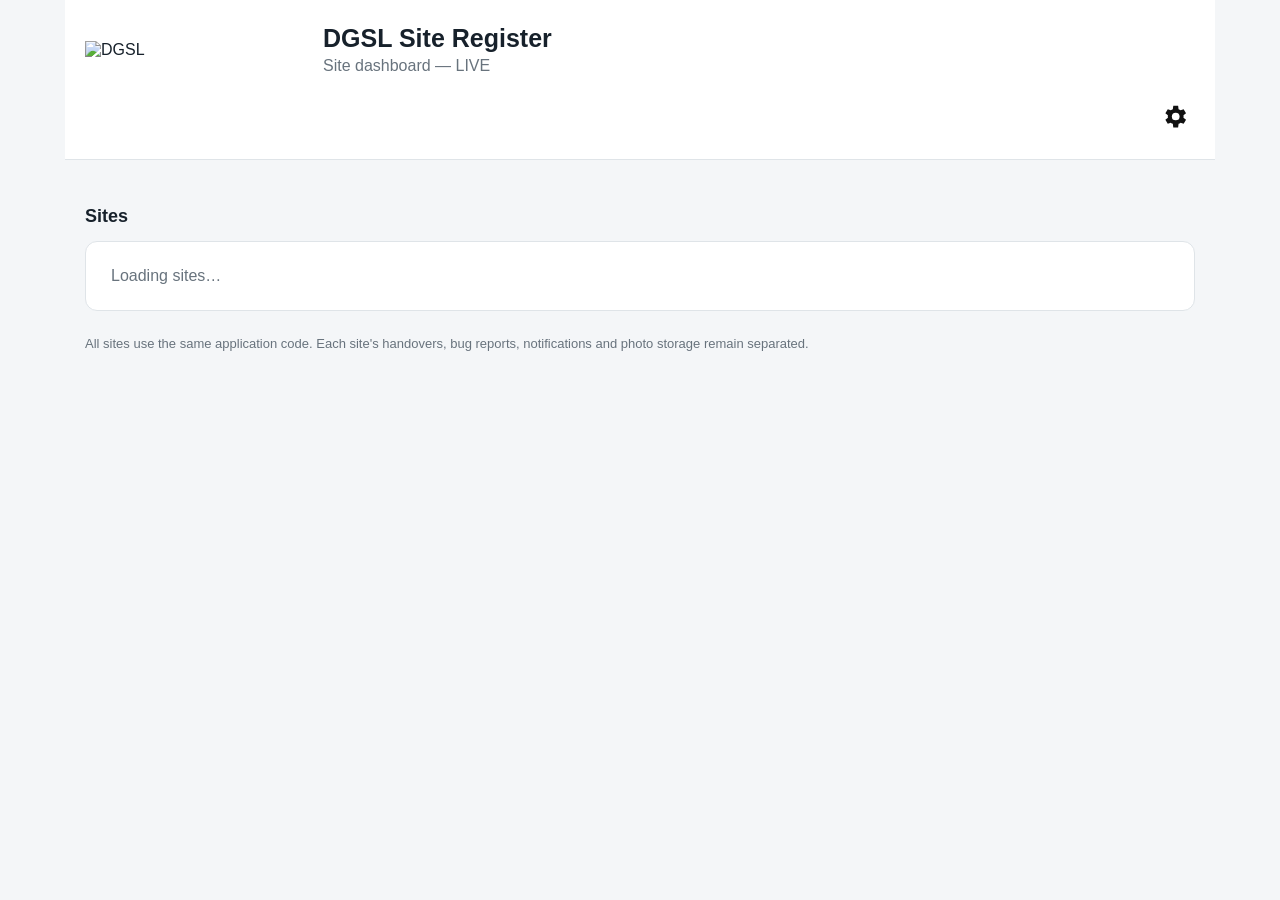
==== commit 4fab7819: "Add files via upload" ====
--- a/dashboard.html
+++ b/dashboard.html
@@ -100,6 +100,8 @@
 #permitRecipientsModal{overscroll-behavior:contain;}
 .conditional-fields-box{max-width:760px;max-height:calc(100dvh - 28px);overflow-y:auto;overscroll-behavior:contain;-webkit-overflow-scrolling:touch}.conditional-fields-list{display:grid;gap:9px;margin:14px 0;max-height:45vh;overflow:auto}.conditional-field-row{border:1px solid #d6dde3;border-radius:8px;padding:11px 12px;background:#fff}.conditional-field-row-head{display:flex;align-items:flex-start;justify-content:space-between;gap:12px}.conditional-field-row-title{font-weight:700;overflow-wrap:anywhere}.conditional-field-row-meta{font-size:12px;color:#68737d;line-height:1.45;margin-top:5px;overflow-wrap:anywhere}.conditional-field-row-actions{display:flex;gap:7px;flex:none}.conditional-field-add-button{display:flex;align-items:center;justify-content:center;gap:12px;width:100%;min-height:68px;margin-top:8px;border:0;border-radius:10px;background:#008e39;color:#fff;font-size:17px;font-weight:700;cursor:pointer;box-shadow:0 2px 5px rgba(0,0,0,.12)}.conditional-field-add-button:hover{background:#007b32}.conditional-field-add-button>span:first-child{display:flex;align-items:center;justify-content:center;width:36px;height:36px;border:2px solid rgba(255,255,255,.9);border-radius:50%;font-size:30px;font-weight:400;line-height:1}.conditional-field-editor-modal{z-index:12}.conditional-field-editor-box{max-width:760px;max-height:calc(100dvh - 28px);overflow-y:auto;overscroll-behavior:contain;-webkit-overflow-scrolling:touch}.conditional-field-editor{padding-top:4px}.conditional-field-editor>label{display:block;font-size:14px;font-weight:700;margin-top:10px}.conditional-field-editor input,.conditional-field-editor textarea,.conditional-field-editor select{display:block;width:100%;padding:10px 11px;margin:6px 0 8px;border:1px solid #ccd3d8;border-radius:6px;background:#fff;font-size:16px}.conditional-field-options{display:grid;grid-template-columns:1fr 1fr;gap:14px}.conditional-field-options>div>label{display:block;font-size:14px;font-weight:700;margin:5px 0}.conditional-field-options fieldset{border:1px solid #d6dde3;border-radius:7px;padding:7px 10px}.conditional-field-options legend{font-size:13px;font-weight:700}.conditional-field-options fieldset label{display:inline-flex;align-items:center;gap:5px;margin:3px 12px 3px 0;font-size:14px}.conditional-field-options input[type=checkbox]{width:auto;margin:0}.conditional-field-editor-actions{display:flex;gap:8px;margin-top:10px}
 @media(max-width:650px){.conditional-field-options{grid-template-columns:1fr}.conditional-field-row-head{display:block}.conditional-field-row-actions{margin-top:9px}.conditional-fields-list{max-height:38vh}.conditional-field-add-button{min-height:64px}}
+.conditional-field-preview-modal{z-index:14}.conditional-field-preview-box{display:flex;flex-direction:column;width:min(1280px,96vw);max-width:1280px;height:calc(100dvh - 28px);max-height:calc(100dvh - 28px);overflow:hidden}.conditional-field-preview-box .management-modal-head{flex:none;margin-bottom:12px}.conditional-field-preview-box iframe{display:block;width:100%;flex:1;min-height:0;border:1px solid #d6dde3;border-radius:8px;background:#fff}
+@media(max-width:650px){.conditional-field-preview-modal{padding:8px}.conditional-field-preview-box{width:100%;height:calc(100dvh - 16px);max-height:calc(100dvh - 16px);padding:14px}.conditional-field-preview-box iframe{border-radius:6px}}
 .conditional-keyword-list{display:grid;gap:7px;max-height:180px;overflow:auto;margin:7px 0}.conditional-keyword-row{display:flex;align-items:flex-start;justify-content:space-between;gap:9px;border:1px solid #dce3e8;border-radius:7px;padding:8px 10px;background:#f9fbfc}.conditional-keyword-text{font-weight:600;overflow-wrap:anywhere}.conditional-keyword-row-actions{display:flex;gap:6px;flex:none}.conditional-keyword-remove{border:1px solid #c62828;background:#fff;color:#c62828;border-radius:6px;padding:5px 8px;cursor:pointer}.conditional-keyword-other{padding:5px 8px!important;font-size:12px!important}.conditional-keyword-variants{display:none;grid-column:1/-1;font-size:12px;color:#52606b;line-height:1.5;padding-top:4px;overflow-wrap:anywhere}.conditional-keyword-variants.show{display:block}.conditional-keyword-add{display:flex;gap:8px;align-items:center}.conditional-keyword-add input{flex:1;min-width:0}.conditional-keyword-add button{white-space:nowrap}.conditional-keyword-option{display:flex!important;align-items:flex-start;gap:7px;font-size:13px!important;line-height:1.4;color:#34404b}.conditional-keyword-option input{width:auto!important;margin:2px 0 0!important;flex:none}.conditional-keyword-hint{font-size:12px;color:#68737d;line-height:1.4;margin-top:6px}.conditional-preview-actions{display:flex;gap:10px;flex-wrap:wrap;margin-top:12px}.conditional-preview-actions button{flex:1;min-width:140px}
 @media(max-width:650px){.conditional-keyword-row{flex-wrap:wrap}.conditional-keyword-add{align-items:stretch}.conditional-keyword-add button{padding:9px}.conditional-field-editor-actions{flex-wrap:wrap}}
 </style>
@@ -193,6 +195,17 @@
   <div class="permit-recipient-actions"><button class="btn primary" id="ccRecipientAdd">Add CC person</button></div>
   <div class="permit-recipient-status" id="ccRecipientStatus" role="status" aria-live="polite"></div>
   <div id="ccRecipientRows" class="permit-recipient-rows">Loading CC people…</div>
+  <hr class="permit-recipient-divider">
+  <h3 class="permit-recipient-subtitle">BCC people</h3>
+  <p class="permit-recipient-hint">Selected BCC contacts are hidden from the To and CC recipients. They start checked when emails are prepared, and you can untick anyone before sending.</p>
+  <div class="permit-recipient-form">
+    <div><label for="bccRecipientSite">Site</label><select id="bccRecipientSite"></select></div>
+    <div><label for="bccRecipientName">Name</label><input id="bccRecipientName" type="text" autocomplete="name" placeholder="Name"></div>
+    <div class="wide"><label for="bccRecipientEmail">Email</label><input id="bccRecipientEmail" type="email" autocomplete="email" placeholder="name@example.ie"></div>
+  </div>
+  <div class="permit-recipient-actions"><button class="btn primary" id="bccRecipientAdd">Add BCC person</button></div>
+  <div class="permit-recipient-status" id="bccRecipientStatus" role="status" aria-live="polite"></div>
+  <div id="bccRecipientRows" class="permit-recipient-rows">Loading BCC people…</div>
   <div class="actions"><button class="btn secondary" id="permitRecipientsDone">Close</button></div>
 </div></div>
 
@@ -223,6 +236,11 @@
     <div class="conditional-preview-actions"><button class="btn secondary" id="conditionalFieldPreview" type="button">Preview field</button><button class="btn secondary" id="conditionalFieldPreviewPdf" type="button">Preview PDF</button></div>
     <div class="error" id="conditionalFieldError" role="status" aria-live="polite"></div>
   </div>
+</div></div>
+
+<div class="modal conditional-field-preview-modal" id="conditionalFieldPreviewModal"><div class="box conditional-field-preview-box">
+  <div class="management-modal-head"><h2 id="conditionalFieldPreviewHeading">Field preview</h2><button class="modal-x" id="conditionalFieldPreviewClose" aria-label="Close preview">×</button></div>
+  <iframe id="conditionalFieldPreviewFrame" title="Conditional field preview" loading="lazy"></iframe>
 </div></div>
 
 <div class="modal" id="loginModal"><div class="box" style="padding:0;overflow:hidden;max-width:500px;border-radius:14px;">
@@ -413,6 +431,7 @@
 let cachedSites=[];
 let permitRecipientRows=[];
 let permitCcRows=[];
+let permitBccRows=[];
 let permitRecipientsScrollY=null;
 let permitRecipientsSavedBodyStyles=null;
 function lockDashboardForPermitRecipients(){
@@ -551,6 +570,12 @@
   select.innerHTML=cachedSites.map(site=>`<option value="${escapeHtml(site.site_id)}">${escapeHtml(site.site_name)} (${escapeHtml(site.site_id)})</option>`).join('');
   if(!cachedSites.length)select.innerHTML='<option value="">No sites available</option>';
 }
+function populateBccRecipientSites(){
+  const select=$('bccRecipientSite');
+  if(!select)return;
+  select.innerHTML=cachedSites.map(site=>`<option value="${escapeHtml(site.site_id)}">${escapeHtml(site.site_name)} (${escapeHtml(site.site_id)})</option>`).join('');
+  if(!cachedSites.length)select.innerHTML='<option value="">No sites available</option>';
+}
 async function populateRecipientContractors(){
   const select=$('recipientContractor');
   const siteId=$('recipientSite').value;
@@ -596,13 +621,32 @@
   permitCcRows=(data||[]).filter(row=>row.is_active!==false);
   renderPermitCcRows();
 }
+function setBccRecipientStatus(message){$('bccRecipientStatus').textContent=message||'';}
+function renderPermitBccRows(){
+  const target=$('bccRecipientRows');
+  if(!permitBccRows.length){target.innerHTML='<div class="permit-recipient-empty">No BCC people have been added yet.</div>';return;}
+  target.innerHTML=permitBccRows.map(row=>{
+    const site=cachedSites.find(item=>item.site_id===row.site_id);
+    return `<div class="permit-recipient-row"><span>${escapeHtml(row.display_name)}</span><span>${escapeHtml(row.email)}</span><span>${escapeHtml(site?.site_name||row.site_id)}</span><button class="btn secondary" data-bcc-recipient-remove="${escapeHtml(row.id)}">Remove</button></div>`;
+  }).join('');
+  target.querySelectorAll('[data-bcc-recipient-remove]').forEach(button=>button.onclick=()=>removePermitBccRecipient(button.dataset.bccRecipientRemove));
+}
+async function loadPermitBccRecipients(){
+  $('bccRecipientRows').textContent='Loading BCC people…';
+  setBccRecipientStatus('');
+  const {data,error}=await supabaseClient.from('permit_summary_bcc_recipients').select('id,site_id,display_name,email,is_active').order('site_id').order('display_name').order('email');
+  if(error){permitBccRows=[];$('bccRecipientRows').textContent='The BCC list is not ready. Apply the BCC list SQL setup first.';setBccRecipientStatus(error.message);return;}
+  permitBccRows=(data||[]).filter(row=>row.is_active!==false);
+  renderPermitBccRows();
+}
 async function openPermitRecipients(){
   if(!isAdmin())return;
   populateRecipientSites();
   populateCcRecipientSites();
+  populateBccRecipientSites();
   lockDashboardForPermitRecipients();
   $('permitRecipientsModal').classList.add('show');
-  await Promise.all([populateRecipientContractors(),loadPermitRecipients(),loadPermitCcRecipients()]);
+  await Promise.all([populateRecipientContractors(),loadPermitRecipients(),loadPermitCcRecipients(),loadPermitBccRecipients()]);
 }
 async function addPermitRecipient(){
   if(!isAdmin())return;
@@ -645,6 +689,27 @@
   if(error){setCcRecipientStatus('Could not remove CC person: '+error.message);return;}
   setCcRecipientStatus('CC person removed.');
   await loadPermitCcRecipients();
+}
+async function addPermitBccRecipient(){
+  if(!isAdmin())return;
+  const siteId=$('bccRecipientSite').value;
+  const displayName=$('bccRecipientName').value.trim();
+  const email=$('bccRecipientEmail').value.trim().toLowerCase();
+  if(!siteId||!displayName){setBccRecipientStatus('Choose a site and enter the person’s name.');return;}
+  if(!/^[^\s@]+@[^\s@]+\.[^\s@]+$/.test(email)){setBccRecipientStatus('Enter a valid email address.');return;}
+  setBccRecipientStatus('Adding BCC person…');
+  const {error}=await supabaseClient.from('permit_summary_bcc_recipients').insert({site_id:siteId,display_name:displayName,email,is_active:true});
+  if(error){setBccRecipientStatus(error.code==='23505'?'That email address is already on the BCC list for this site.':error.message);return;}
+  $('bccRecipientName').value='';$('bccRecipientEmail').value='';
+  setBccRecipientStatus('BCC person added.');
+  await loadPermitBccRecipients();
+}
+async function removePermitBccRecipient(id){
+  if(!isAdmin()||!confirm('Remove this person from the open permit summary BCC list?'))return;
+  const {error}=await supabaseClient.from('permit_summary_bcc_recipients').delete().eq('id',id);
+  if(error){setBccRecipientStatus('Could not remove BCC person: '+error.message);return;}
+  setBccRecipientStatus('BCC person removed.');
+  await loadPermitBccRecipients();
 }
 
 function backupRecordFromDatabase(x){
@@ -1077,9 +1142,16 @@
   url.searchParams.set('site',previewSite?.site_id||'SITE1');
   url.searchParams.set('conditionalPreviewMode',mode);
   url.searchParams.set('conditionalPreview',JSON.stringify({field,placement:placements[0],trigger:previewKeywords[0]}));
-  const previewWindow=window.open(url.href,'_blank');
-  if(previewWindow)previewWindow.focus();
-  else $('conditionalFieldError').textContent='Your browser blocked the preview window. Allow pop-ups for the site, then try again.';
+  $('conditionalFieldPreviewHeading').textContent=mode==='pdf'?'PDF preview':'Handover and Take Back preview';
+  $('conditionalFieldPreviewFrame').title=mode==='pdf'?'Full PDF preview':'Full handover and Take Back form preview';
+  $('conditionalFieldPreviewFrame').loading='eager';
+  $('conditionalFieldPreviewFrame').src=url.href;
+  $('conditionalFieldPreviewModal').classList.add('show');
+}
+
+function closeConditionalFieldPreview(){
+  $('conditionalFieldPreviewModal').classList.remove('show');
+  $('conditionalFieldPreviewFrame').src='about:blank';
 }
 
 // Generates practical spelling/format variations for any keyword or phrase.
@@ -1125,48 +1197,61 @@
   return results;
 }
 
+const KEYWORD_NUMBER_WORDS={
+  '1st':['first','1','one'],'first':['1st','1','one'],'1':['1st','first','one'],'one':['1','1st','first'],
+  '2nd':['second','2','two'],'second':['2nd','2','two'],'2':['2nd','second','two'],'two':['2','2nd','second'],
+  '3rd':['third','3','three'],'third':['3rd','3','three'],'3':['3rd','third','three'],'three':['3','3rd','third'],
+  '4th':['fourth','4','four'],'fourth':['4th','4','four'],'4':['4th','fourth','four'],'four':['4','4th','fourth'],
+  '5th':['fifth','5','five'],'fifth':['5th','5','five'],'5':['5th','fifth','five'],'five':['5','5th','fifth'],
+  '6th':['sixth','6','six'],'sixth':['6th','6','six'],'6':['6th','sixth','six'],'six':['6','6th','sixth'],
+  '7th':['seventh','7','seven'],'seventh':['7th','7','seven'],'7':['7th','seventh','seven'],'seven':['7','7th','seventh'],
+  '8th':['eighth','8','eight'],'eighth':['8th','8','eight'],'8':['8th','eighth','eight'],'eight':['8','8th','eighth'],
+  '9th':['ninth','9','nine'],'ninth':['9th','9','nine'],'9':['9th','ninth','nine'],'nine':['9','9th','ninth'],
+  '10th':['tenth','10','ten'],'tenth':['10th','10','ten'],'10':['10th','tenth','ten'],'ten':['10','10th','tenth'],
+  '11th':['eleventh','11','eleven'],'eleventh':['11th','11','eleven'],'11':['11th','eleventh','eleven'],'eleven':['11','11th','eleventh'],
+  '12th':['twelfth','12','twelve'],'twelfth':['12th','12','twelve'],'12':['12th','twelfth','twelve'],'twelve':['12','12th','twelfth'],
+  '13th':['thirteenth','13','thirteen'],'thirteenth':['13th','13','thirteen'],'13':['13th','thirteenth','thirteen'],'thirteen':['13','13th','thirteenth'],
+  '14th':['fourteenth','14','fourteen'],'fourteenth':['14th','14','fourteen'],'14':['14th','fourteenth','fourteen'],'fourteen':['14','14th','fourteenth'],
+  '15th':['fifteenth','15','fifteen'],'fifteenth':['15th','15','fifteen'],'15':['15th','fifteenth','fifteen'],'fifteen':['15','15th','fifteenth'],
+  '16th':['sixteenth','16','sixteen'],'sixteenth':['16th','16','sixteen'],'16':['16th','sixteenth','sixteen'],'sixteen':['16','16th','sixteenth'],
+  '17th':['seventeenth','17','seventeen'],'seventeenth':['17th','17','seventeen'],'17':['17th','seventeenth','seventeen'],'seventeen':['17','17th','seventeenth'],
+  '18th':['eighteenth','18','eighteen'],'eighteenth':['18th','18','eighteen'],'18':['18th','eighteenth','eighteen'],'eighteen':['18','18th','eighteenth'],
+  '19th':['nineteenth','19','nineteen'],'nineteenth':['19th','19','nineteen'],'19':['19th','nineteenth','nineteen'],'nineteen':['19','19th','nineteenth'],
+  '20th':['twentieth','20','twenty'],'twentieth':['20th','20','twenty'],'20':['20th','twentieth','twenty'],'twenty':['20','20th','twentieth']
+};
+
 function generateFirstFixVariants(value){
   const raw=String(value||'').trim();
-  if(!raw) return [];
-  const base=splitCamelAndSeparators(raw);
-  const words=base.split(' ').filter(Boolean);
+  if(!raw)return [];
+  const words=splitCamelAndSeparators(raw).toLowerCase().split(' ').filter(Boolean);
   const variants=new Set();
-  const add=v=>{const x=String(v||'').trim();if(x)variants.add(x);};
-
+  const add=value=>{const text=String(value||'').trim();if(text)variants.add(text);};
+  const addSequence=parts=>{
+    if(!parts.length)return;
+    const lower=parts.map(word=>word.toLowerCase());
+    const title=lower.map(word=>word.charAt(0).toUpperCase()+word.slice(1));
+    const sentence=lower.map((word,index)=>index===0?word.charAt(0).toUpperCase()+word.slice(1):word);
+    const upper=lower.map(word=>word.toUpperCase());
+    const cases=[lower,title,sentence,upper];
+    for(const separator of [' ','-','_',''])for(const casing of cases)add(casing.join(separator));
+  };
   add(raw);
-  add(base);
-  add(words.join(' '));
-  add(words.join(''));
-  add(words.join('-'));
-  add(words.join('_'));
-  if(words.length>1){
-    add(words.map(w=>w.charAt(0).toUpperCase()+w.slice(1).toLowerCase()).join(''));
-    add(words.map(w=>w.charAt(0).toUpperCase()+w.slice(1).toLowerCase()).join('-'));
-    add(words.map(w=>w.charAt(0).toUpperCase()+w.slice(1).toLowerCase()).join(' '));
-  }
-
-  // If a phrase contains a compound word such as "underfloor", generate
-  // recognised word-boundary versions such as "under floor heating".
-  const splitOptions=words.map(word=>[word,...possibleCompoundSplits(word)]);
+  const options=words.map(word=>[...new Set([word,...(KEYWORD_NUMBER_WORDS[word]||[]),...possibleCompoundSplits(word)])]);
+  let visited=0;
   function combine(index,current){
-    if(index>=splitOptions.length){
-      const parts=current.join(' ').split(' ').filter(Boolean);
-      add(parts.join(' '));
-      add(parts.join('-'));
-      add(parts.join(''));
-      return;
-    }
-    splitOptions[index].forEach(option=>combine(index+1,current.concat(option.split(' '))));
-  }
-  if(words.length) combine(0,[]);
-
-  return [...variants].filter(v=>v.toLowerCase()!==raw.toLowerCase());
+    if(visited>=512)return;
+    if(index>=options.length){visited++;addSequence(current.join(' ').split(' ').filter(Boolean));return;}
+    options[index].forEach(option=>combine(index+1,current.concat(option.split(' '))));
+  }
+  if(words.length)combine(0,[]);
+  return [...variants].filter(variant=>variant.toLowerCase()!==raw.toLowerCase());
 }
 
 $('settingsConditionalFields').onclick=openConditionalFields;
 $('conditionalFieldsClose').onclick=$('conditionalFieldsDone').onclick=()=>$('conditionalFieldsModal').classList.remove('show');
 $('conditionalFieldAddButton').onclick=openNewConditionalField;
 $('conditionalFieldEditorClose').onclick=closeConditionalFieldEditor;
+$('conditionalFieldPreviewClose').onclick=closeConditionalFieldPreview;
 $('conditionalFieldSave').onclick=saveConditionalFieldFromEditor;
 $('conditionalKeywordAdd').onclick=addConditionalKeyword;
 $('conditionalKeywordInput').addEventListener('keydown',event=>{if(event.key==='Enter'){event.preventDefault();addConditionalKeyword();}});
@@ -1176,6 +1261,7 @@
 $('conditionalFieldCancelEdit').onclick=closeConditionalFieldEditor;
 $('conditionalFieldsModal').addEventListener('click',event=>{if(event.target===$('conditionalFieldsModal'))$('conditionalFieldsModal').classList.remove('show');});
 $('conditionalFieldEditorModal').addEventListener('click',event=>{if(event.target===$('conditionalFieldEditorModal'))closeConditionalFieldEditor();});
+$('conditionalFieldPreviewModal').addEventListener('click',event=>{if(event.target===$('conditionalFieldPreviewModal'))closeConditionalFieldPreview();});
 
 $('settingsDataManagement').onclick=()=>{closeDashboardDataManagement();openDashboardDataManagement()};
 $('settingsPermitRecipients').onclick=()=>{$('settingsModal').classList.remove('show');openPermitRecipients()};
@@ -1186,6 +1272,8 @@
 $('recipientEmail').addEventListener('keydown',event=>{if(event.key==='Enter')addPermitRecipient()});
 $('ccRecipientAdd').onclick=addPermitCcRecipient;
 $('ccRecipientEmail').addEventListener('keydown',event=>{if(event.key==='Enter')addPermitCcRecipient()});
+$('bccRecipientAdd').onclick=addPermitBccRecipient;
+$('bccRecipientEmail').addEventListener('keydown',event=>{if(event.key==='Enter')addPermitBccRecipient()});
 $('permitRecipientsModal').addEventListener('click',event=>{if(event.target===$('permitRecipientsModal'))closePermitRecipients()});
 $('managementClose').onclick=closeDashboardDataManagement;
 $('managementSiteSelect').onchange=e=>{managementSiteId=e.target.value;refreshDashboardBugBadge();};
